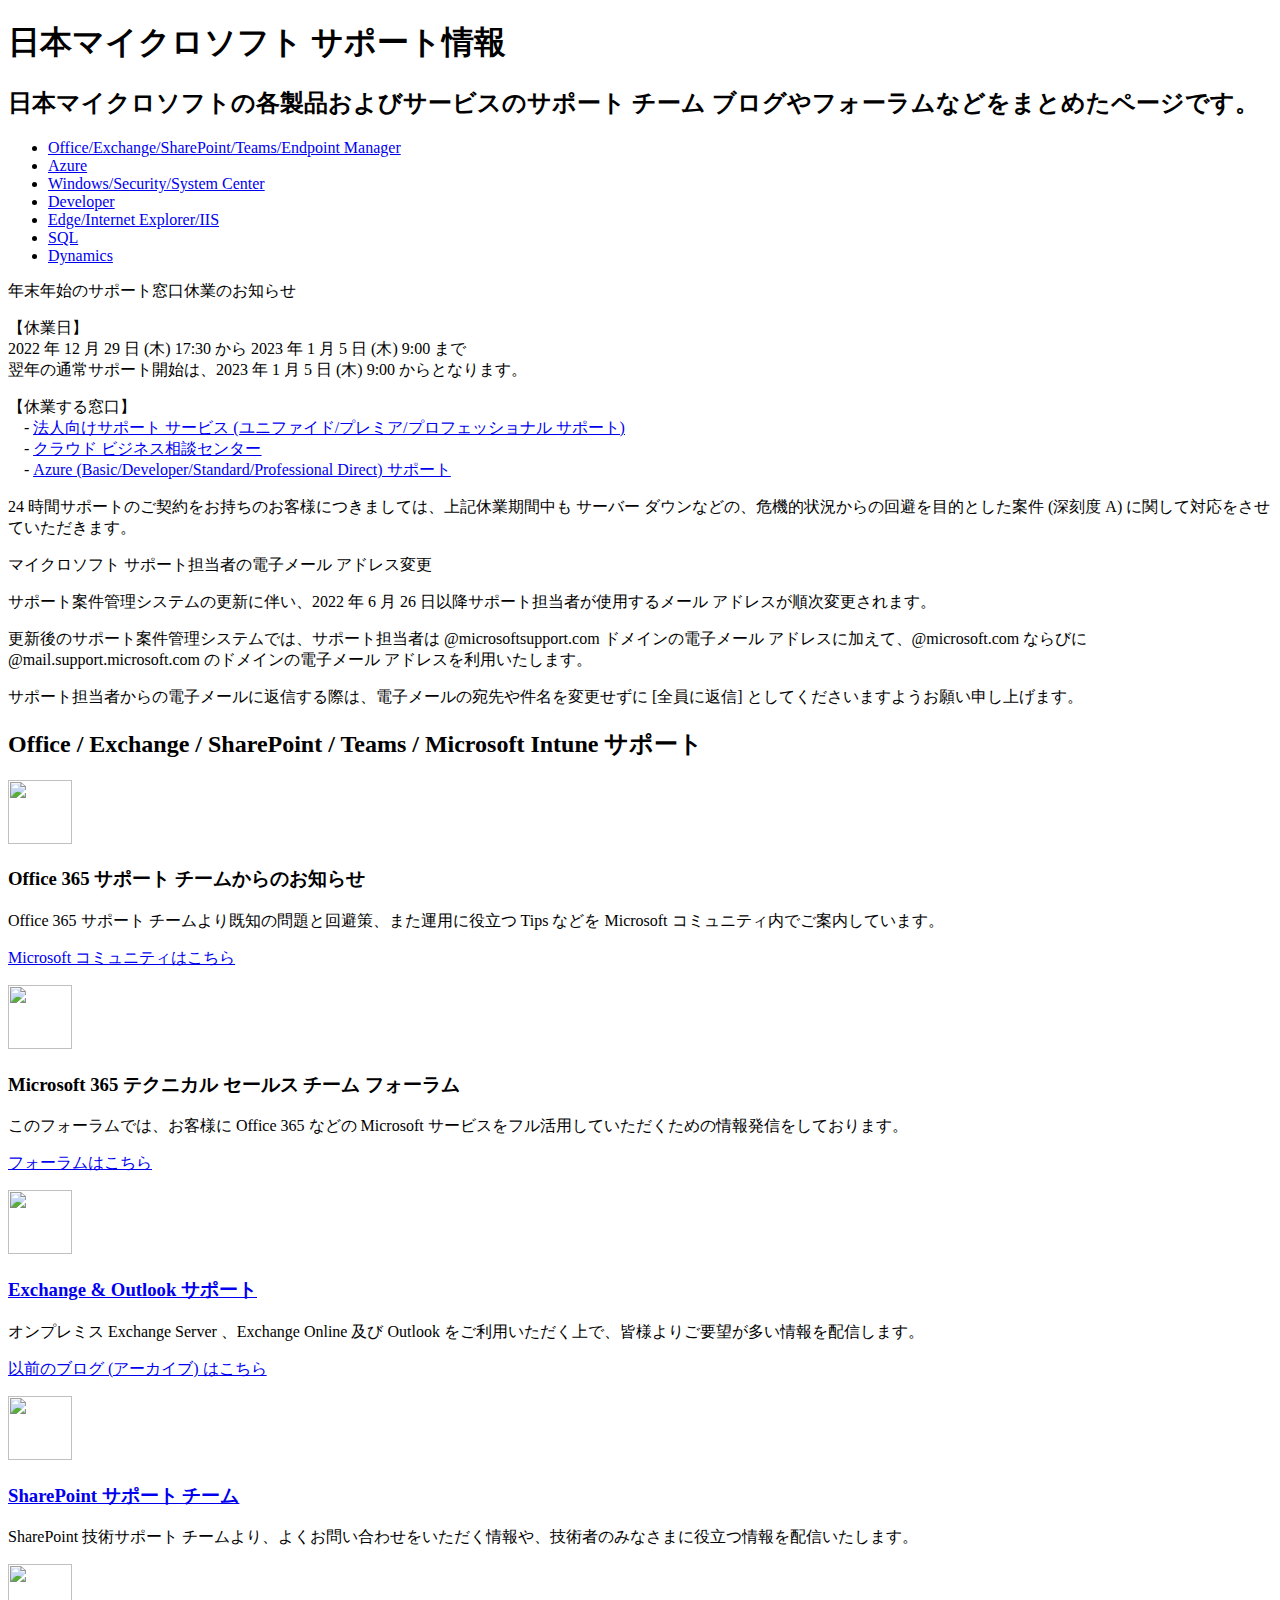
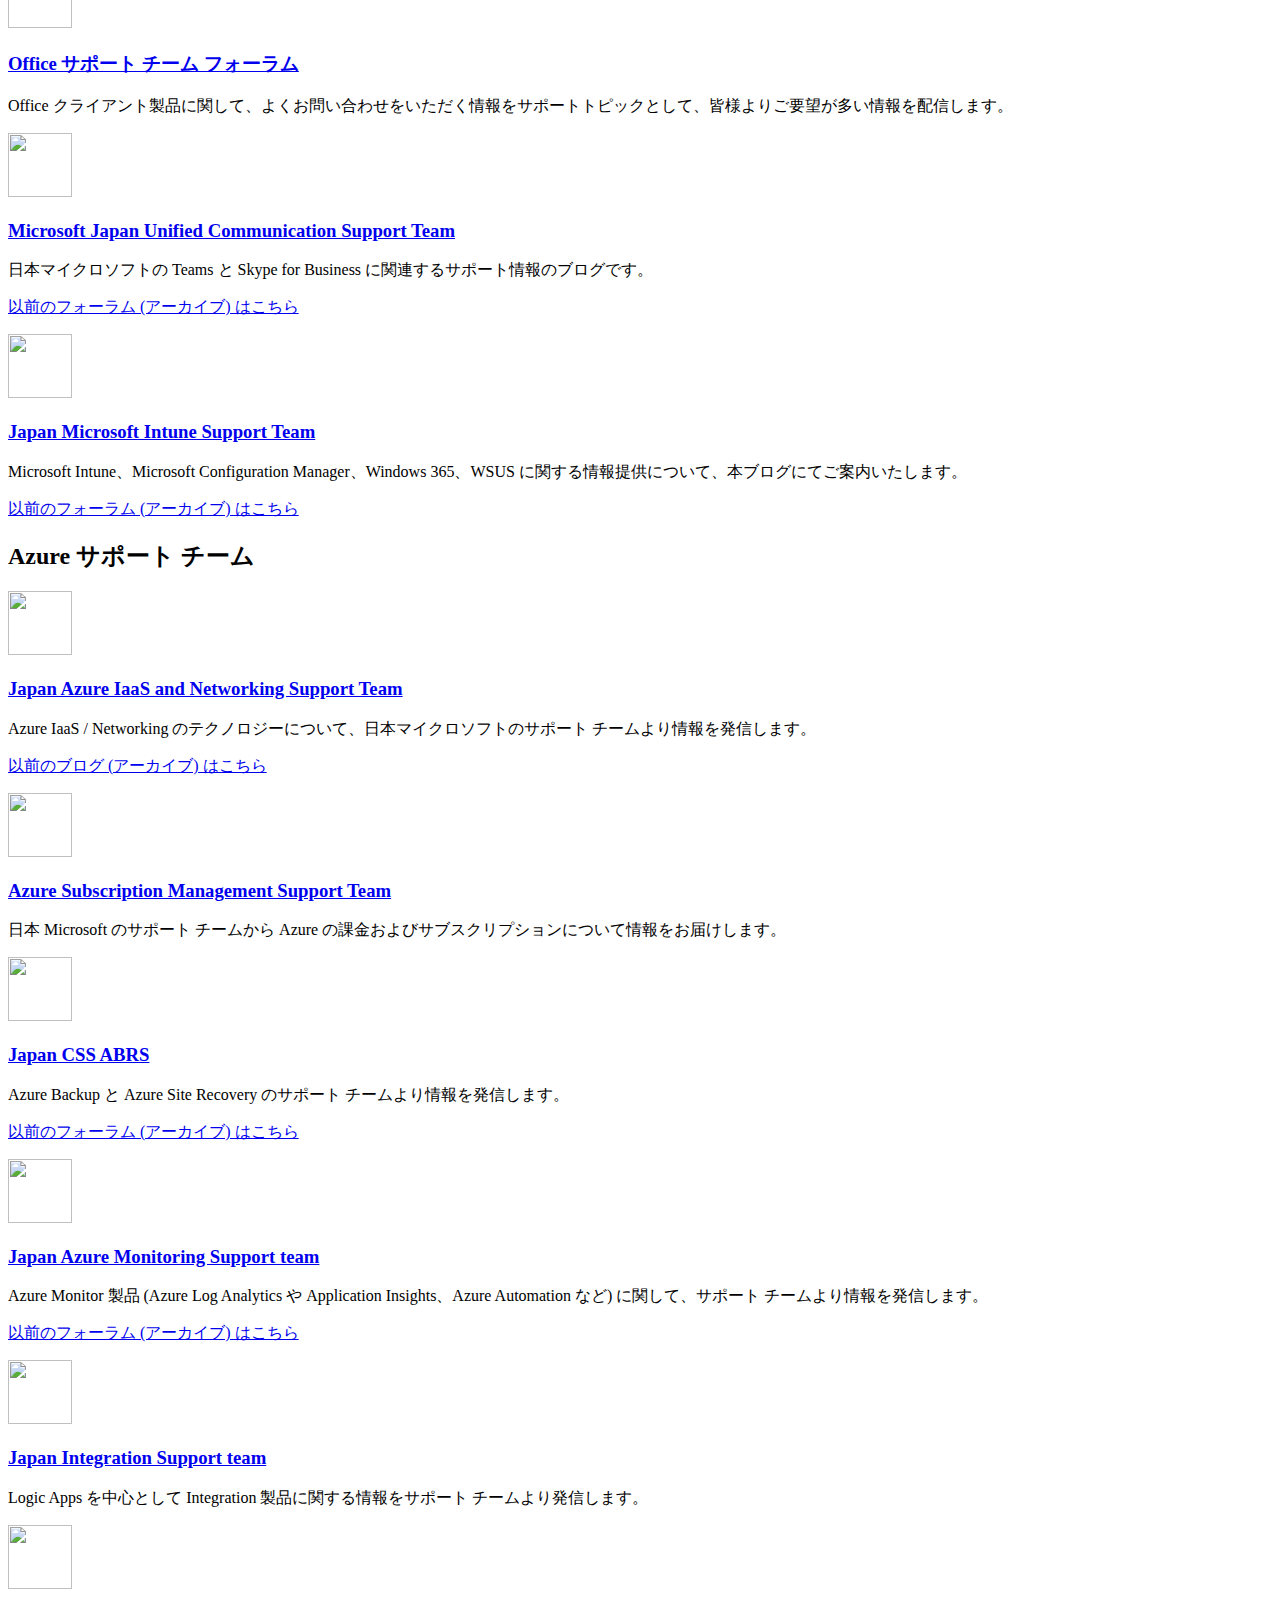
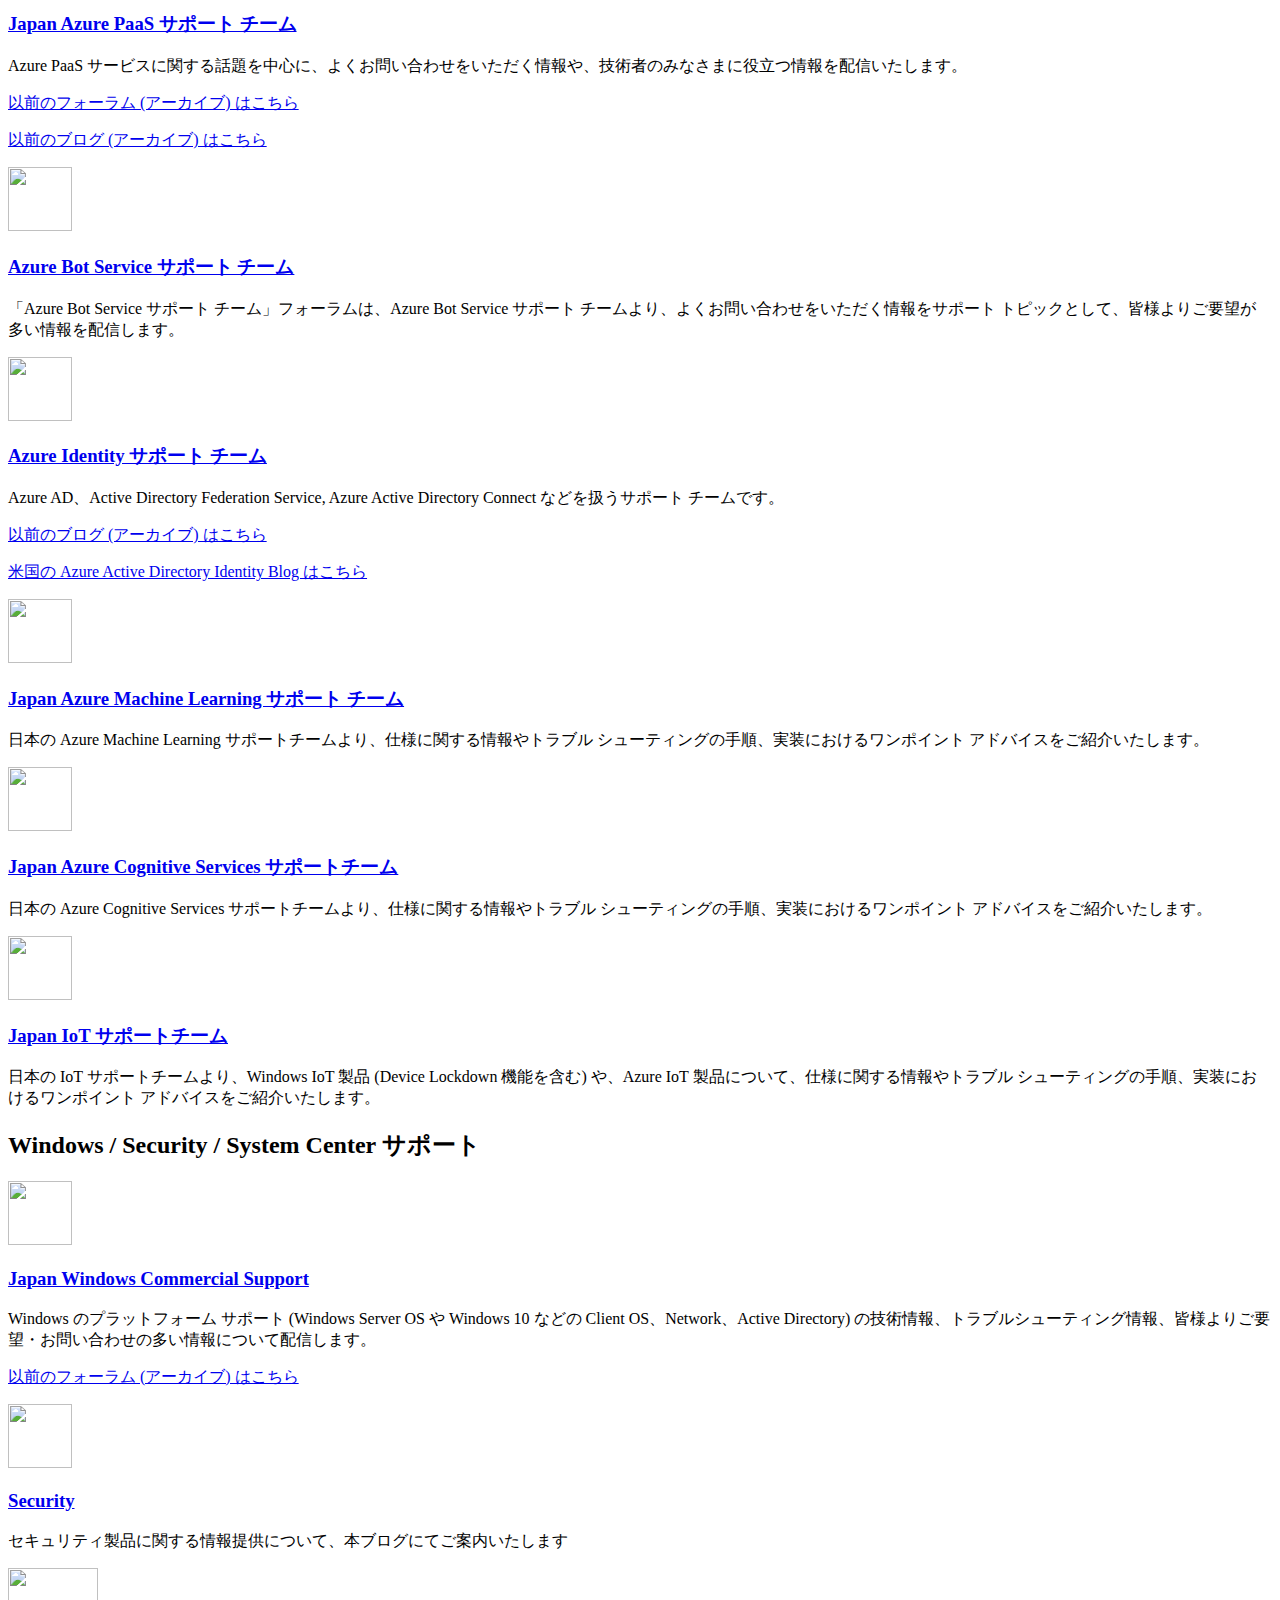
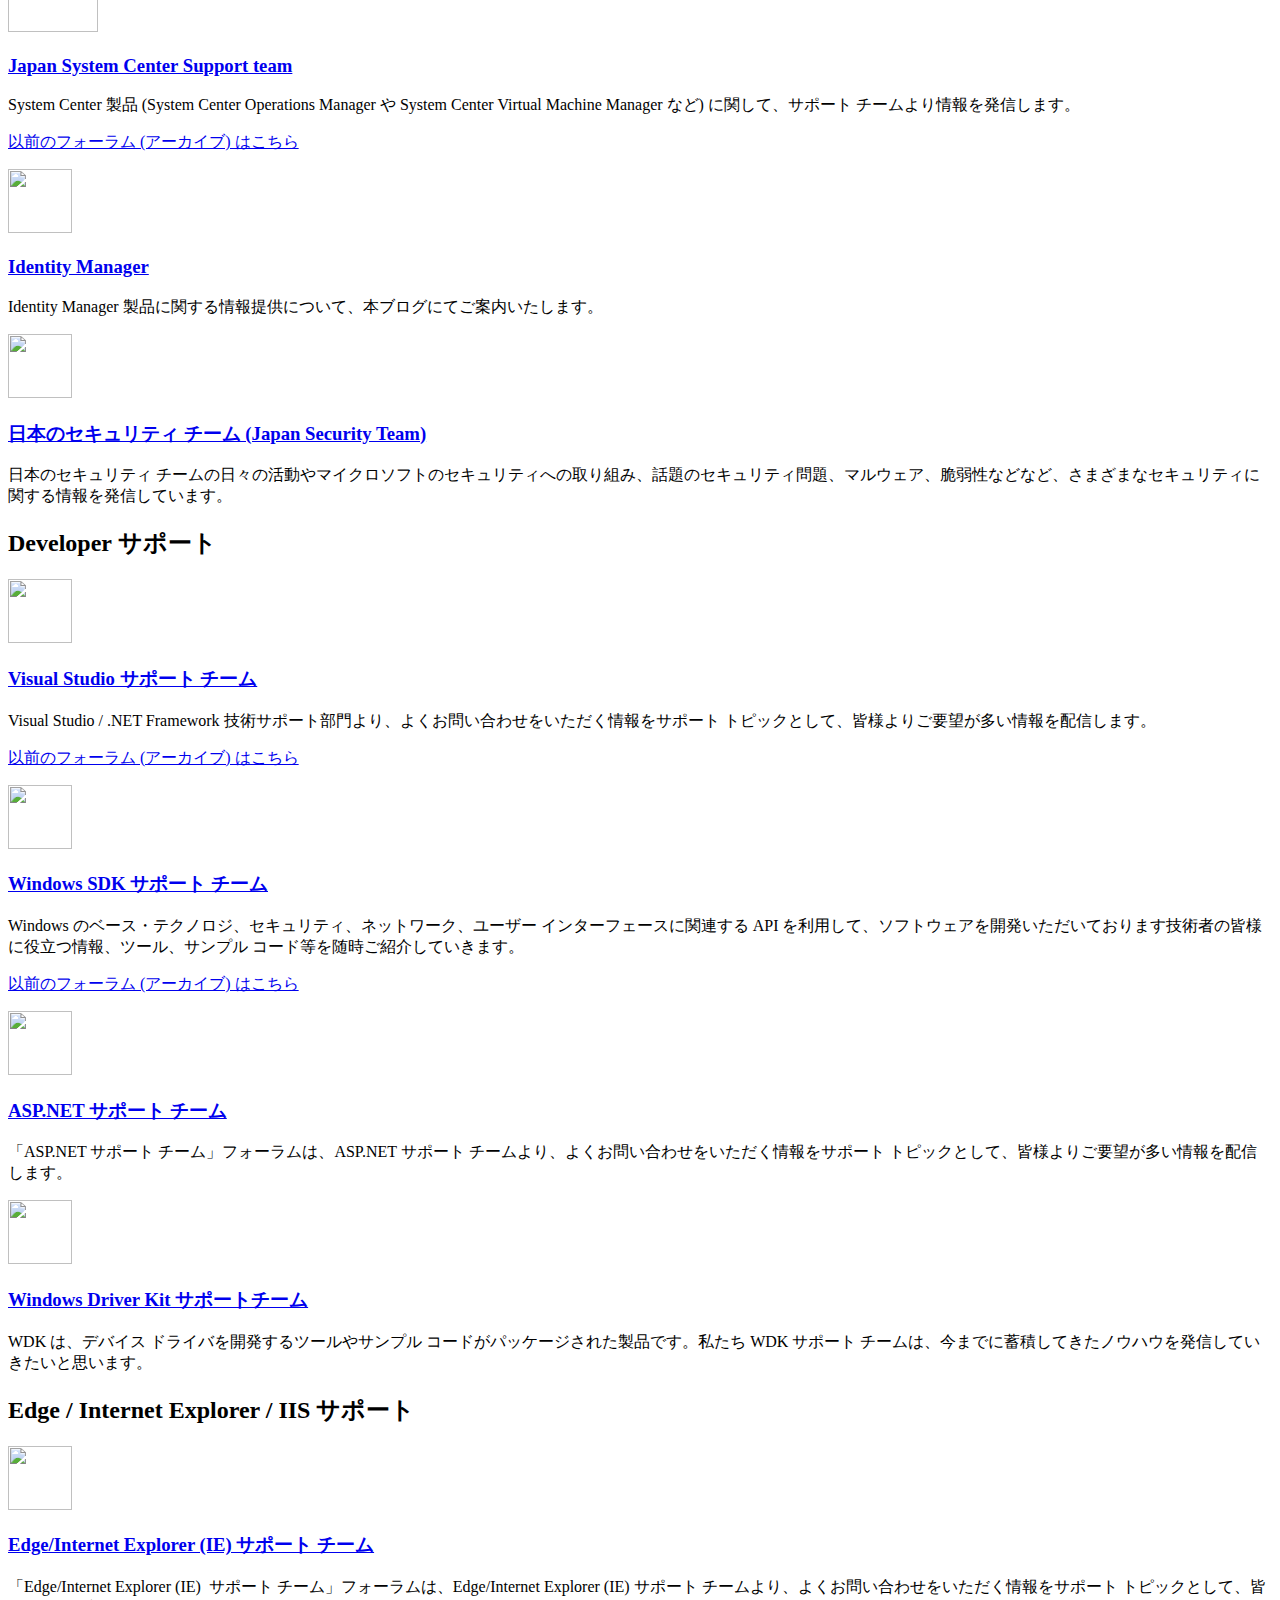
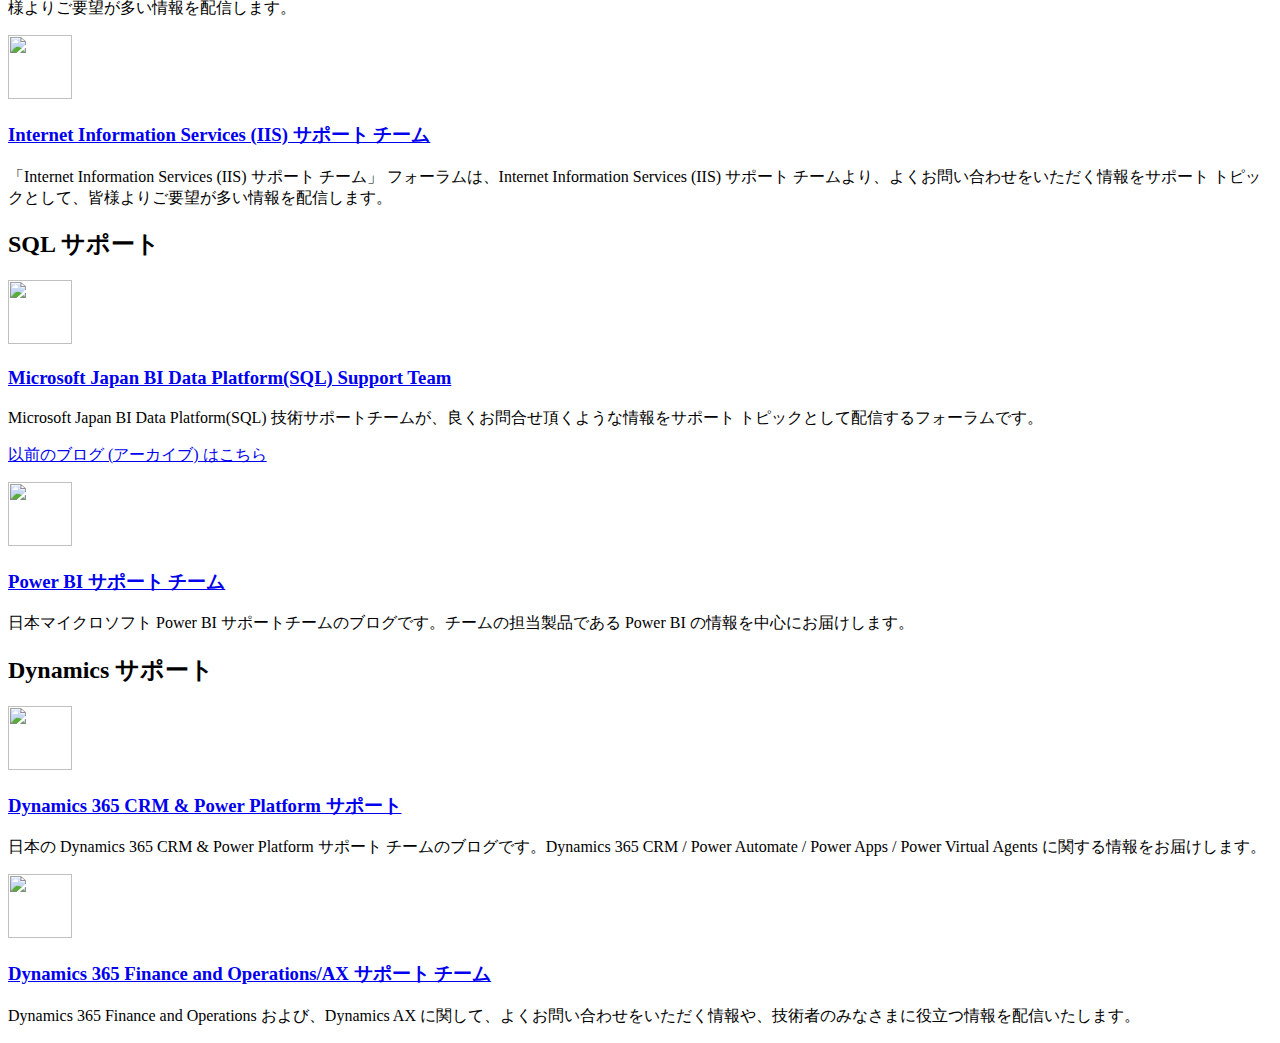
==== index.html @ 5447ec95 "Merge pull request #27 from yutanak01/patch-1" ====
<!DOCTYPE html>
<html class="ja ja-jp" lang="ja">

<head>
    <meta http-equiv="Content-Type" content="text/html; charset=utf-8" />
    <title>日本マイクロソフト サポート情報</title>
    <meta name="description" content="日本マイクロソフトの各製品およびサービスのサポート チーム ブログやフォーラムなどをまとめたページです。" />
    <meta http-equiv="Content-Script-Type" content="text/javascript" />
    <meta http-equiv="Content-Style-Type" content="text/css" />
    <link href="./core.css" rel="stylesheet" />
</head>

<body id="top">
    <div class="section section-slate02 section-vm-server-room vm-index large-play-icon">
        <div class="row row-middled">
            <div class="column medium-12">
                <div class="row">
                    <div class="column large-10">
                        <h1>日本マイクロソフト サポート情報</h1>
                        <h2 class="text-heading3">日本マイクロソフトの各製品およびサービスのサポート チーム ブログやフォーラムなどをまとめたページです。</h2>
                    </div>
                </div>
            </div>
        </div>
    </div>

    <div class="global-subnav-container section-floated section-float-between" style="top: -30px;">
        <div class="row column">
            <nav class="global-subnav subnav-light shadow-size2" id="global-subnav">
                <ul class="linkList initial-list">
                    <li>
                        <a href="#office" data-event="global-navigation-secondarynav-clicked-topmenu"
                            data-above-section="true">Office/Exchange/SharePoint/Teams/Endpoint Manager</a>
                    </li>
                    <li>
                        <a href="#azure" data-event="global-navigation-secondarynav-clicked-topmenu"
                            data-above-section="true">Azure</a>
                    </li>
                    <li>
                        <a href="#windows" data-event="global-navigation-secondarynav-clicked-topmenu"
                            data-above-section="true">Windows/Security/System Center</a>
                    </li>
                    <li>
                        <a href="#developer" data-event="global-navigation-secondarynav-clicked-topmenu"
                            data-above-section="true">Developer</a>
                    </li>
                    <li>
                        <a href="#edge" data-event="global-navigation-secondarynav-clicked-topmenu"
                            data-above-section="true">Edge/Internet Explorer/IIS</a>
                    </li>
                    <li>
                        <a href="#sql" data-event="global-navigation-secondarynav-clicked-topmenu"
                            data-above-section="true">SQL</a>
                    </li>

                    <li>
                        <a href="#dynamics" data-event="global-navigation-secondarynav-clicked-topmenu"
                            data-above-section="true">Dynamics</a>
                    </li>
                </ul>
            </nav>
        </div>
    </div>
    <div class="section section-palette03 section-half-palette01-half-palette01">
        <div class="row column">
            <div class="card card-palette09 card-size3 card-shadow">
                <div class="row row-middled-flex">
                    <div class="column medium-3 text-center">
                        <p class="text-heading4">年末年始のサポート窓口休業のお知らせ</p>
                    </div>
                    <div class="column medium-9 left-border-slate08 left-padding-size4">
                        <p>
                            【休業日】<br>
2022 年 12 月 29 日 (木) 17:30 から 2023 年 1 月 5 日 (木) 9:00 まで<br>
翌年の通常サポート開始は、2023 年 1 月 5 日 (木) 9:00 からとなります。<br>
                        <p>
                        <p>
                            【休業する窓口】<br/>
                            　- <u><a href="https://www.microsoft.com/ja-jp/services/support.aspx">法人向けサポート サービス (ユニファイド/プレミア/プロフェッショナル サポート)</a></u><br/>
                            　- <u><a href="https://partner.microsoft.com/ja-jp/training/technical-presales-deployment-services">クラウド ビジネス相談センター</a></u><br/>   
                            　- <u><a href="https://azure.microsoft.com/ja-jp/support/plans/">Azure (Basic/Developer/Standard/Professional Direct) サポート</a></u><br/>
                          </p>
                          <p>24 時間サポートのご契約をお持ちのお客様につきましては、上記休業期間中も サーバー ダウンなどの、危機的状況からの回避を目的とした案件 (深刻度 A) に関して対応をさせていただきます。 
                          </p>
                    </div>
                </div>
            </div>
        </div>
        <div class="row column">
            <div class="card card-palette06 card-size3 card-shadow">
                <div class="row row-middled-flex">
                    <div class="column medium-3 text-center">
                        <p class="text-heading4">マイクロソフト サポート担当者の電子メール アドレス変更</p>
                    </div>
                    <div class="column medium-9 left-border-slate08 left-padding-size4">
                        <p>サポート案件管理システムの更新に伴い、2022 年 6 月 26 日以降サポート担当者が使用するメール アドレスが順次変更されます。</p>
                        <p>更新後のサポート案件管理システムでは、サポート担当者は @microsoftsupport.com ドメインの電子メール アドレスに加えて、@microsoft.com ならびに @mail.support.microsoft.com のドメインの電子メール アドレスを利用いたします。</p>
                        <p>サポート担当者からの電子メールに返信する際は、電子メールの宛先や件名を変更せずに [全員に返信] としてくださいますようお願い申し上げます。</p>
                    </div>
                </div>
            </div>
        </div>
    </div>
    <section class="section">
        <div class="row column">
            <a name="office">
                <h2>Office / Exchange / SharePoint / Teams / Microsoft Intune サポート</h2>
            </a>
        </div>
        <div class="row">
            <div class="column medium-2 text-center">
                <img width=64 height=64 src="./images/Alerts.png">
            </div>
            <div class="column medium-10 text">
                <h3>Office 365 サポート チームからのお知らせ</h3>
                <p>Office 365 サポート チームより既知の問題と回避策、また運用に役立つ Tips などを Microsoft コミュニティ内でご案内しています。</p>
                <p><a href="http://answers.microsoft.com/ja-jp/profile/52cd367d-8f3a-49bf-b837-626160f23357#user-profile-tab-activity">Microsoft コミュニティはこちら</a></p>
            </div>
        </div>
        <div class="row">
            <div class="column medium-2 text-center">
                <img width="64" height="64" src="./images/MS.png">
            </div>
            <div class="column medium-10 text">
                <h3>Microsoft 365 テクニカル セールス チーム フォーラム</h3>
                <p>このフォーラムでは、お客様に Office 365 などの Microsoft サービスをフル活用していただくための情報発信をしております。</p>
                <p><a href="https://social.msdn.microsoft.com/Forums/ja-JP/home?forum=m365techjp">フォーラムはこちら</a></p>
            </div>
        </div>
        <div class="row row-size2 medium-up-2">
            <div class="column">
                <div class="row">
                    <div class="column medium-2 text-center">
                        <img width=64 height=64 src="./images/Office 365.png">
                    </div>
                    <div class="column medium-10">
                        <h3 class="text-heading4">
                            <a href="https://jpmessaging.github.io/blog/">Exchange & Outlook サポート</a>
                        </h3>
                        <p>オンプレミス Exchange Server 、Exchange Online 及び Outlook をご利用いただく上で、皆様よりご要望が多い情報を配信します。</p>
                        <p><a href="https://social.msdn.microsoft.com/Forums/ja-JP/home?forum=exchangeteamjp">以前のブログ (アーカイブ) はこちら</a></p>
                    </div>
                </div>
            </div>
            <div class="column">
                <div class="row">
                    <div class="column medium-2 text-center">
                        <img width=64 height=64 src="./images/Sharepoint.png">
                    </div>
                    <div class="column medium-10">
                        <h3 class="text-heading4">
                            <a href="https://jpspsupport.github.io/blog/">SharePoint サポート チーム</a>
                        </h3>
                        <p>SharePoint 技術サポート チームより、よくお問い合わせをいただく情報や、技術者のみなさまに役立つ情報を配信いたします。</p>
                    </div>
                </div>
            </div>
            <div class="column">
                <div class="row">
                    <div class="column medium-2 text-center">
                        <img width=64 height=64 src="./images/Cloud, Office 365.png">
                    </div>
                    <div class="column medium-10">
                        <h3 class="text-heading4">
                            <a href="https://officesupportjp.github.io/blog/">Office サポート チーム フォーラム</a>
                        </h3>
                        <p>Office クライアント製品に関して、よくお問い合わせをいただく情報をサポートトピックとして、皆様よりご要望が多い情報を配信します。</p>
                    </div>
                </div>
            </div>
            <div class="column">
                <div class="row">
                    <div class="column medium-2 text-center">
                        <img width=64 height=64 src="./images/uc.jpg">
                    </div>
                    <div class="column medium-10">
                        <h3 class="text-heading4">
                            <a href="https://jpucsupport.github.io/blog/">Microsoft Japan Unified Communication Support Team</a>
                        </h3>
                        <p>日本マイクロソフトの Teams と Skype for Business に関連するサポート情報のブログです。</p>
                        <p><a href="https://social.msdn.microsoft.com/Forums/ja-jp/home?forum=jpteamssfb">以前のフォーラム (アーカイブ) はこちら</a></p>
                    </div>
                </div>
            </div>
            <div class="column">
                <div class="row">
                    <div class="column medium-2 text-center">
                        <img width=64 height=64 src="./images/10343-icon-service-Intune-For-Education.svg">
                    </div>
                    <div class="column medium-10">
                        <h3 class="text-heading4">
                            <a href="https://jpmem.github.io/blog/">Japan Microsoft Intune Support Team</a>
                        </h3>
                        <p>Microsoft Intune、Microsoft Configuration Manager、Windows 365、WSUS に関する情報提供について、本ブログにてご案内いたします。</p>
                        <p><a href="https://social.msdn.microsoft.com/Forums/ja-JP/home?forum=jpsccmwsus">以前のフォーラム (アーカイブ) はこちら</a></p>
                    </div>
                </div>
            </div>
        </div>
    </section>
    <section class="section">
        <div class="row column">
            <a name="azure">
                <h2>Azure サポート チーム</h2>
            </a>
        </div>
        <div class="row row-size2 medium-up-2">
            <div class="column">
                <div class="row">
                    <div class="column medium-2 text-center">
                        <img width=64 height=64 src="./images/10021-icon-service-Virtual-Machine.svg">
                    </div>
                    <div class="column medium-10">
                        <h3 class="text-heading4">
                            <a href="https://aka.ms/jpaztech">Japan Azure IaaS and Networking Support Team</a>
                        </h3>
                        <p>Azure IaaS / Networking のテクノロジーについて、日本マイクロソフトのサポート チームより情報を発信します。</p>
                        <p><a href="https://blogs.technet.microsoft.com/jpaztech/">以前のブログ (アーカイブ) はこちら</a></p>
                    </div>
                </div>
            </div>
            <div class="column">
                <div class="row">
                    <div class="column medium-2 text-center">
                        <img width=64 height=64 src="./images/10111-icon-service-User-Subscriptions.svg">
                    </div>
                    <div class="column medium-10">
                        <h3 class="text-heading4">
                            <a href="https://jpazasms.github.io/blog/">Azure Subscription Management Support Team</a>
                        </h3>
                        <p>日本 Microsoft のサポート チームから Azure の課金およびサブスクリプションについて情報をお届けします。</p>
                    </div>
                </div>
            </div>
            <div class="column">
                <div class="row">
                    <div class="column medium-2 text-center">
                        <img width=64 height=64 src="./images/00017-icon-service-Recovery-Services-Vaults.svg">
                    </div>
                    <div class="column medium-10">
                        <h3 class="text-heading4">
                            <a href="https://jpabrs-scem.github.io/blog/">Japan CSS ABRS</a>
                        </h3>
                        <p>Azure Backup と Azure Site Recovery のサポート チームより情報を発信します。</p>
                        <p><a href="https://social.msdn.microsoft.com/Forums/ja-JP/home?forum=jpabrs">以前のフォーラム (アーカイブ) はこちら</a></p>
                    </div>
                </div>
            </div>
            <div class="column">
                <div class="row">
                    <div class="column medium-2 text-center">
                        <img width=64 height=64 src="./images/00438-icon-service-SAP-Azure-Monitor.svg">
                    </div>
                    <div class="column medium-10">
                        <h3 class="text-heading4">
                            <a href="https://jpazmon-integ.github.io/blog/">Japan Azure Monitoring Support team</a>
                        </h3>
                        <p>Azure Monitor 製品 (Azure Log Analytics や Application Insights、Azure Automation など) に関して、サポート チームより情報を発信します。</p>
                        <p><a href="https://social.technet.microsoft.com/Forums/ja-JP/home?forum=jpama">以前のフォーラム (アーカイブ) はこちら</a></p>
                    </div>
                </div>
            </div>
            <div class="column">
                <div class="row">
                    <div class="column medium-2 text-center">
                        <img width=64 height=64 src="./images/10201-icon-service-Logic-Apps.svg">
                    </div>
                    <div class="column medium-10">
                        <h3 class="text-heading4">
                            <a href="https://jpazinteg.github.io/blog/">Japan Integration Support team</a>
                        </h3>
                        <p>Logic Apps を中心として Integration 製品に関する情報をサポート チームより発信します。</p>
                    </div>
                </div>
            </div>
            <div class="column">
                <div class="row">
                    <div class="column medium-2 text-center">
                        <img width=64 height=64 src="./images/10035-icon-service-App-Services.svg">
                    </div>
                    <div class="column medium-10">
                        <h3 class="text-heading4">
                            <a href="https://aka.ms/jpazpaasblog">Japan Azure PaaS サポート チーム</a>
                        </h3>
                        <p>Azure PaaS サービスに関する話題を中心に、よくお問い合わせをいただく情報や、技術者のみなさまに役立つ情報を配信いたします。</p>
                        <p><a href="https://social.msdn.microsoft.com/Forums/ja-JP/home?forum=Jpcie">以前のフォーラム (アーカイブ) はこちら</a></p>
                        <p><a href="https://blogs.msdn.microsoft.com/jpcie/">以前のブログ (アーカイブ) はこちら</a></p>
                    </div>
                </div>
            </div>
            <div class="column">
                <div class="row">
                    <div class="column medium-2 text-center">
                        <img width=64 height=64 src="./images/10165-icon-service-Bot-Services.svg">
                    </div>
                    <div class="column medium-10">
                        <h3 class="text-heading4">
                            <a
                                href="https://jpdsi.github.io/blog/">Azure Bot Service サポート チーム</a>
                        </h3>
                        <p>「Azure Bot Service サポート チーム」フォーラムは、Azure Bot Service サポート チームより、よくお問い合わせをいただく情報をサポート トピックとして、皆様よりご要望が多い情報を配信します。</p>
                    </div>
                </div>
            </div>
            <div class="column">
                <div class="row">
                    <div class="column medium-2 text-center">
                        <img width=64 height=64 src="./images/10221-icon-service-Azure-Active-Directory.svg">
                    </div>
                    <div class="column medium-10">
                        <h3 class="text-heading4">
                            <a href="https://aka.ms/jpazureid">Azure Identity サポート チーム</a>
                        </h3>
                        <p>Azure AD、Active Directory Federation Service, Azure Active Directory Connect などを扱うサポート チームです。</p>
                        <p><a href="https://blogs.technet.microsoft.com/jpazureid/">以前のブログ (アーカイブ) はこちら</a></p>
                        <p><a href="https://techcommunity.microsoft.com/t5/Azure-Active-Directory-Identity/bg-p/Identity">米国の Azure Active Directory Identity Blog はこちら</a></p>
                    </div>
                </div>
            </div>
            <div class="column">
                <div class="row">
                    <div class="column medium-2 text-center">
                        <img width=64 height=64 src="./images/10162-icon-service-Cognitive-Services.svg">
                    </div>
                    <div class="column medium-10">
                        <h3 class="text-heading4">
                            <a href="https://jpmlblog.github.io/blog/">Japan Azure Machine Learning サポート チーム</a>
                        </h3>
                        <p>日本の Azure Machine Learning サポートチームより、仕様に関する情報やトラブル シューティングの手順、実装におけるワンポイント アドバイスをご紹介いたします。</p>
                    </div>
                </div>
            </div>
            <div class="column">
                <div class="row">
                    <div class="column medium-2 text-center">
                        <img width=64 height=64 src="./images/10162-icon-service-Cognitive-Services.svg">
                    </div>
                    <div class="column medium-10">
                        <h3 class="text-heading4">
                            <a href="https://jpaiblog.github.io/blog/">Japan Azure Cognitive Services サポートチーム</a>
                        </h3>
                        <p>日本の Azure Cognitive Services サポートチームより、仕様に関する情報やトラブル シューティングの手順、実装におけるワンポイント アドバイスをご紹介いたします。</p>
                    </div>
                </div>
            </div>
            <div class="column">
                <div class="row">
                    <div class="column medium-2 text-center">
                        <img width=64 height=64 src="./images/10182-icon-service-IoT-Hub.svg">
                    </div>
                    <div class="column medium-10">
                        <h3 class="text-heading4">
                            <a href="https://jpiotblog.github.io/blog/">Japan IoT サポートチーム</a>
                        </h3>
                        <p>日本の IoT サポートチームより、Windows IoT 製品 (Device Lockdown 機能を含む) や、Azure IoT 製品について、仕様に関する情報やトラブル シューティングの手順、実装におけるワンポイント アドバイスをご紹介いたします。</p>
                    </div>
                </div>
            </div>
        </div>
    </section>
    <section class="section">
        <div class="row column">
            <a name="windows">
                <h2>Windows / Security / System Center サポート</h2>
            </a>
        </div>
        <div class="row row-size2 medium-up-2">
            <div class="column">
                <div class="row">
                    <div class="column medium-2 text-center">
                        <img width=64 height=64 src="./images/Windows.png">
                    </div>
                    <div class="column medium-10">
                        <h3 class="text-heading4">
                            <a href="https://jpwinsup.github.io/blog/">Japan Windows Commercial Support</a>
                        </h3>
                        <p>Windows のプラットフォーム サポート (Windows Server OS や Windows 10 などの Client OS、Network、Active Directory) の技術情報、トラブルシューティング情報、皆様よりご要望・お問い合わせの多い情報について配信します。</p>
                        <p><a href="https://social.technet.microsoft.com/Forums/ja-Jp/home?forum=Wcsupportj">以前のフォーラム (アーカイブ) はこちら</a></p>
                    </div>
                </div>
            </div>
            <div class="column">
                <div class="row">
                    <div class="column medium-2 text-center">
                        <img width=64 height=64 src="./images/10248-icon-service-Azure-Sentinel.svg">
                    </div>
                    <div class="column medium-10">
                        <h3 class="text-heading4">
                            <a href="https://jp-sec.github.io/blog/">Security</a>
                        </h3>
                        <p>セキュリティ製品に関する情報提供について、本ブログにてご案内いたします</p>
                    </div>
                </div>
            </div>
            <div class="column">
                <div class="row">
                    <div class="column medium-2 text-center">
                        <img width=90 height=64 src="./images/SystemCenter.png">
                    </div>
                    <div class="column medium-10">
                        <h3 class="text-heading4">
                            <a href="https://jpsystemcenter.github.io/blog/">Japan System Center Support team</a>
                        </h3>
                        <p>System Center 製品 (System Center Operations Manager や System Center Virtual Machine Manager など) に関して、サポート チームより情報を発信します。</p>
                        <p><a href="https://social.technet.microsoft.com/Forums/ja-JP/home?forum=systemcenterjp">以前のフォーラム (アーカイブ) はこちら</a></p>
                    </div>
                </div>
            </div>
            <div class="column">
                <div class="row">
                    <div class="column medium-2 text-center">
                        <img width=64 height=64 src="./images/Windows.png">
                    </div>
                    <div class="column medium-10">
                        <h3 class="text-heading4">
                            <a href="https://jp-sec.github.io/blog/">Identity Manager</a>
                        </h3>
                        <p>Identity Manager 製品に関する情報提供について、本ブログにてご案内いたします。</p>
                    </div>
                </div>
            </div>
            <div class="column">
                <div class="row">
                    <div class="column medium-2 text-center">
                        <img width=64 height=64 src="./images/SecurityLogo.jpg">
                    </div>
                    <div class="column medium-10">
                        <h3 class="text-heading4">
                            <a href="https://aka.ms/jpsecurity/">日本のセキュリティ チーム (Japan Security Team)</a>
                        </h3>
                        <p>日本のセキュリティ チームの日々の活動やマイクロソフトのセキュリティへの取り組み、話題のセキュリティ問題、マルウェア、脆弱性などなど、さまざまなセキュリティに関する情報を発信しています。</p>
                    </div>
                </div>
            </div>
        </div>
    </section>

    <section class="section">
        <div class="row column">
            <a name="developer">
                <h2>Developer サポート</h2>
            </a>
        </div>
        <div class="row row-size2 medium-up-2">
            <div class="column">
                <div class="row">
                    <div class="column medium-2 text-center">
                        <img width=64 height=64 src="./images/Visual Studio Team Services_COLOR.png">
                    </div>
                    <div class="column medium-10">
                        <h3 class="text-heading4">
                            <a href="https://jpdscore.github.io/blog/">Visual Studio サポート チーム</a>
                        </h3>
                        <p>Visual Studio / .NET Framework 技術サポート部門より、よくお問い合わせをいただく情報をサポート トピックとして、皆様よりご要望が多い情報を配信します。</p>
                        <p><a href="https://social.msdn.microsoft.com/Forums/ja-JP/home?forum=visualstudiosupportteamja">以前のフォーラム (アーカイブ) はこちら</a></p>
                    </div>
                </div>
            </div>
            <div class="column">
                <div class="row">
                    <div class="column medium-2 text-center">
                        <img width=64 height=64 src="./images/Windows.png">
                    </div>
                    <div class="column medium-10">
                        <h3 class="text-heading4">
                            <a href="https://jpdscore.github.io/blog/">Windows SDK サポート チーム</a>
                        </h3>
                        <p>Windows のベース・テクノロジ、セキュリティ、ネットワーク、ユーザー インターフェースに関連する API を利用して、ソフトウェアを開発いただいております技術者の皆様に役立つ情報、ツール、サンプル コード等を随時ご紹介していきます。</p>
                        <p><a href="https://social.msdn.microsoft.com/Forums/ja-JP/home?forum=windowssdksupportteamja">以前のフォーラム (アーカイブ) はこちら</a></p>
                    </div>
                </div>
            </div>
            <div class="column">
                <div class="row">
                    <div class="column medium-2 text-center">
                        <img width=64 height=64 src="./images/Windows.png">
                    </div>
                    <div class="column medium-10">
                        <h3 class="text-heading4">
                            <a href="https://jpdsi.github.io/blog/">ASP.NET サポート チーム</a>
                        </h3>
                        <p>「ASP.NET サポート チーム」フォーラムは、ASP.NET サポート チームより、よくお問い合わせをいただく情報をサポート トピックとして、皆様よりご要望が多い情報を配信します。</p>
                    </div>
                </div>
            </div>
            <div class="column">
                <div class="row">
                    <div class="column medium-2 text-center">
                        <img width=64 height=64 src="./images/Windows.png">
                    </div>
                    <div class="column medium-10">
                        <h3 class="text-heading4">
                            <a href="https://jpwdkblog.github.io/blog/">Windows Driver Kit サポートチーム</a>
                        </h3>
                        <p>WDK は、デバイス ドライバを開発するツールやサンプル コードがパッケージされた製品です。私たち WDK サポート チームは、今までに蓄積してきたノウハウを発信していきたいと思います。
                        </p>
                    </div>
                </div>
            </div>
        </div>
    </section>
    <section class="section">
        <div class="row column">
            <a name="edge">
                <h2>Edge / Internet Explorer / IIS サポート</h2>
            </a>
        </div>
        <div class="row row-size2 medium-up-2">
            <div class="column">
                <div class="row">
                    <div class="column medium-2 text-center">
                        <img width=64 height=64 src="./images/Web.png">
                    </div>
                    <div class="column medium-10">
                        <h3 class="text-heading4">
                            <a href="https://jpdsi.github.io/blog/">Edge/Internet Explorer (IE) サポート チーム</a>
                        </h3>
                        <p>「Edge/Internet Explorer (IE)  サポート チーム」フォーラムは、Edge/Internet Explorer (IE) サポート チームより、よくお問い合わせをいただく情報をサポート トピックとして、皆様よりご要望が多い情報を配信します。</p>
                    </div>
                </div>
            </div>
            <div class="column">
                <div class="row">
                    <div class="column medium-2 text-center">
                        <img width=64 height=64 src="./images/Web server.png">
                    </div>
                    <div class="column medium-10">
                        <h3 class="text-heading4">
                            <a href="https://jpdsi.github.io/blog/">Internet Information Services (IIS) サポート チーム</a>
                        </h3>
                        <p>「Internet Information Services (IIS) サポート チーム」 フォーラムは、Internet Information Services (IIS) サポート チームより、よくお問い合わせをいただく情報をサポート トピックとして、皆様よりご要望が多い情報を配信します。</p>
                    </div>
                </div>
            </div>
        </div>
    </section>
    <section class="section">
        <div class="row column">
            <a name="sql">
                <h2>SQL サポート</h2>
            </a>
        </div>
        <div class="row row-size2 medium-up-2">
            <div class="column">
                <div class="row">
                    <div class="column medium-2 text-center">
                        <img width=64 height=64 src="./images/Azure SQL Database (generic).png">
                    </div>
                    <div class="column medium-10">
                        <h3 class="text-heading4">
                            <a href="https://social.technet.microsoft.com/Forums/ja-JP/home?forum=jpbidp">Microsoft Japan BI Data Platform(SQL) Support Team</a>
                        </h3>
                        <p>Microsoft Japan BI Data Platform(SQL) 技術サポートチームが、良くお問合せ頂くような情報をサポート トピックとして配信するフォーラムです。</p>
                        <p><a href="https://blogs.msdn.microsoft.com/jpsql/">以前のブログ (アーカイブ) はこちら</a></p>
                    </div>
                </div>
            </div>
            <div class="column">
                <div class="row">
                    <div class="column medium-2 text-center">
                        <img width=64 height=64 src="./images/powerbi.png">
                    </div>
                    <div class="column medium-10">
                        <h3 class="text-heading4">
                            <a href="https://jpbap-sqlbi.github.io/blog/">Power BI サポート チーム</a>
                        </h3>
                        <p>日本マイクロソフト Power BI サポートチームのブログです。チームの担当製品である Power BI の情報を中心にお届けします。</p>
                    </div>
                </div>
            </div>
        </div>
    </section>
    <section class="section">
        <div class="row column">
            <a name="dynamics">
                <h2>Dynamics サポート</h2>
            </a>
        </div>
        <div class="row row-size2 medium-up-2">
            <div class="column">
                <div class="row">
                    <div class="column medium-2 text-center">
                        <img width=64 height=64 src="./images/dynamics.png">
                    </div>
                    <div class="column medium-10">
                        <h3 class="text-heading4">
                            <a href="https://jpdynamicscrm.github.io/blog/">Dynamics 365 CRM & Power Platform サポート</a>
                        </h3>
                        <p>日本の Dynamics 365 CRM & Power Platform サポート チームのブログです。Dynamics 365 CRM / Power Automate / Power Apps / Power Virtual Agents に関する情報をお届けします。</p>
                    </div>
                </div>
            </div>
            <div class="column">
                <div class="row">
                    <div class="column medium-2 text-center">
                        <img width=64 height=64 src="./images/dynamics.png">
                    </div>
                    <div class="column medium-10">
                        <h3 class="text-heading4">
                            <a href="https://jpdynamicserp.github.io/blog/">Dynamics 365 Finance and Operations/AX サポート チーム</a>
                        </h3>
                        <p>Dynamics 365 Finance and Operations および、Dynamics AX に関して、よくお問い合わせをいただく情報や、技術者のみなさまに役立つ情報を配信いたします。</p>
                    </div>
                </div>
            </div>
        </div>
    </section>
</body>

</html>
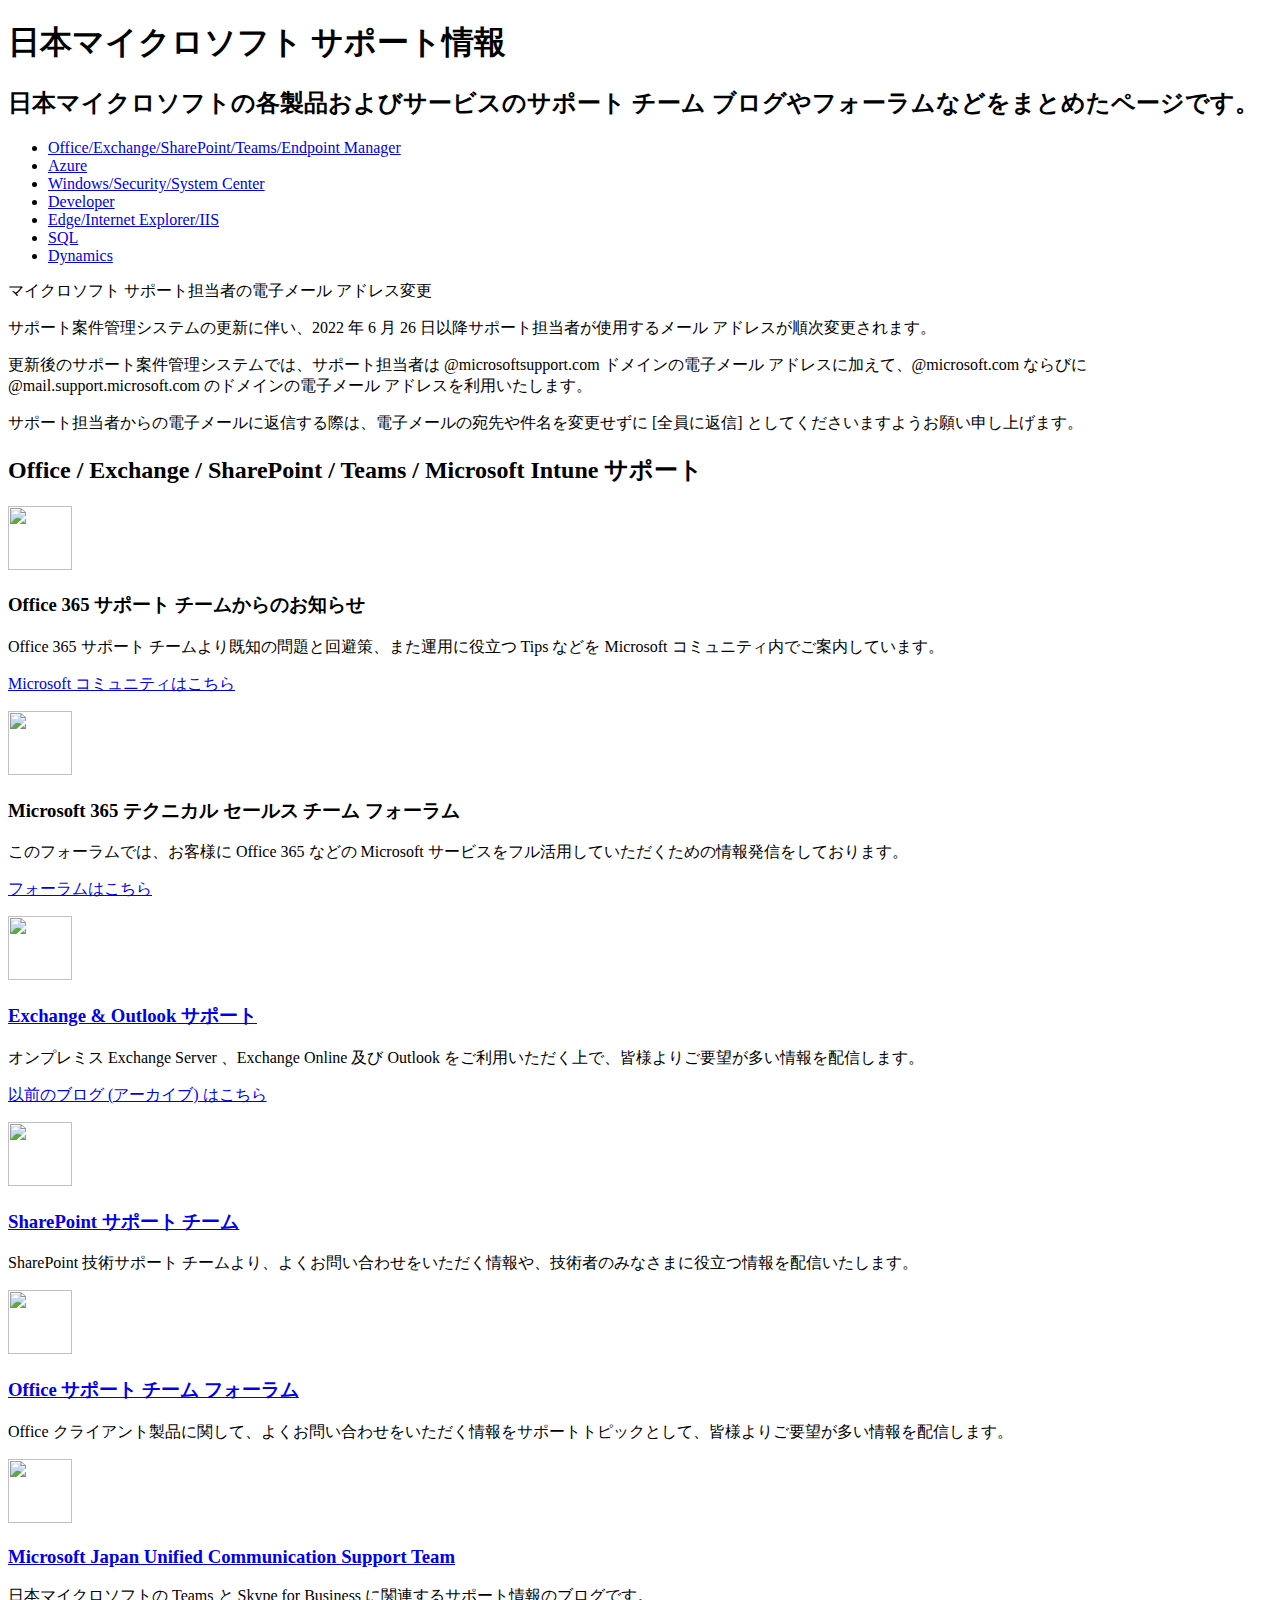
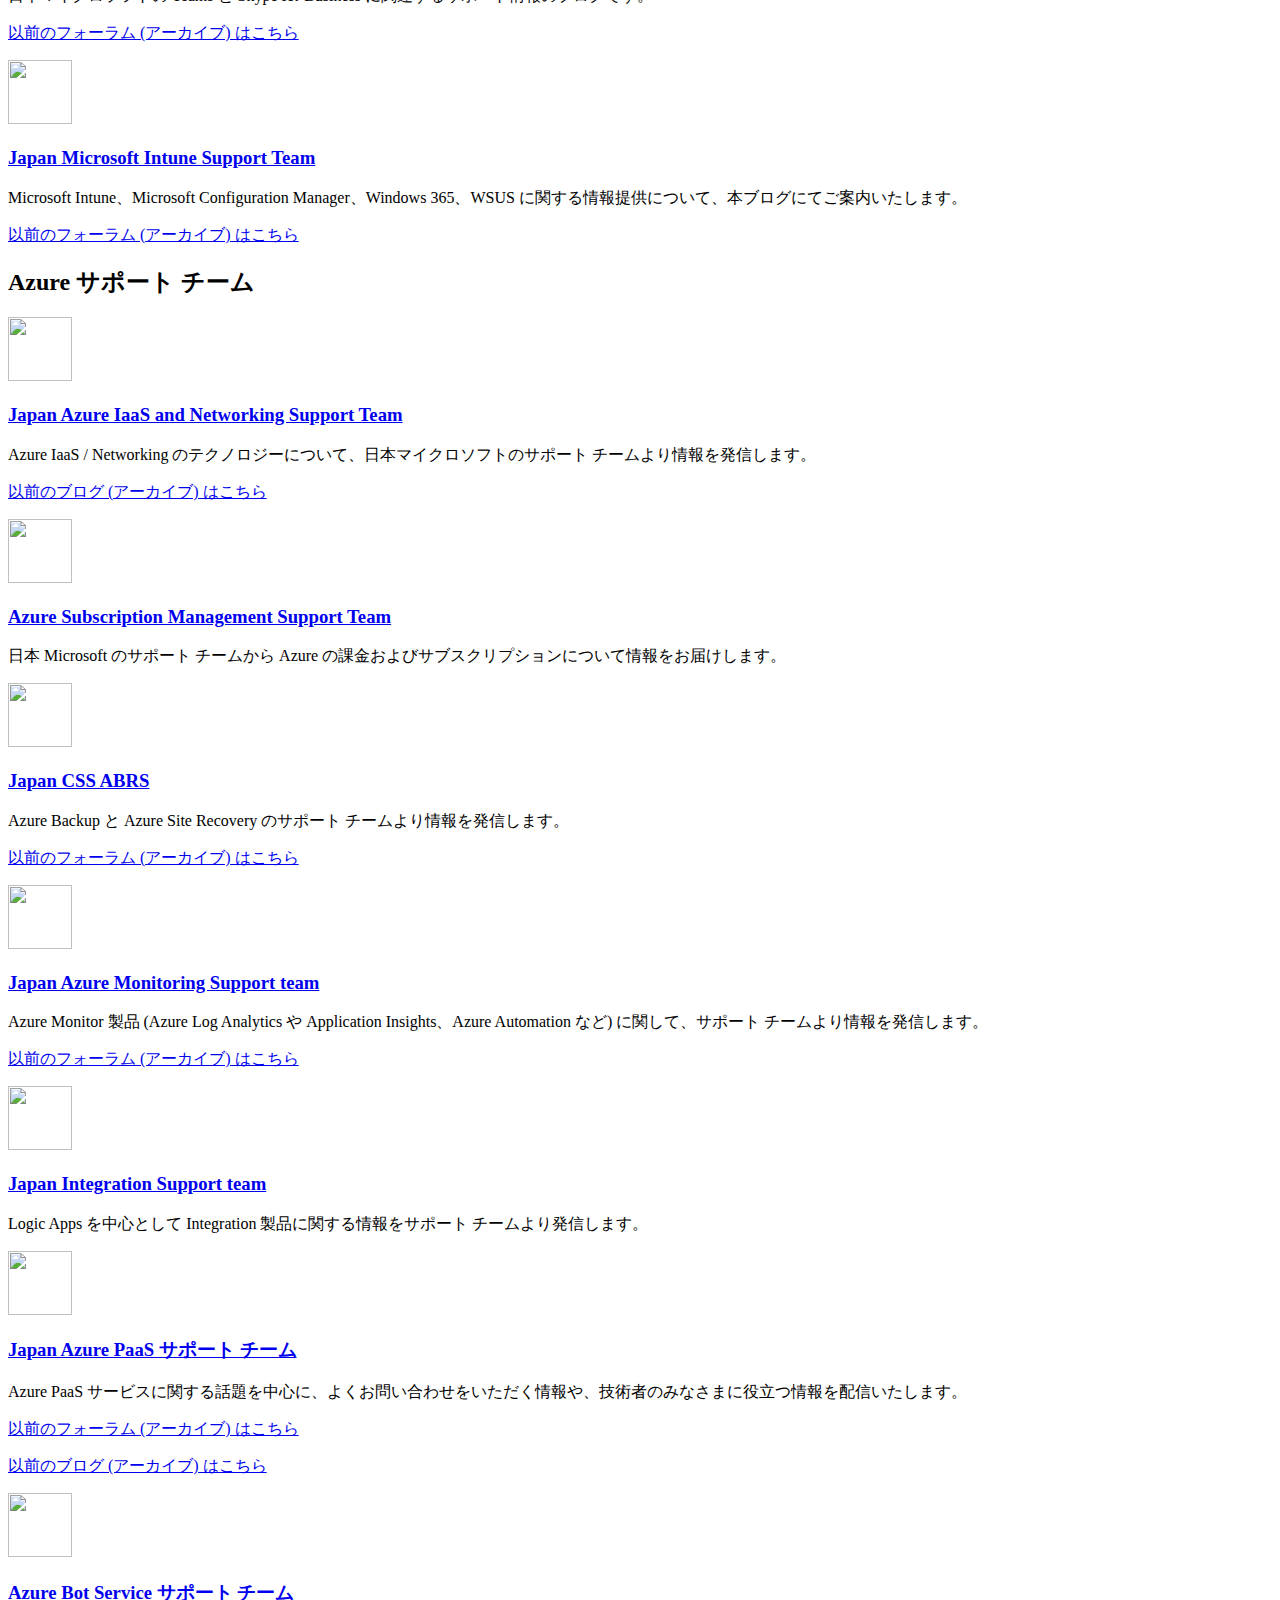
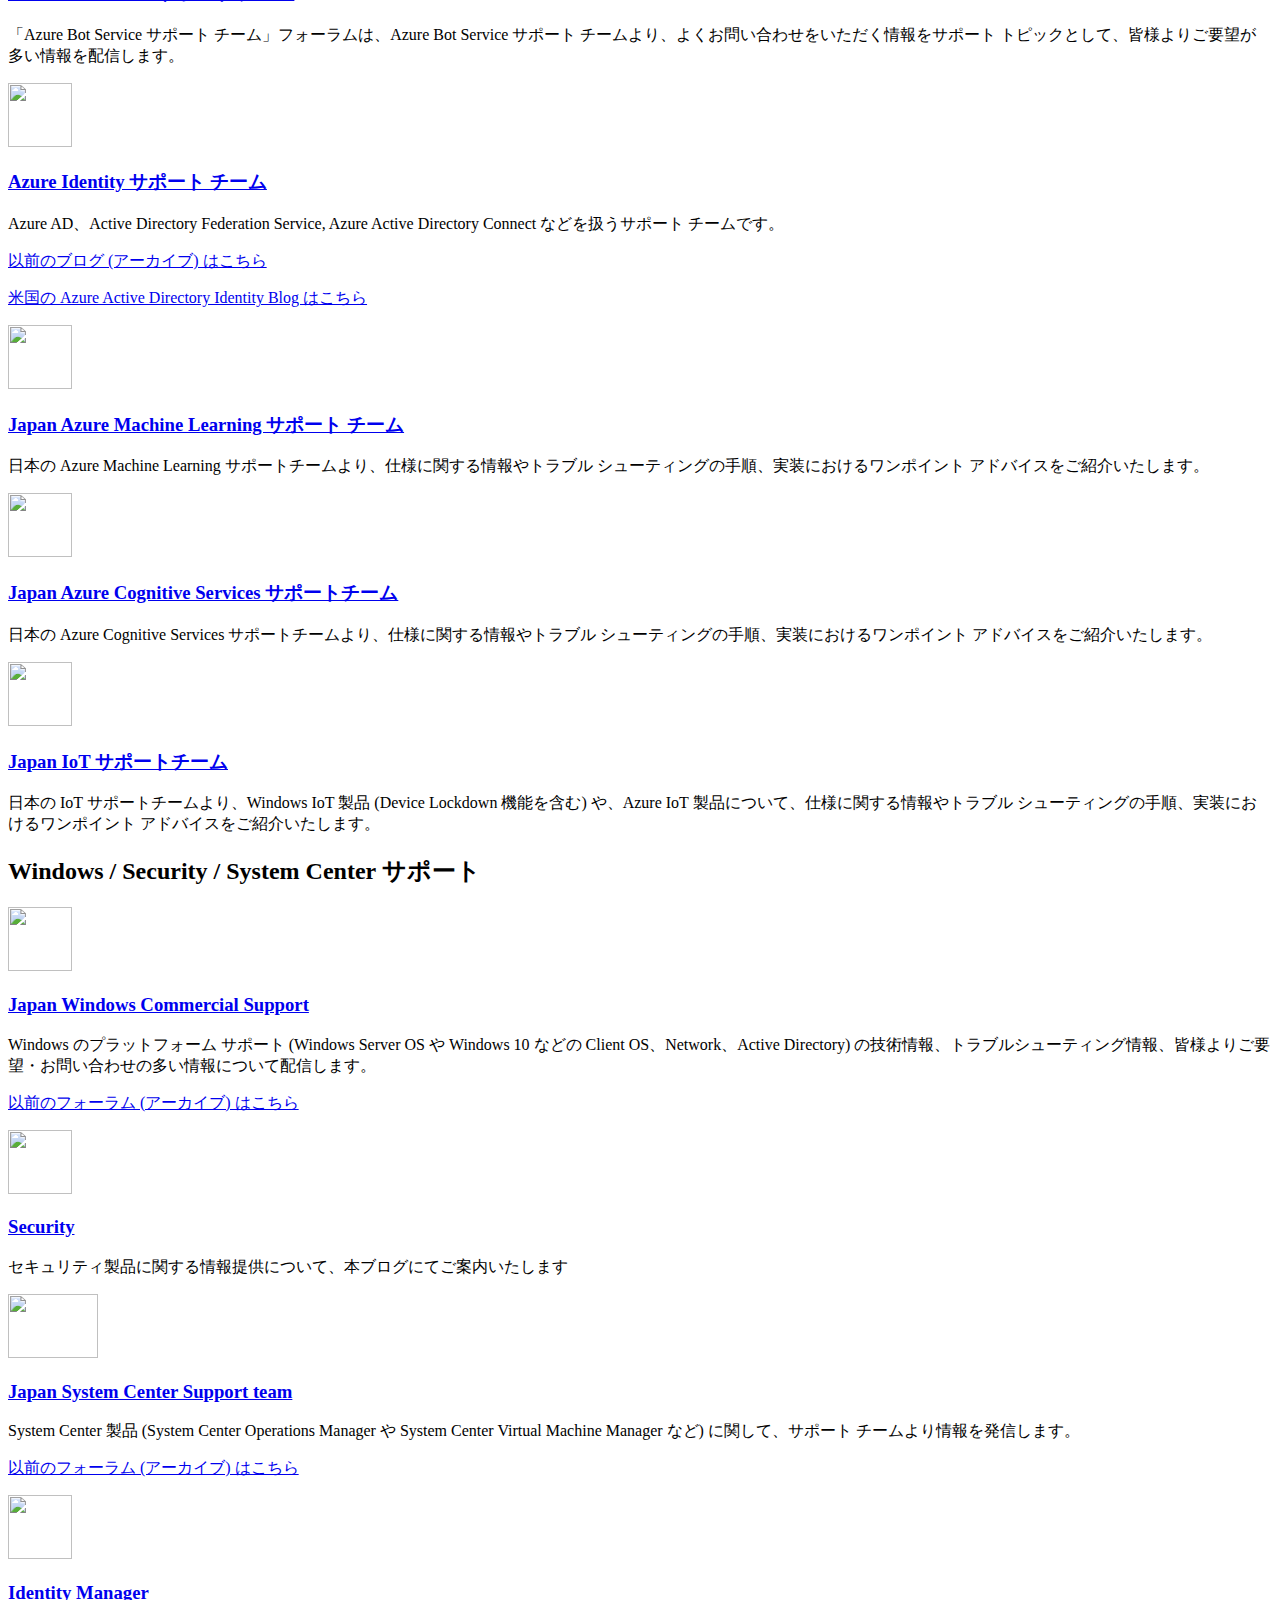
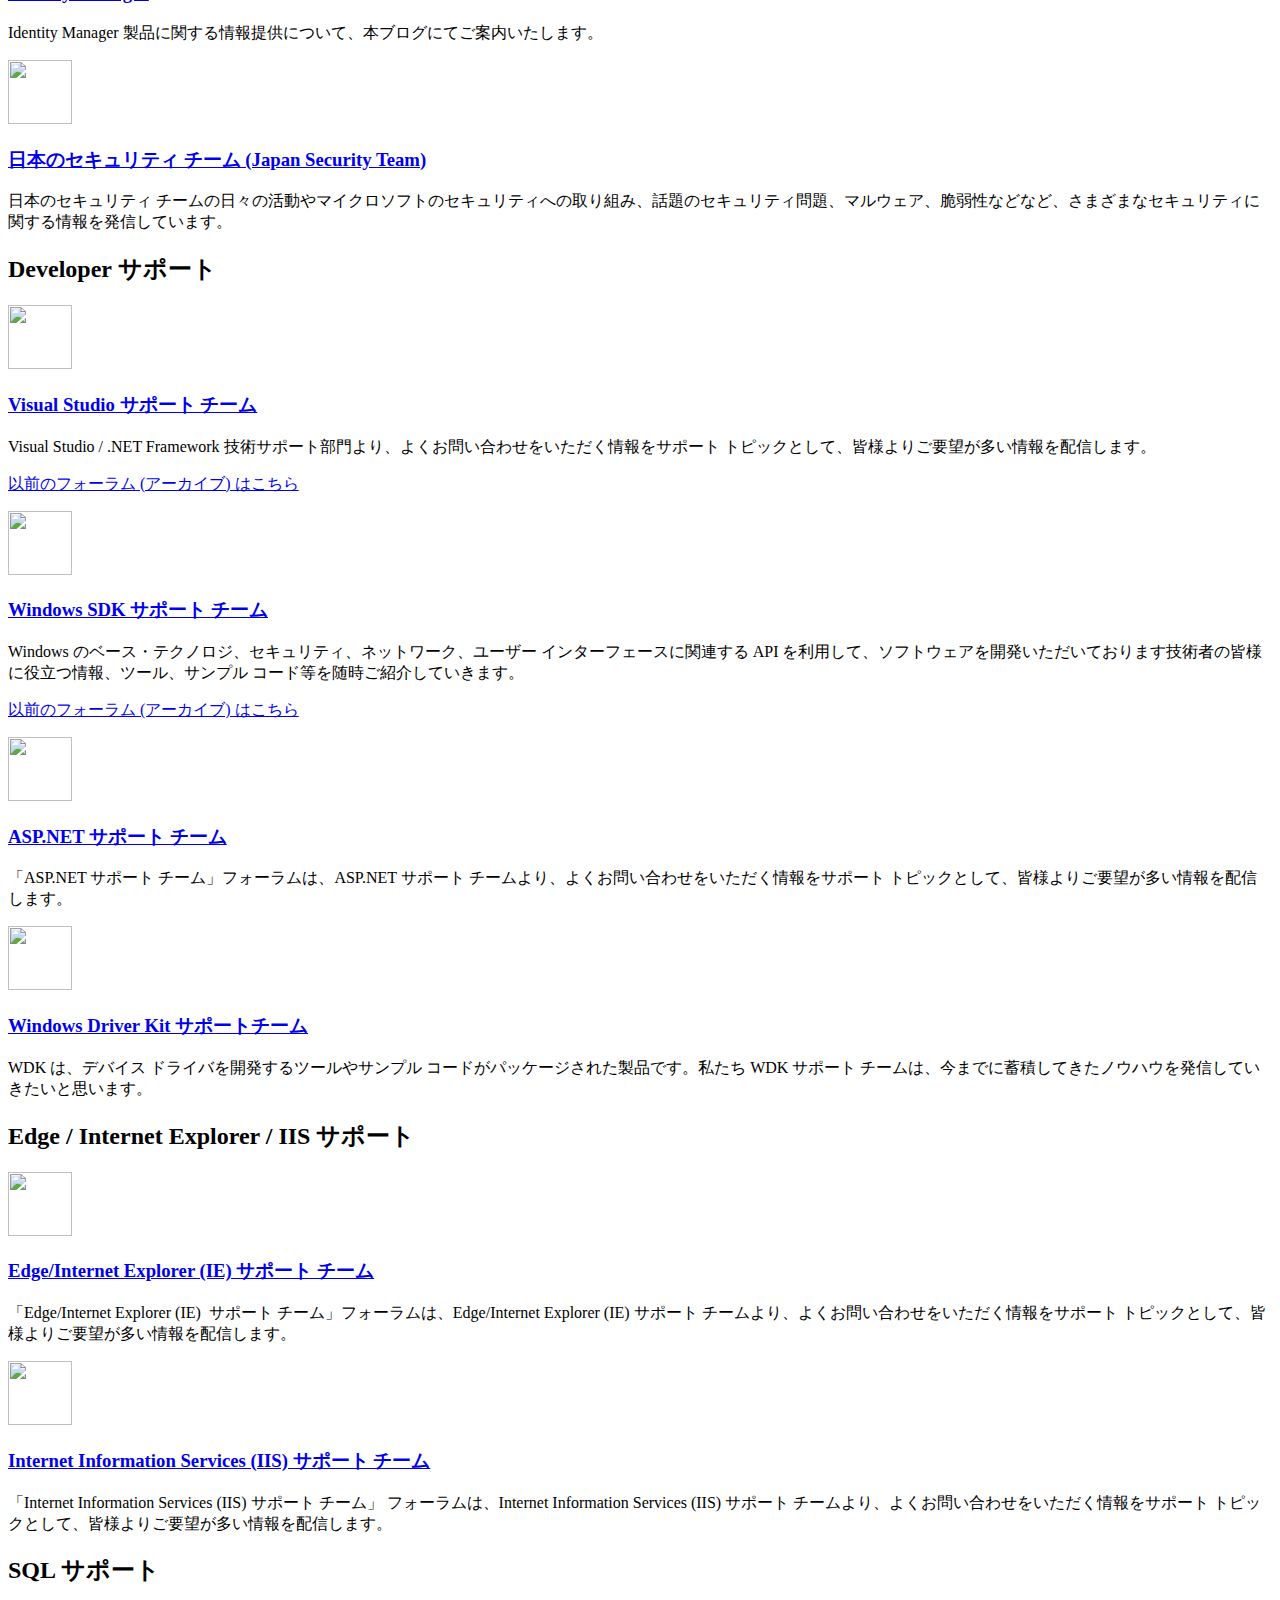
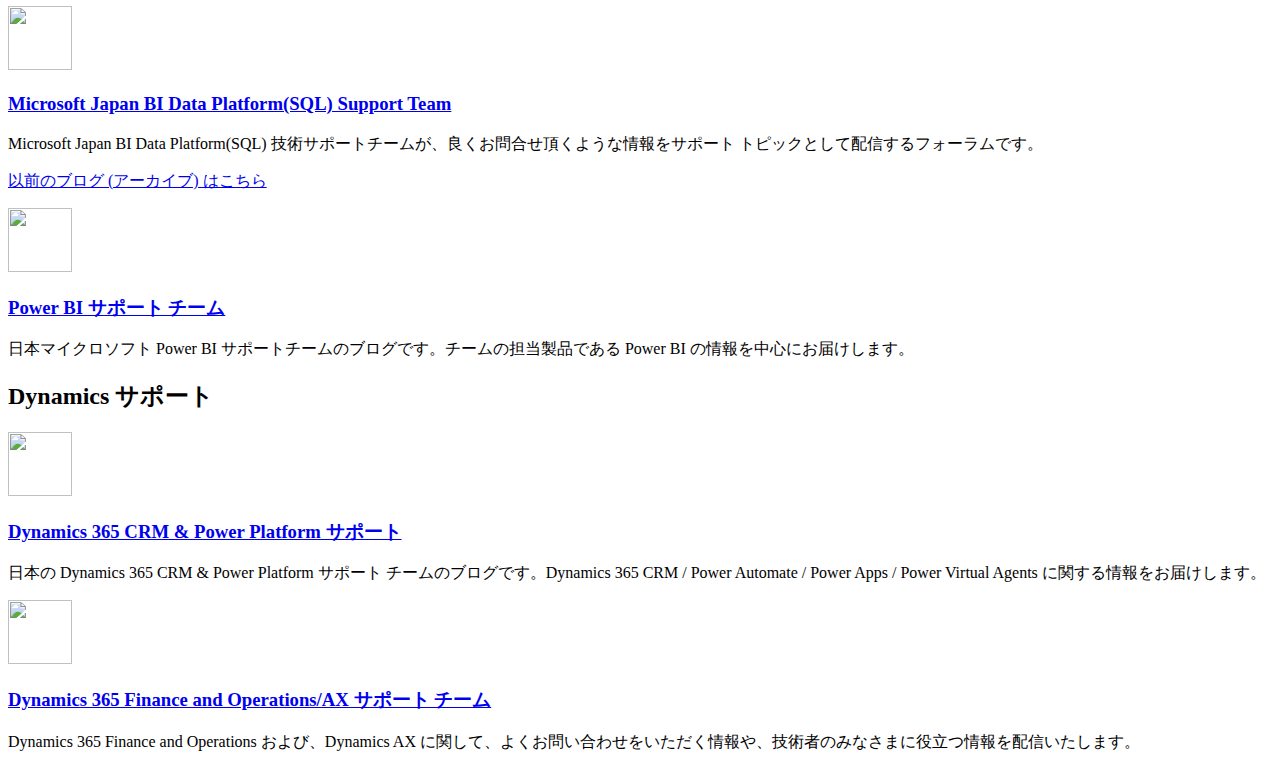
==== commit 42f5975c: "Revert "updated"" ====
--- a/index.html
+++ b/index.html
@@ -63,30 +63,6 @@
     </div>
     <div class="section section-palette03 section-half-palette01-half-palette01">
         <div class="row column">
-            <div class="card card-palette09 card-size3 card-shadow">
-                <div class="row row-middled-flex">
-                    <div class="column medium-3 text-center">
-                        <p class="text-heading4">年末年始のサポート窓口休業のお知らせ</p>
-                    </div>
-                    <div class="column medium-9 left-border-slate08 left-padding-size4">
-                        <p>
-                            【休業日】<br>
-2022 年 12 月 29 日 (木) 17:30 から 2023 年 1 月 5 日 (木) 9:00 まで<br>
-翌年の通常サポート開始は、2023 年 1 月 5 日 (木) 9:00 からとなります。<br>
-                        <p>
-                        <p>
-                            【休業する窓口】<br/>
-                            　- <u><a href="https://www.microsoft.com/ja-jp/services/support.aspx">法人向けサポート サービス (ユニファイド/プレミア/プロフェッショナル サポート)</a></u><br/>
-                            　- <u><a href="https://partner.microsoft.com/ja-jp/training/technical-presales-deployment-services">クラウド ビジネス相談センター</a></u><br/>   
-                            　- <u><a href="https://azure.microsoft.com/ja-jp/support/plans/">Azure (Basic/Developer/Standard/Professional Direct) サポート</a></u><br/>
-                          </p>
-                          <p>24 時間サポートのご契約をお持ちのお客様につきましては、上記休業期間中も サーバー ダウンなどの、危機的状況からの回避を目的とした案件 (深刻度 A) に関して対応をさせていただきます。 
-                          </p>
-                    </div>
-                </div>
-            </div>
-        </div>
-        <div class="row column">
             <div class="card card-palette06 card-size3 card-shadow">
                 <div class="row row-middled-flex">
                     <div class="column medium-3 text-center">
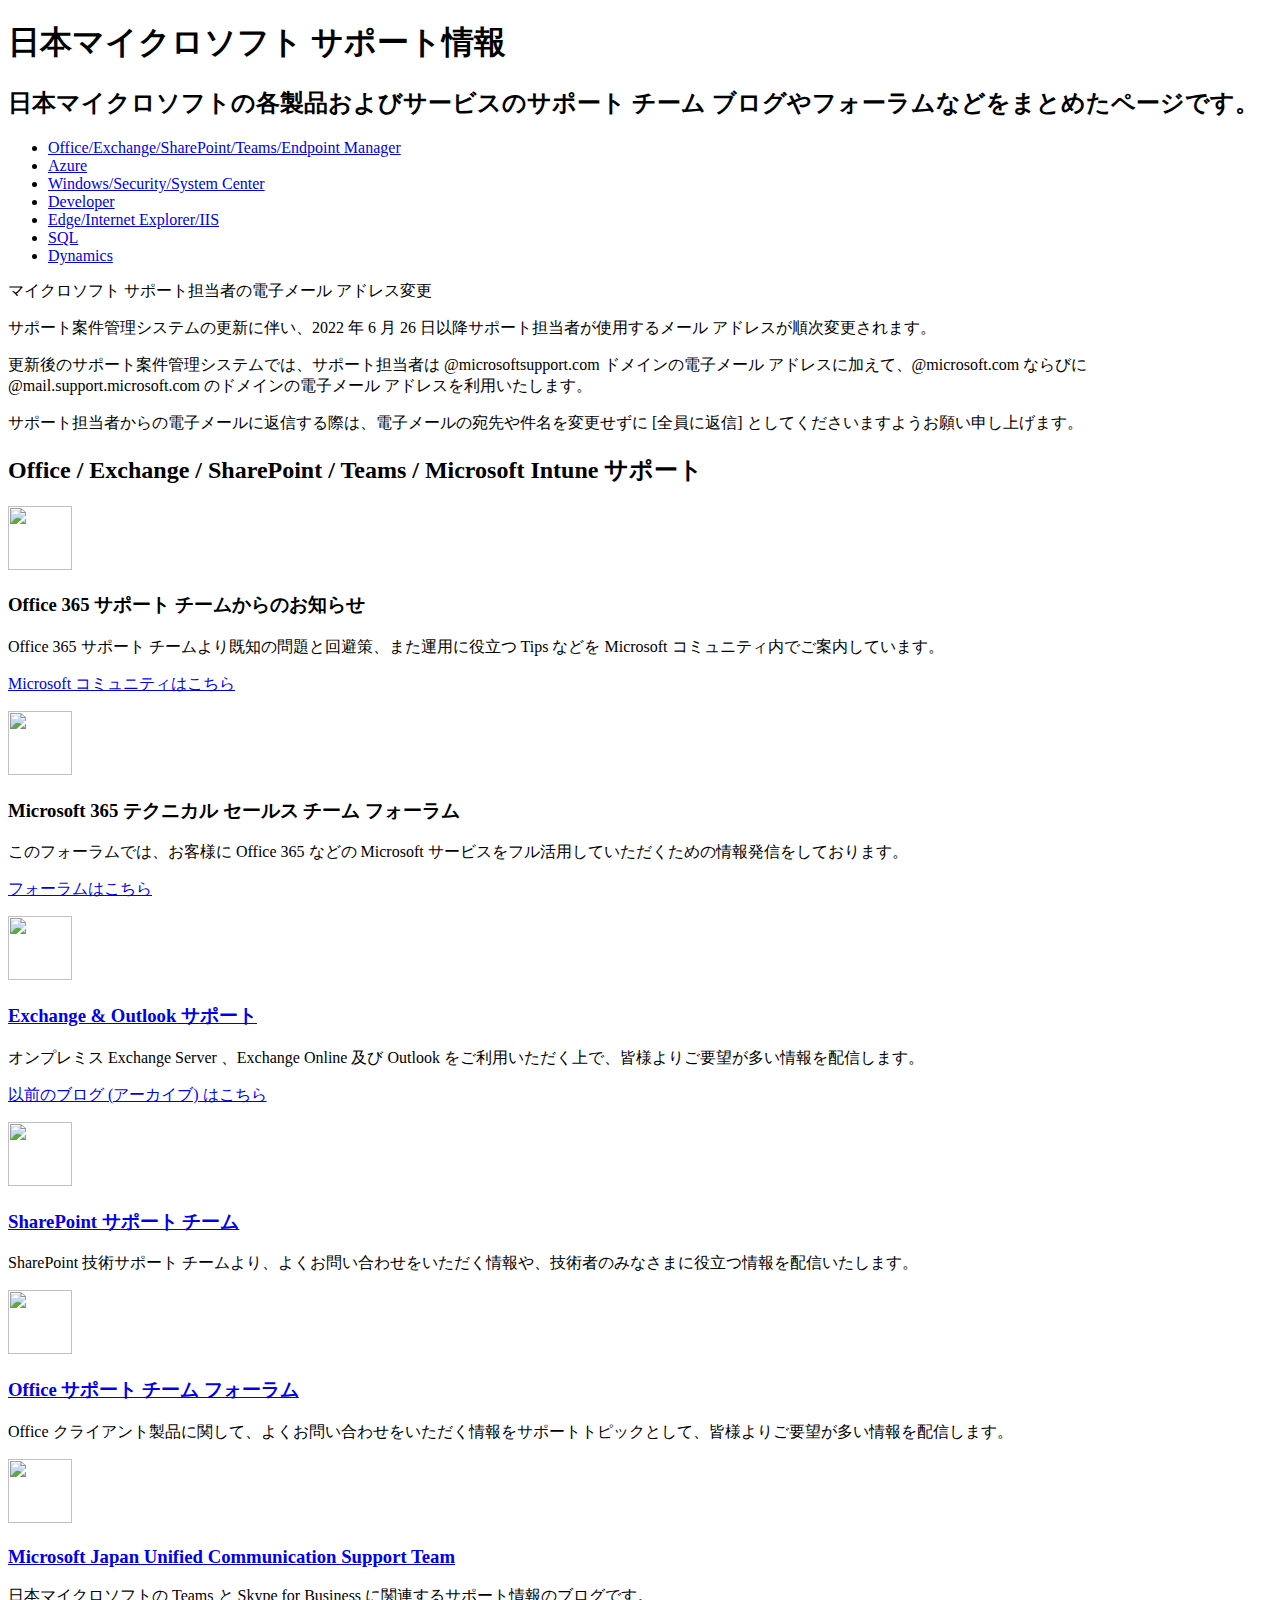
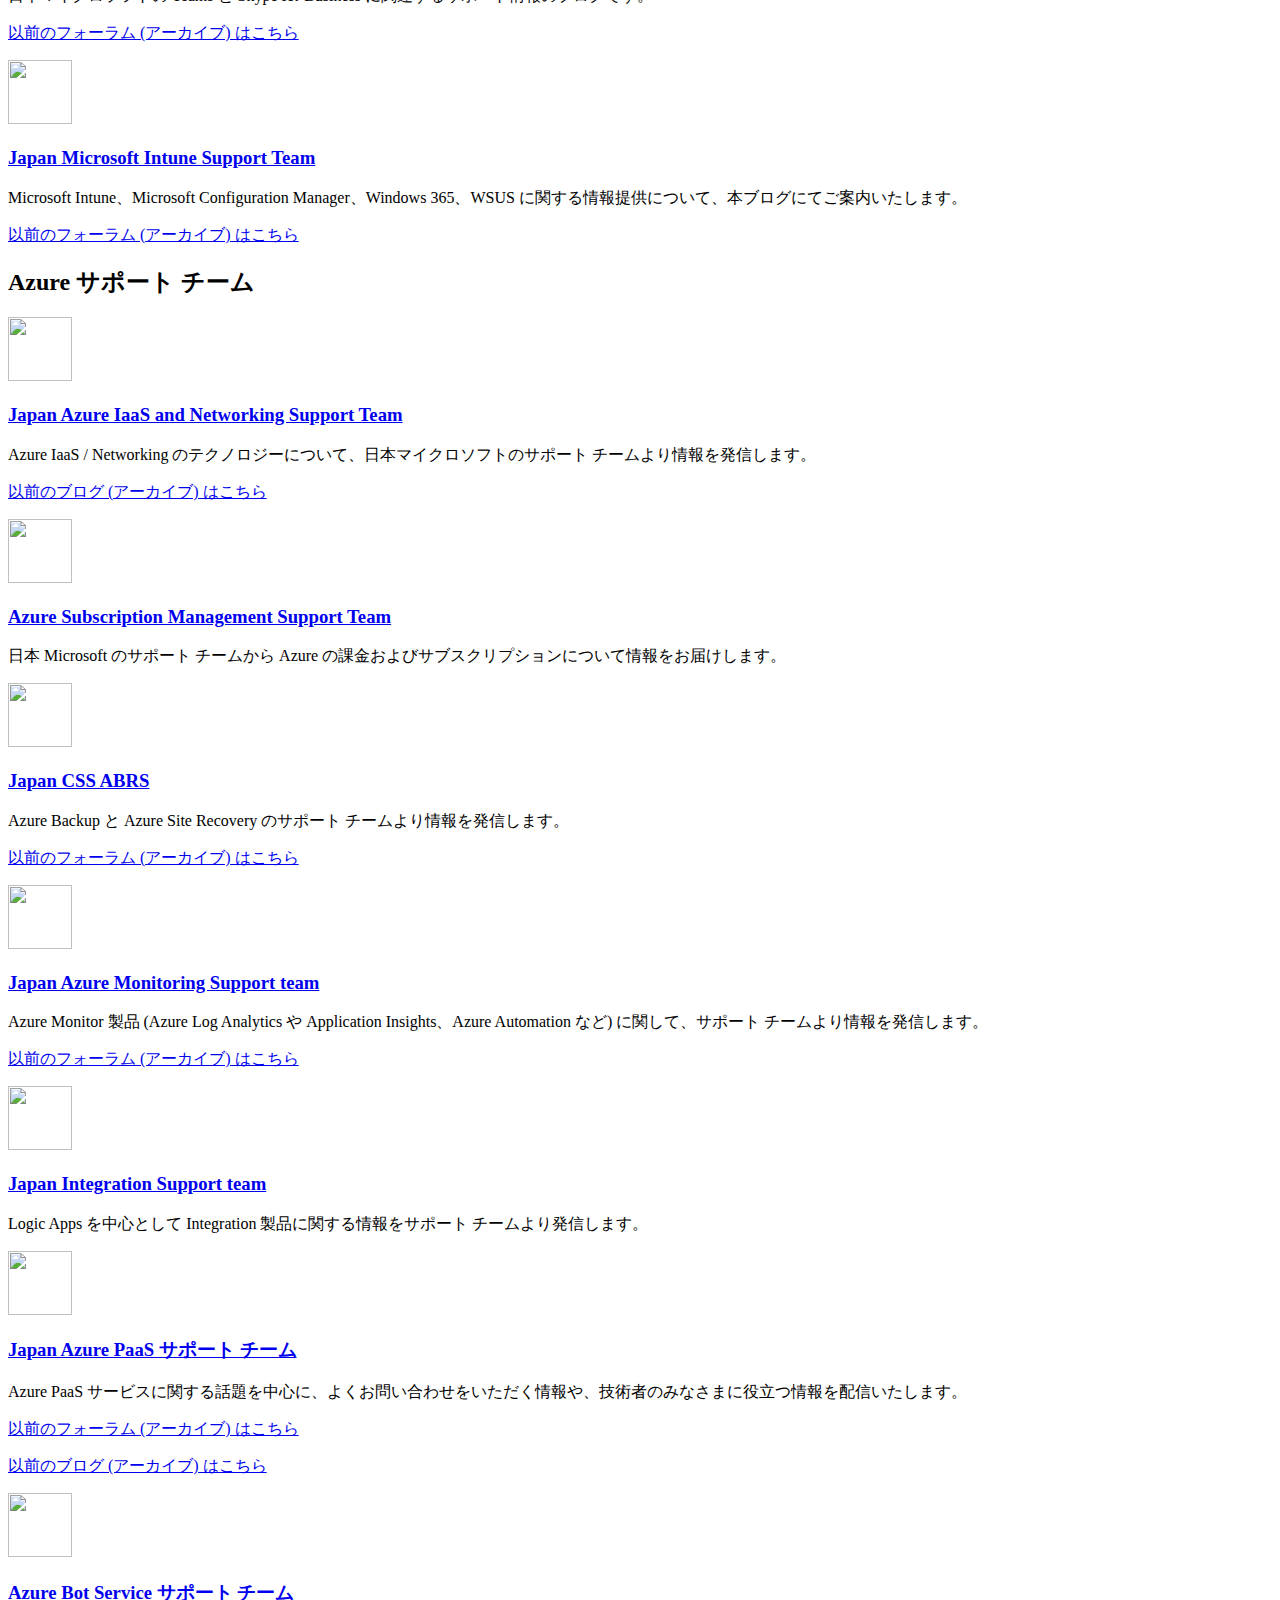
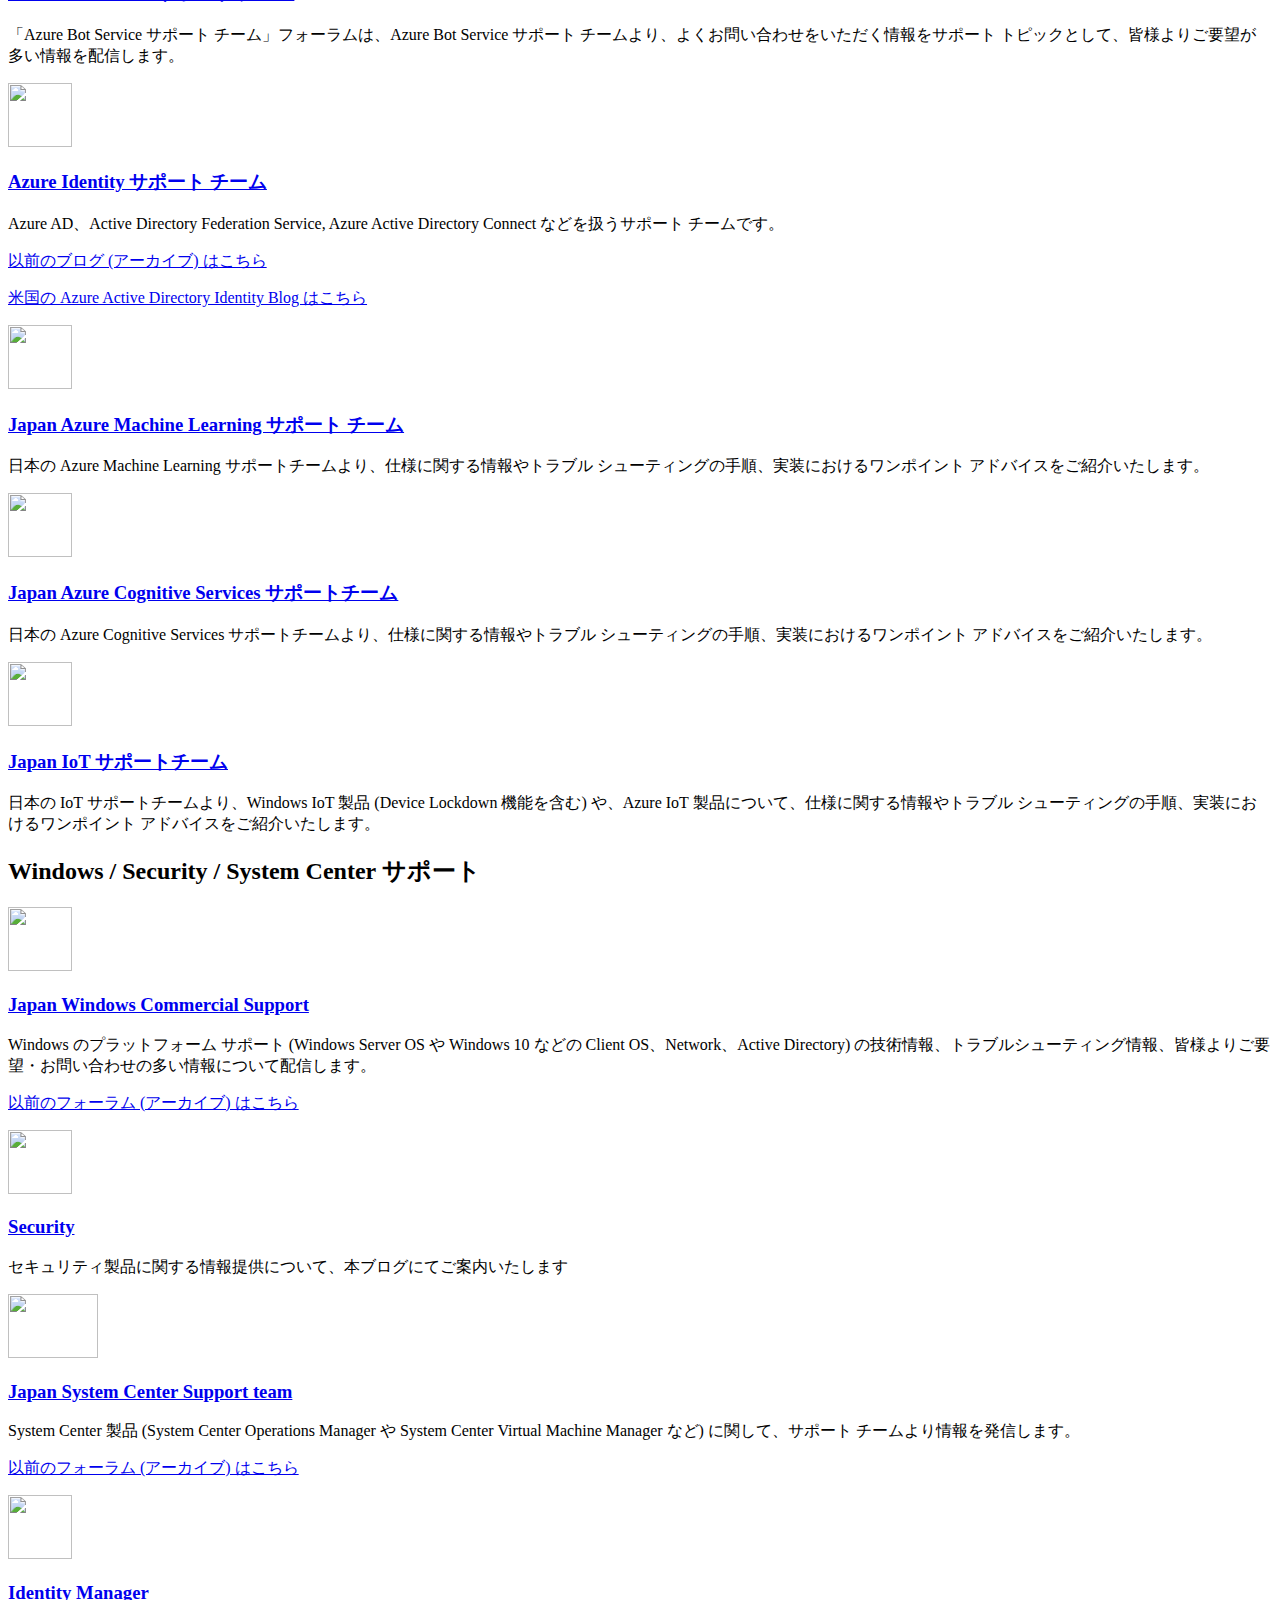
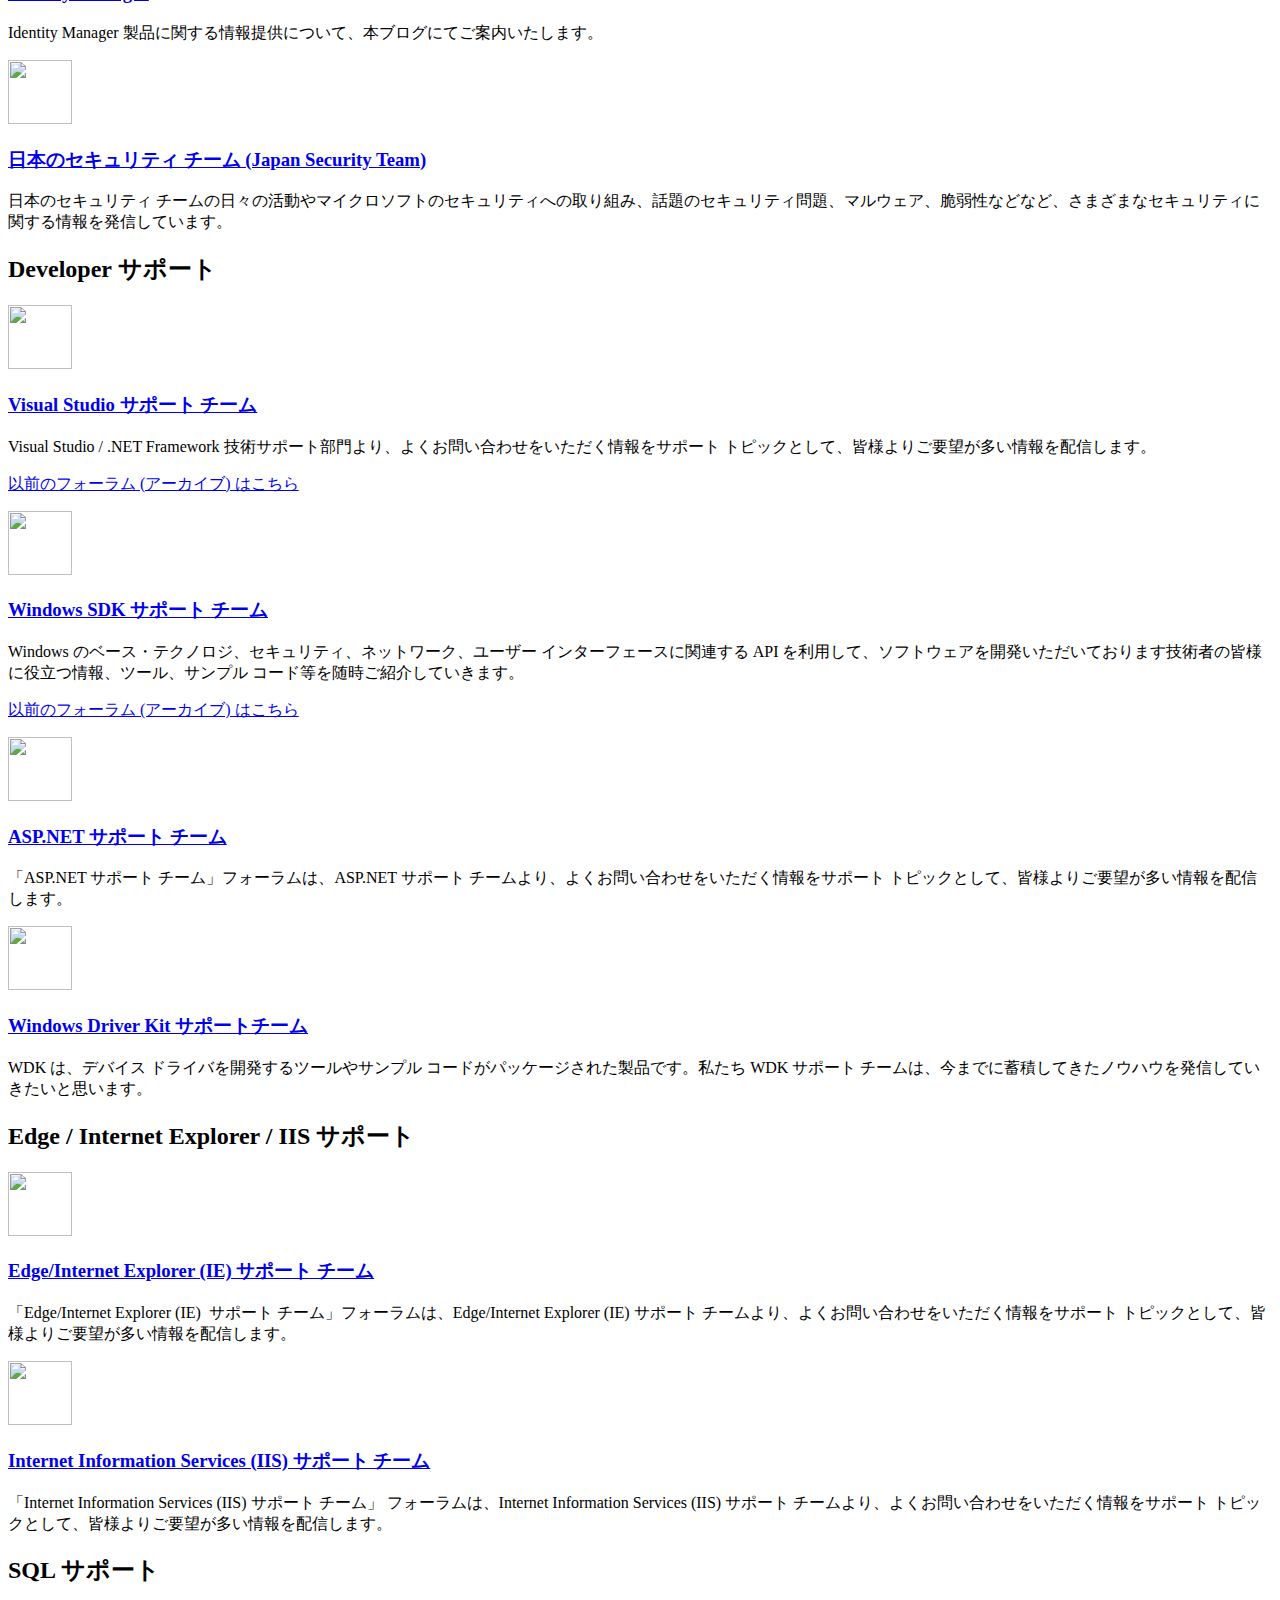
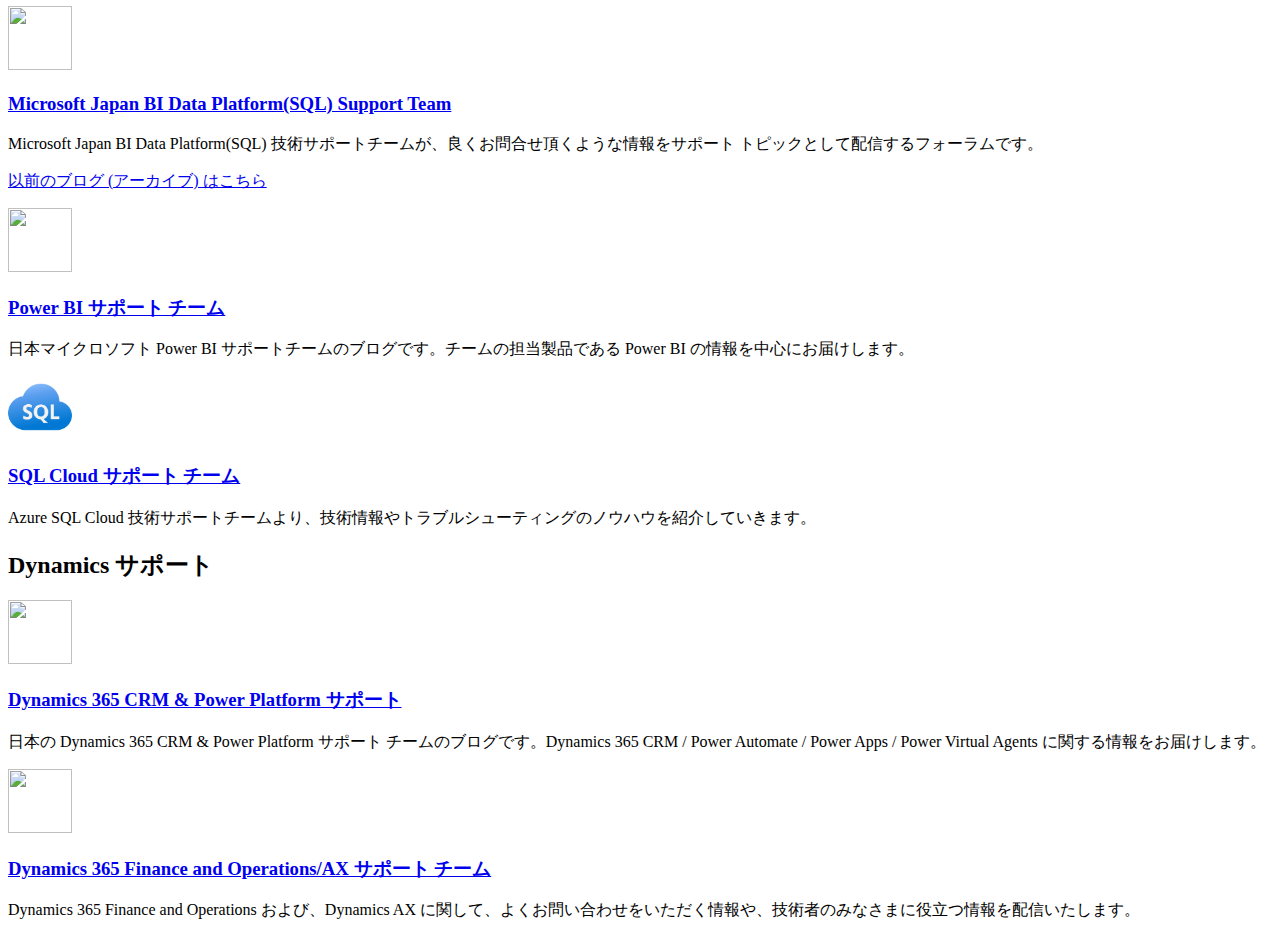
==== commit c404e991: "Update index.html" ====
--- a/index.html
+++ b/index.html
@@ -544,6 +544,19 @@
                     </div>
                 </div>
             </div>
+            <div class="column">
+                <div class="row">
+                    <div class="column medium-2 text-center">
+                        <img width=64 height=64 src="./images/azure_sql.png">
+                    </div>
+                    <div class="column medium-10">
+                        <h3 class="text-heading4">
+                            <a href="https://jp-azuresql.github.io/blog/">SQL Cloud サポート チーム</a>
+                        </h3>
+                        <p>Azure SQL Cloud 技術サポートチームより、技術情報やトラブルシューティングのノウハウを紹介していきます。</p>
+                    </div>
+                </div>
+            </div>
         </div>
     </section>
     <section class="section">
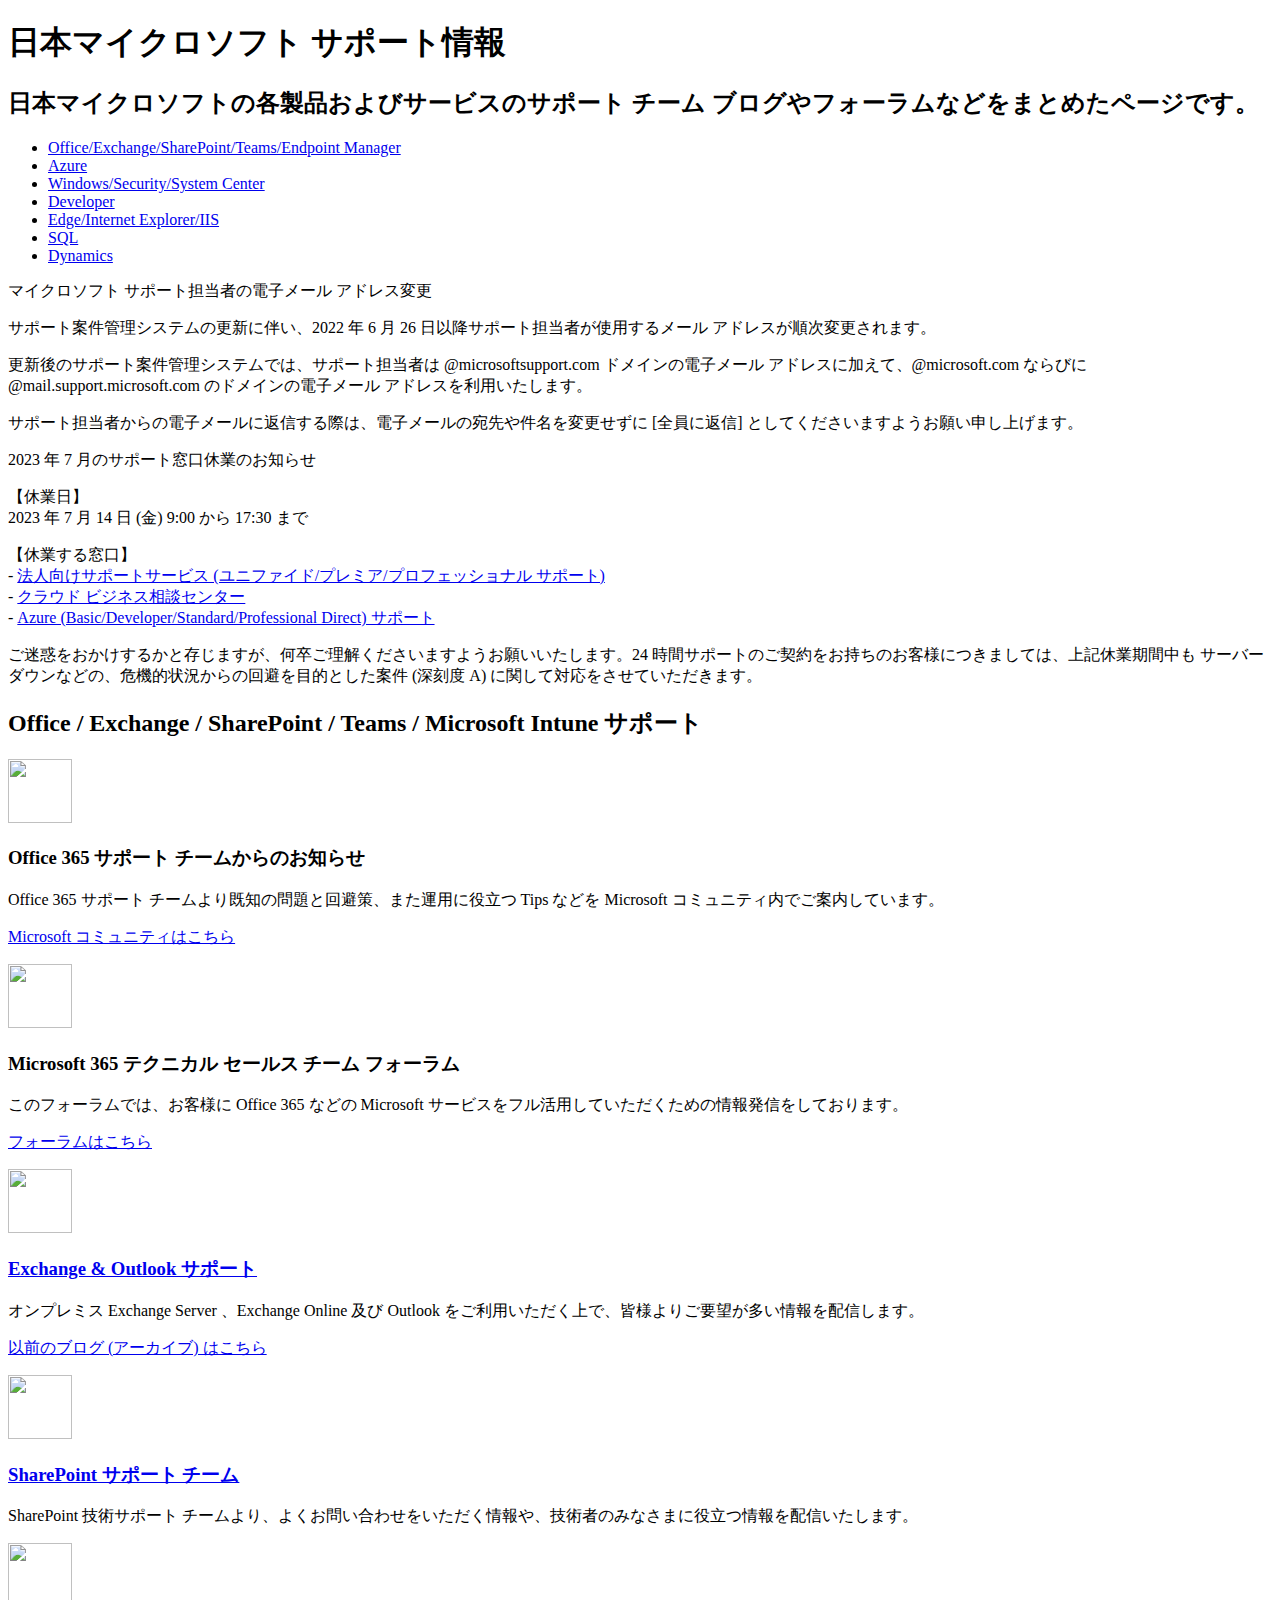
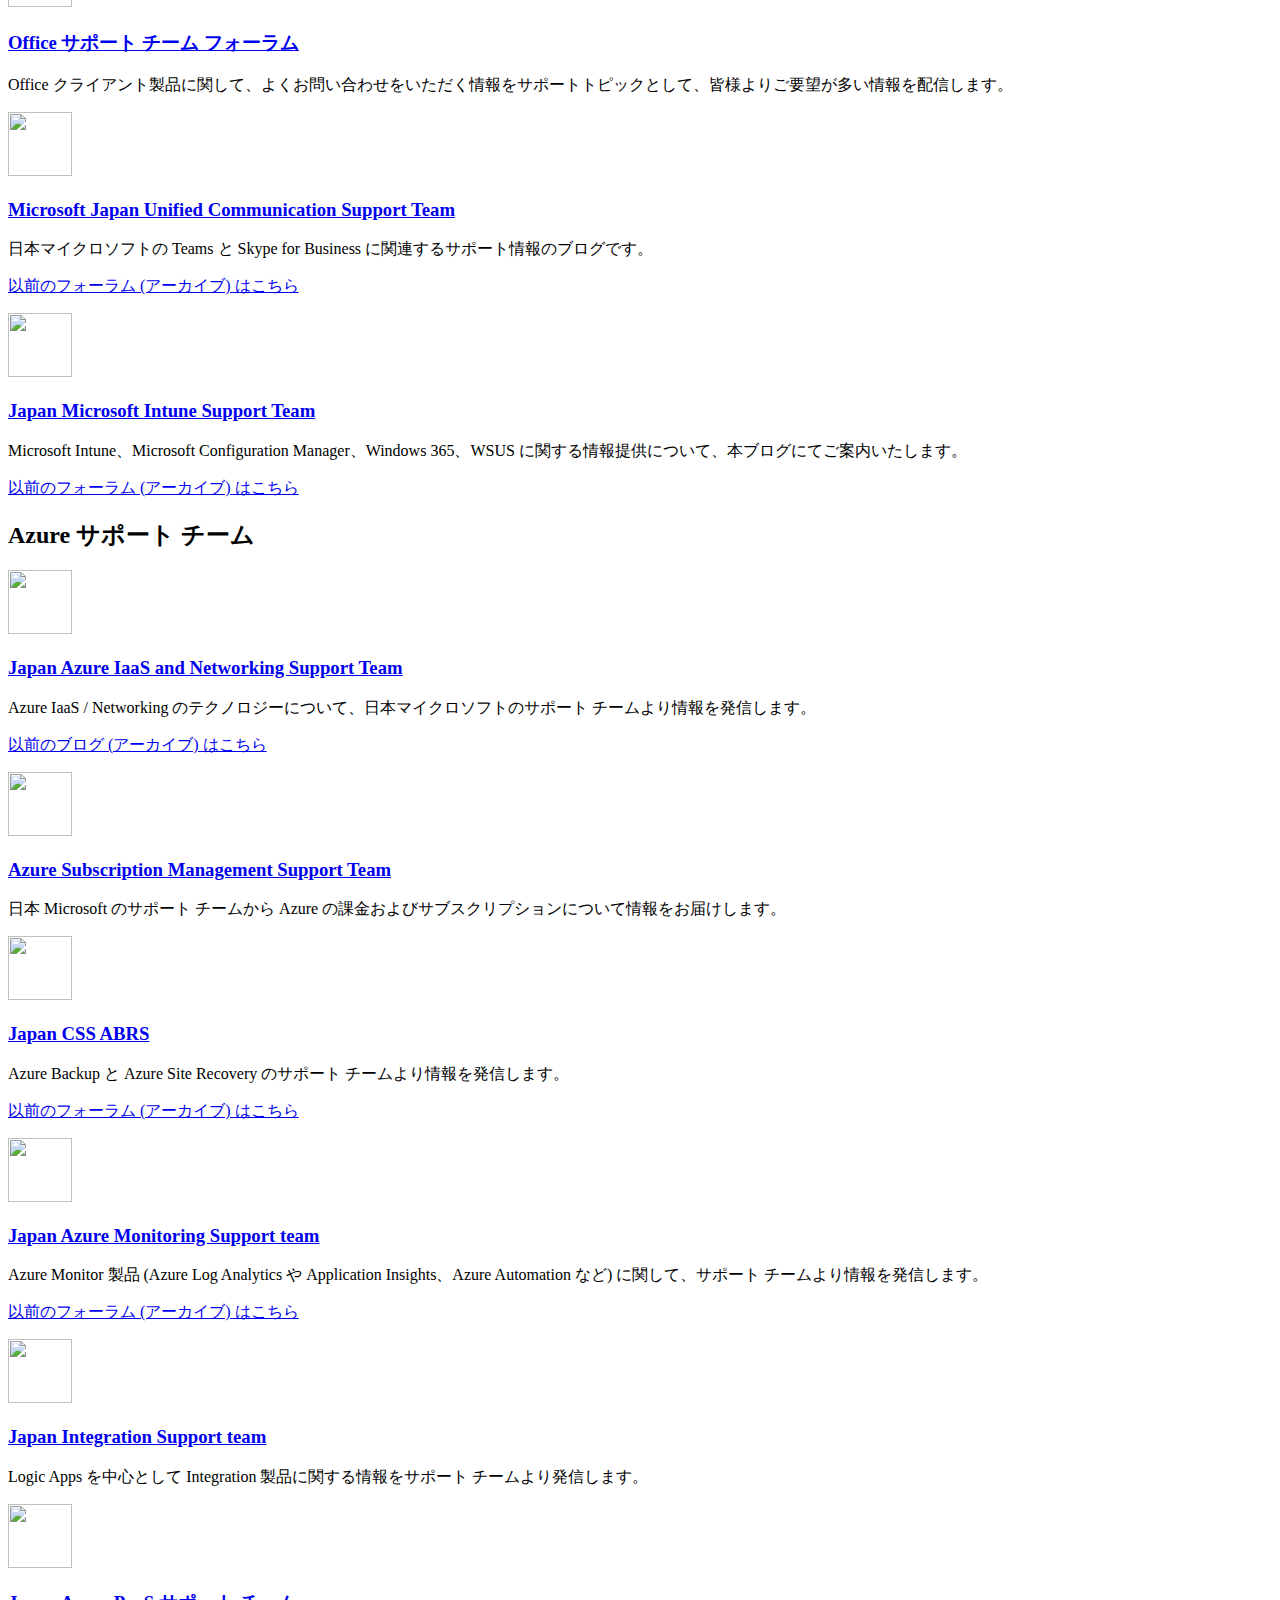
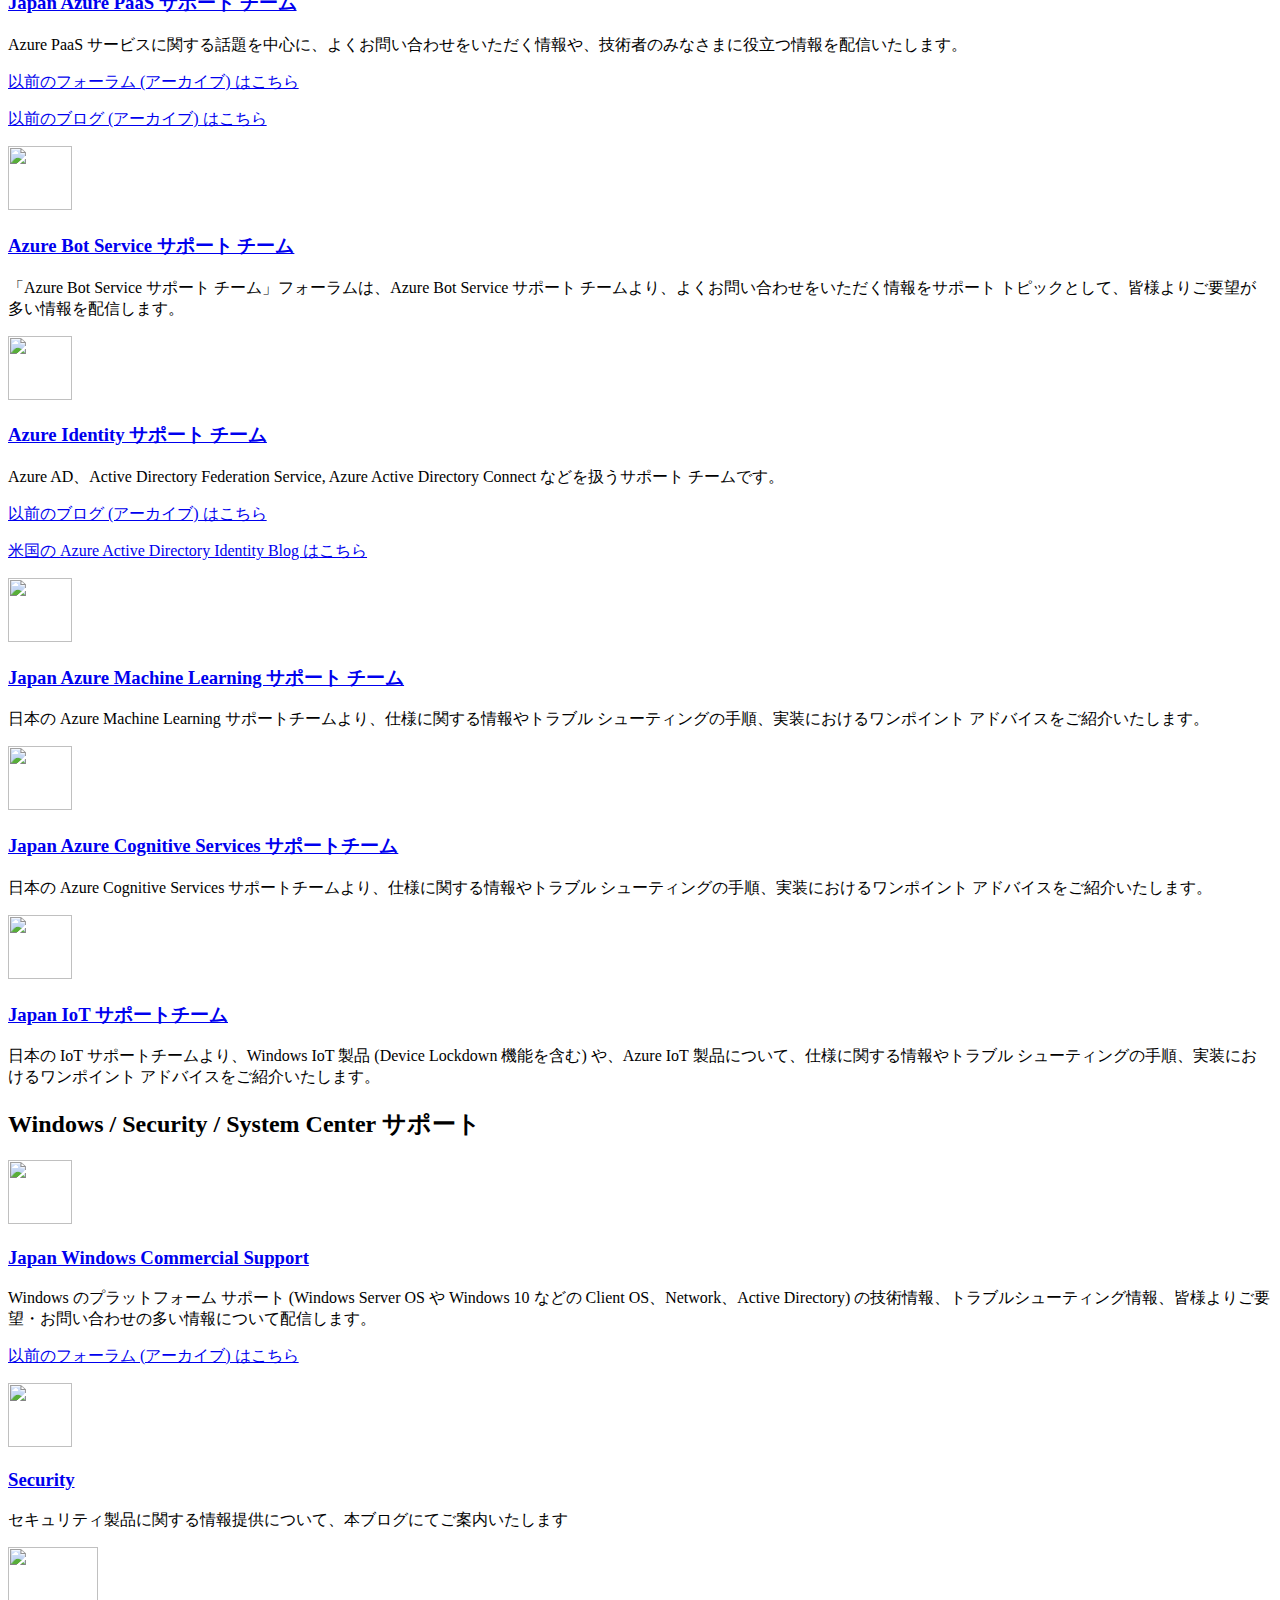
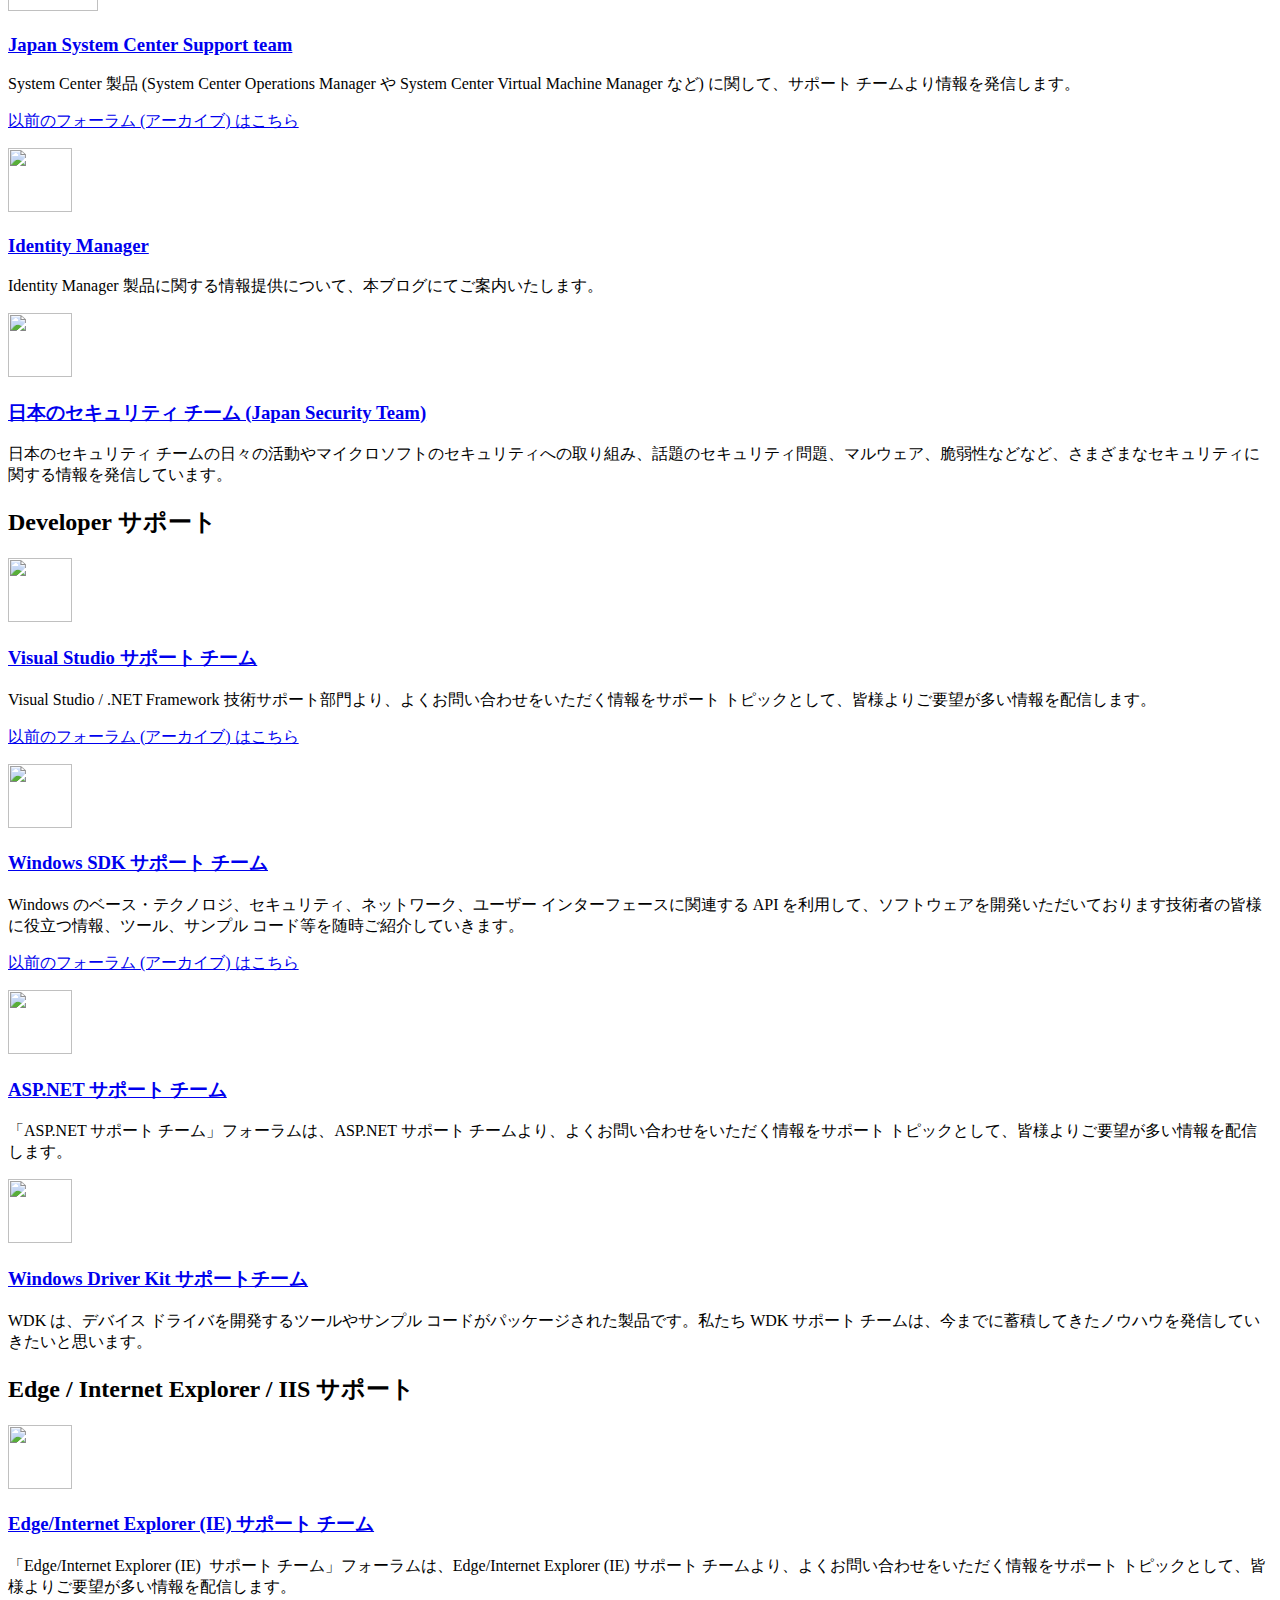
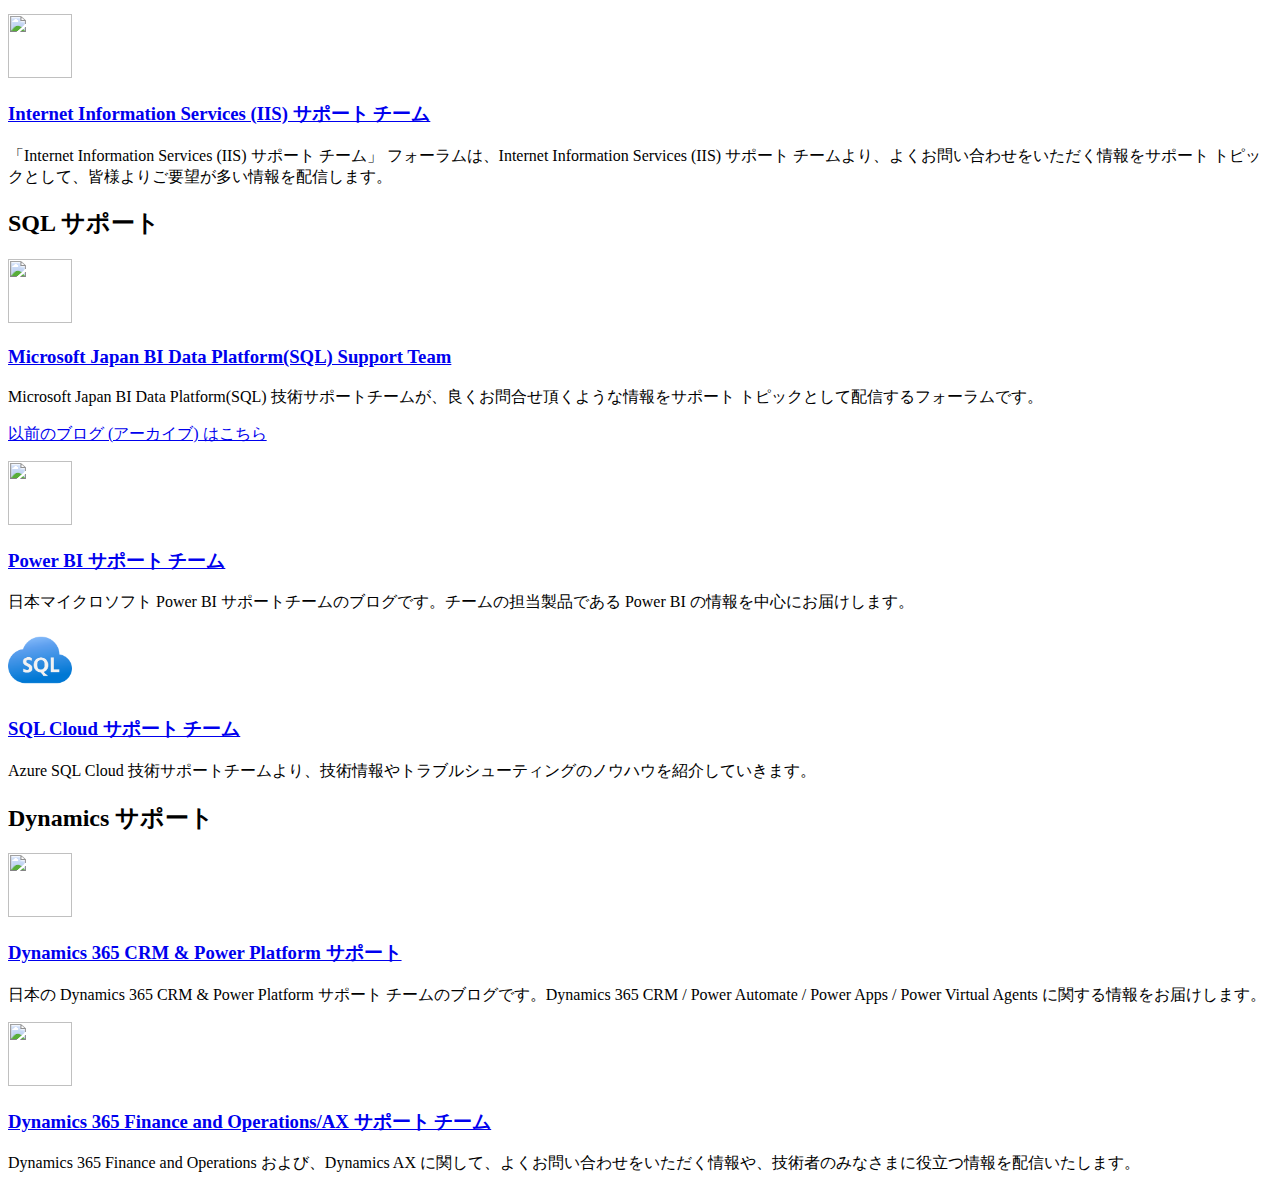
==== commit 6eb11379: "Merge pull request #32 from cssjpn/summer-holiday-2023" ====
--- a/index.html
+++ b/index.html
@@ -76,6 +76,29 @@
                 </div>
             </div>
         </div>
+        <div class="row column">
+            <div class="card card-palette09 card-size3 card-shadow">
+                <div class="row row-middled-flex">
+                    <div class="column medium-3 text-center">
+                        <p class="text-heading4">2023 年 7 月のサポート窓口休業のお知らせ</p>
+                    </div>
+                    <div class="column medium-9 left-border-slate08 left-padding-size4">
+                        <p>
+                            【休業日】<br>
+                            2023 年 7 月 14 日 (金)  9:00 から 17:30 まで <br>
+                        <p>
+                        <p>
+                            【休業する窓口】<br/>
+                            - <a href="https://www.microsoft.com/ja-jp/services/support.aspx" target="_blank" rel="noopener noreferrer">法人向けサポートサービス (ユニファイド/プレミア/プロフェッショナル サポート) </a> <br>
+                            - <a href="https://partner.microsoft.com/ja-jp/training/technical-presales-deployment-services" target="_blank" rel="noopener noreferrer">クラウド ビジネス相談センター</a> <br>
+                            - <a href="https://azure.microsoft.com/ja-jp/support/plans" target="_blank" rel="noopener noreferrer">Azure (Basic/Developer/Standard/Professional Direct) サポート</a><br>
+                          </p>
+                          <p>ご迷惑をおかけするかと存じますが、何卒ご理解くださいますようお願いいたします。24 時間サポートのご契約をお持ちのお客様につきましては、上記休業期間中も サーバー ダウンなどの、危機的状況からの回避を目的とした案件 (深刻度 A) に関して対応をさせていただきます。 
+                          </p>
+                    </div>
+                </div>
+            </div>
+        </div>
     </div>
     <section class="section">
         <div class="row column">
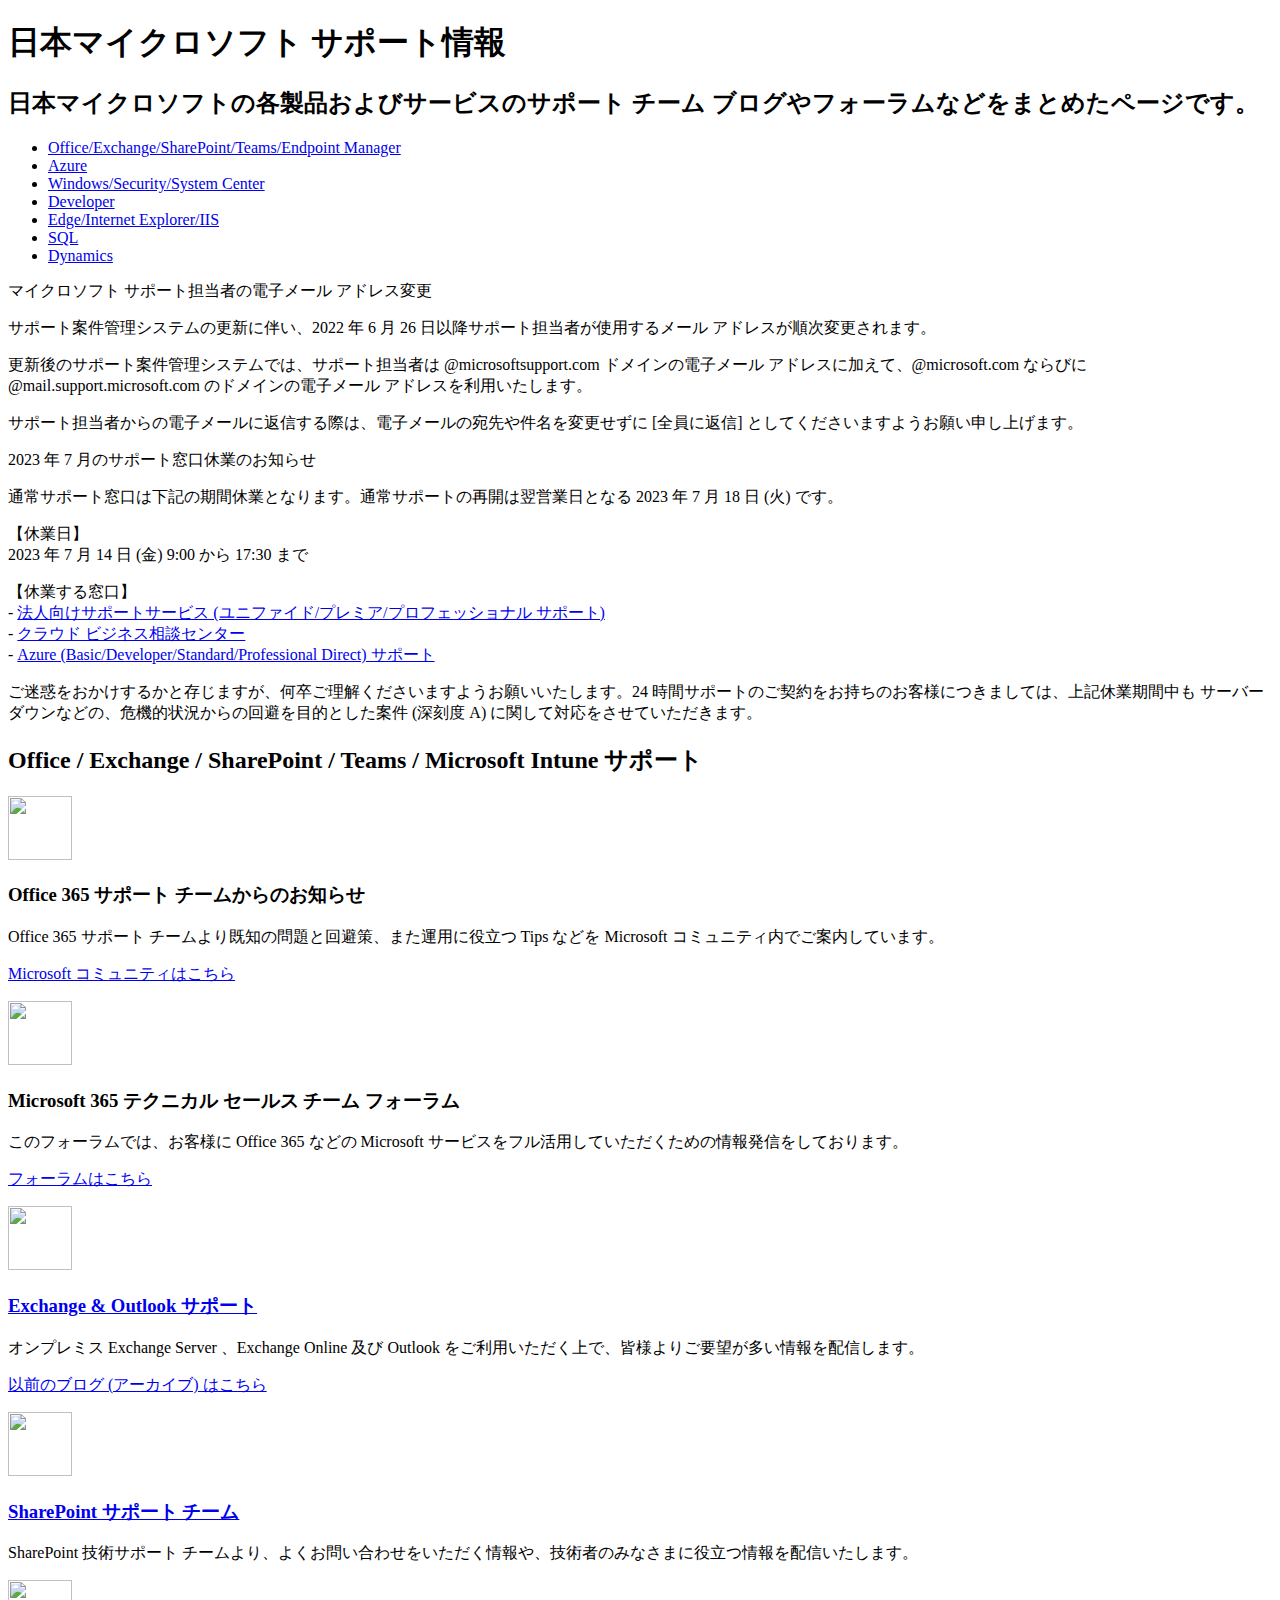
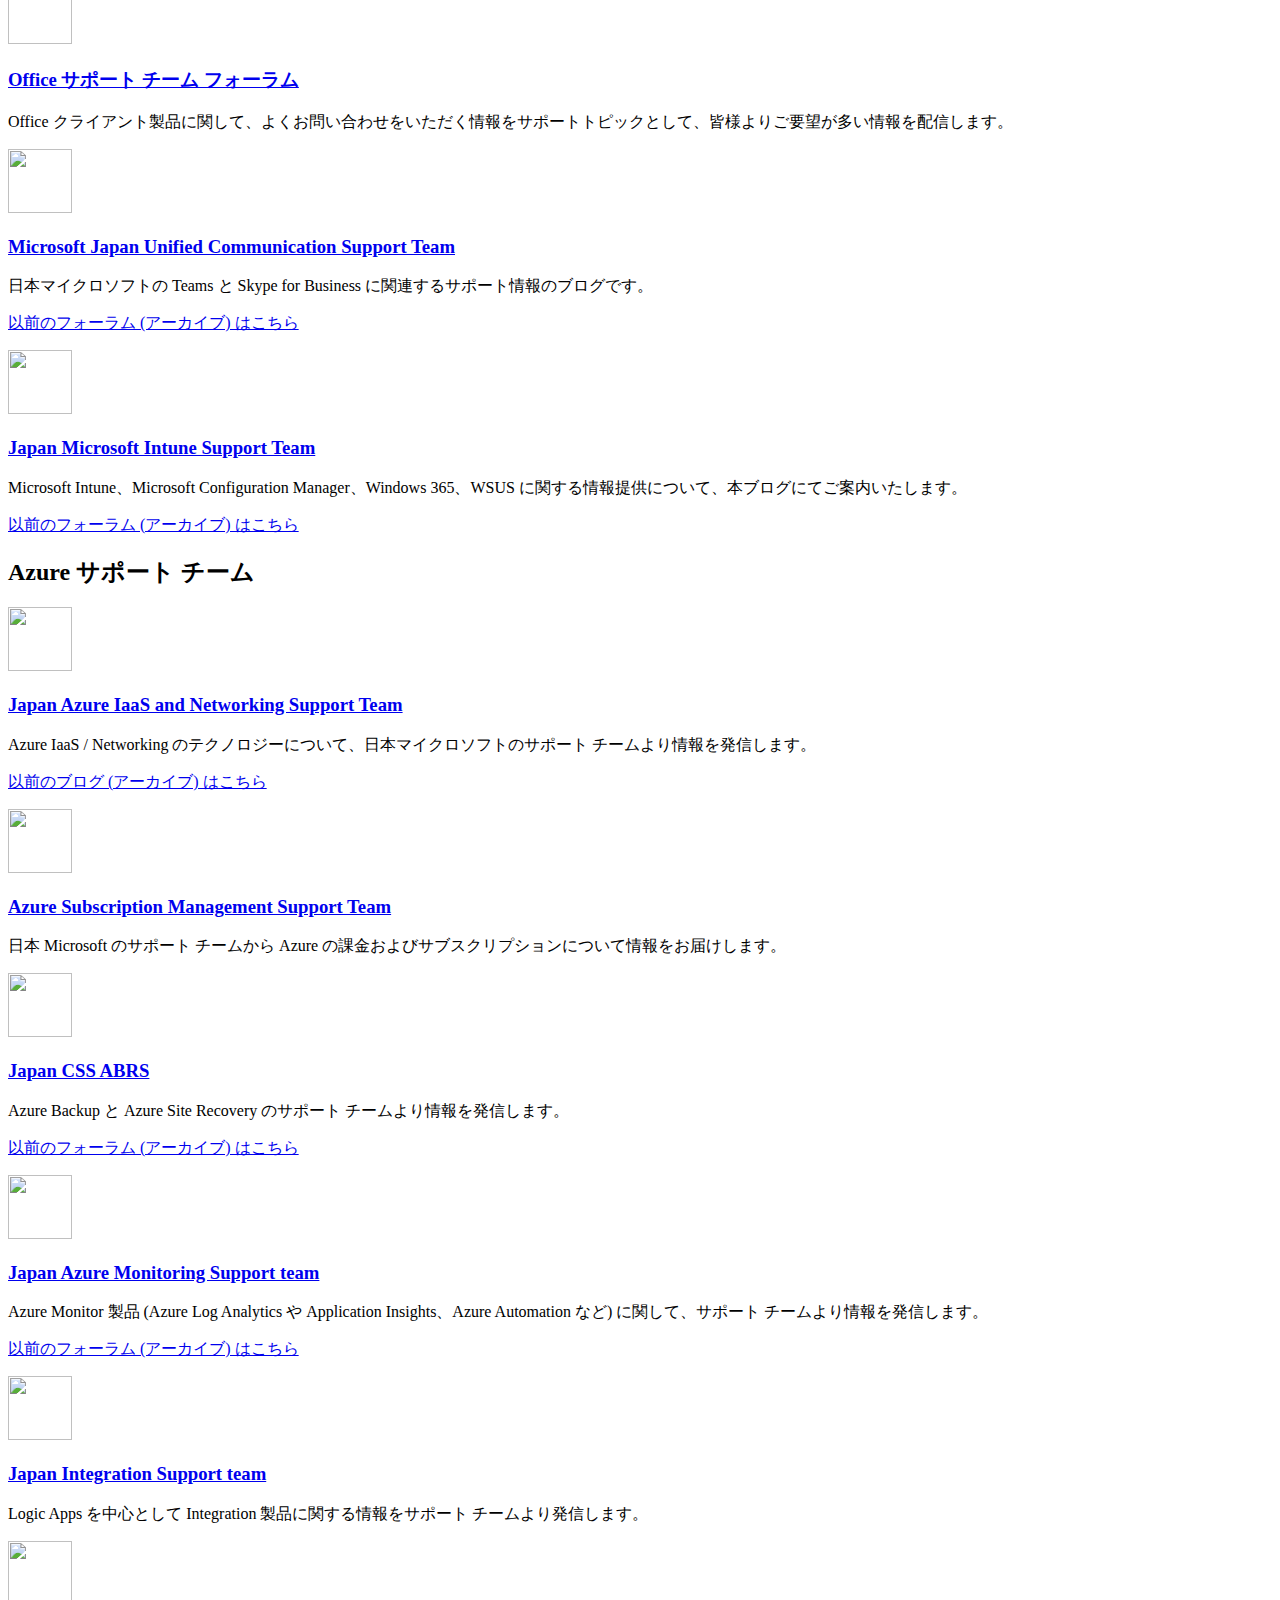
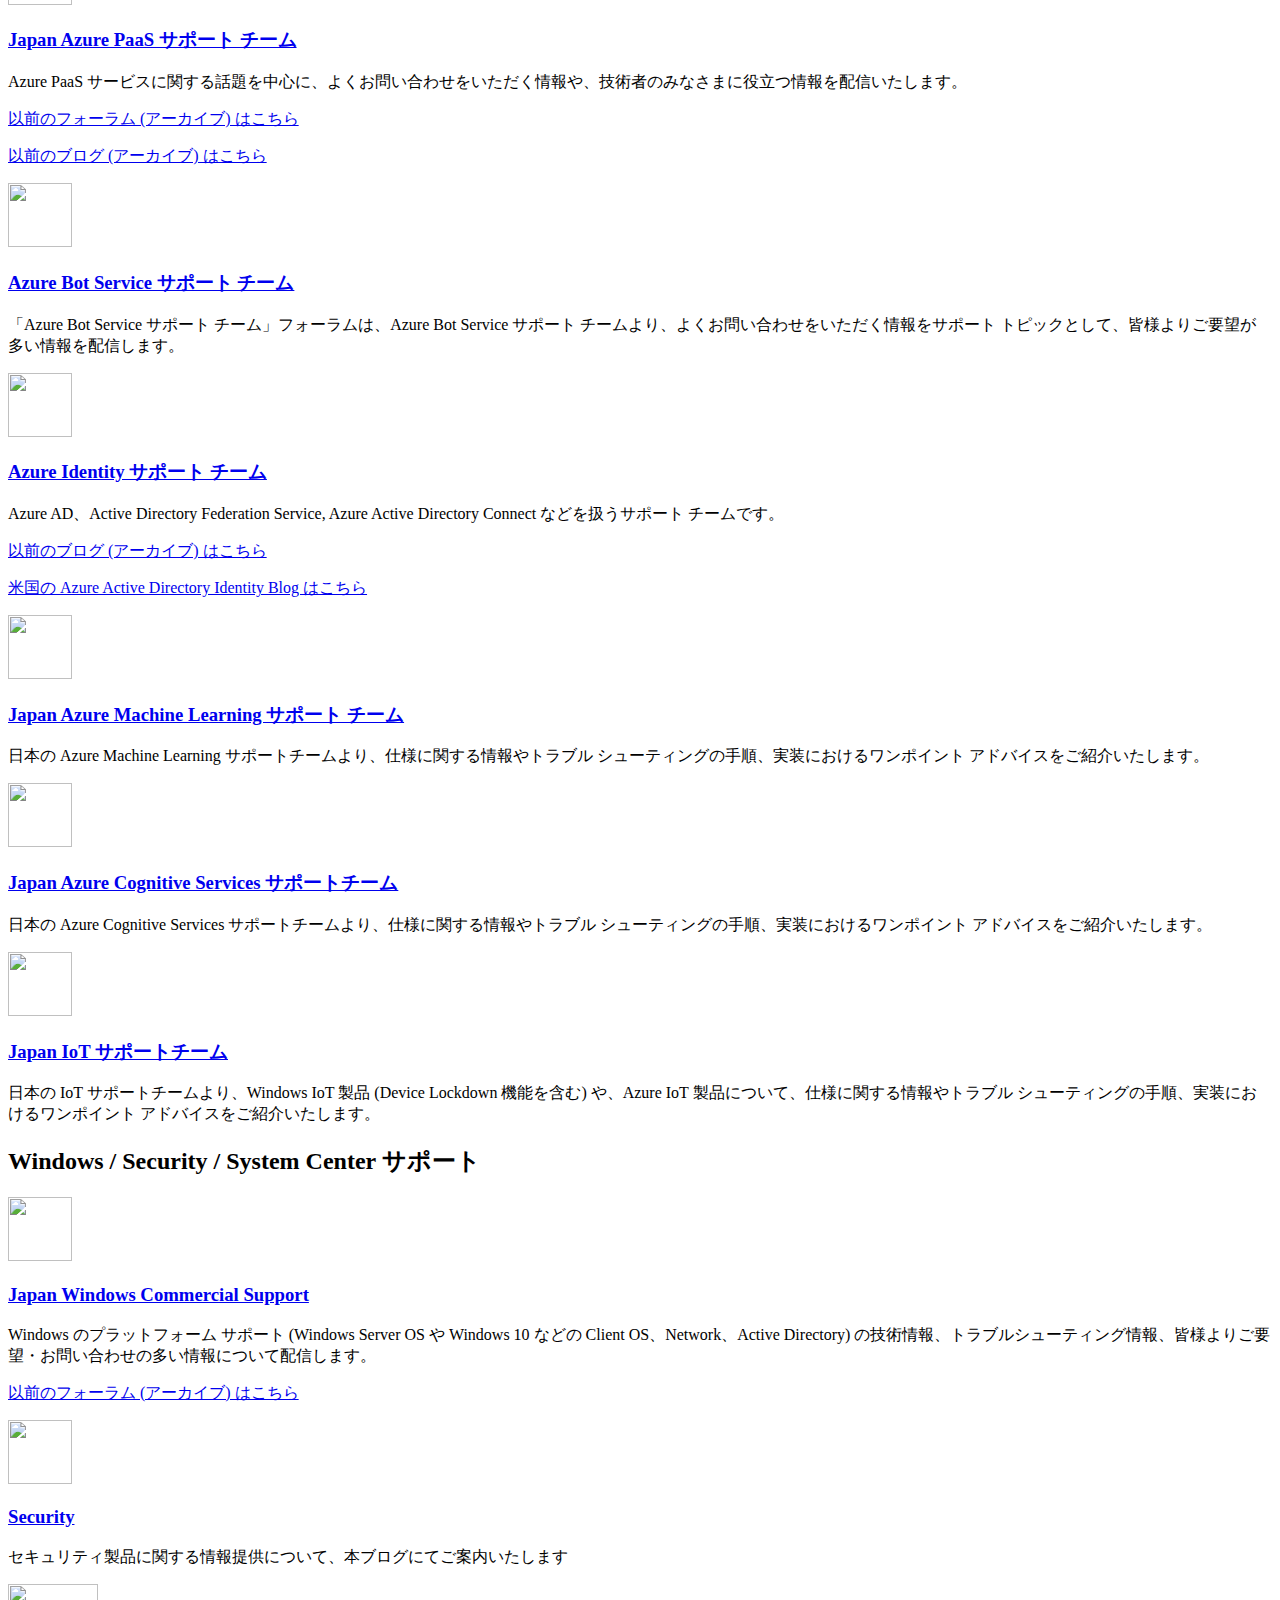
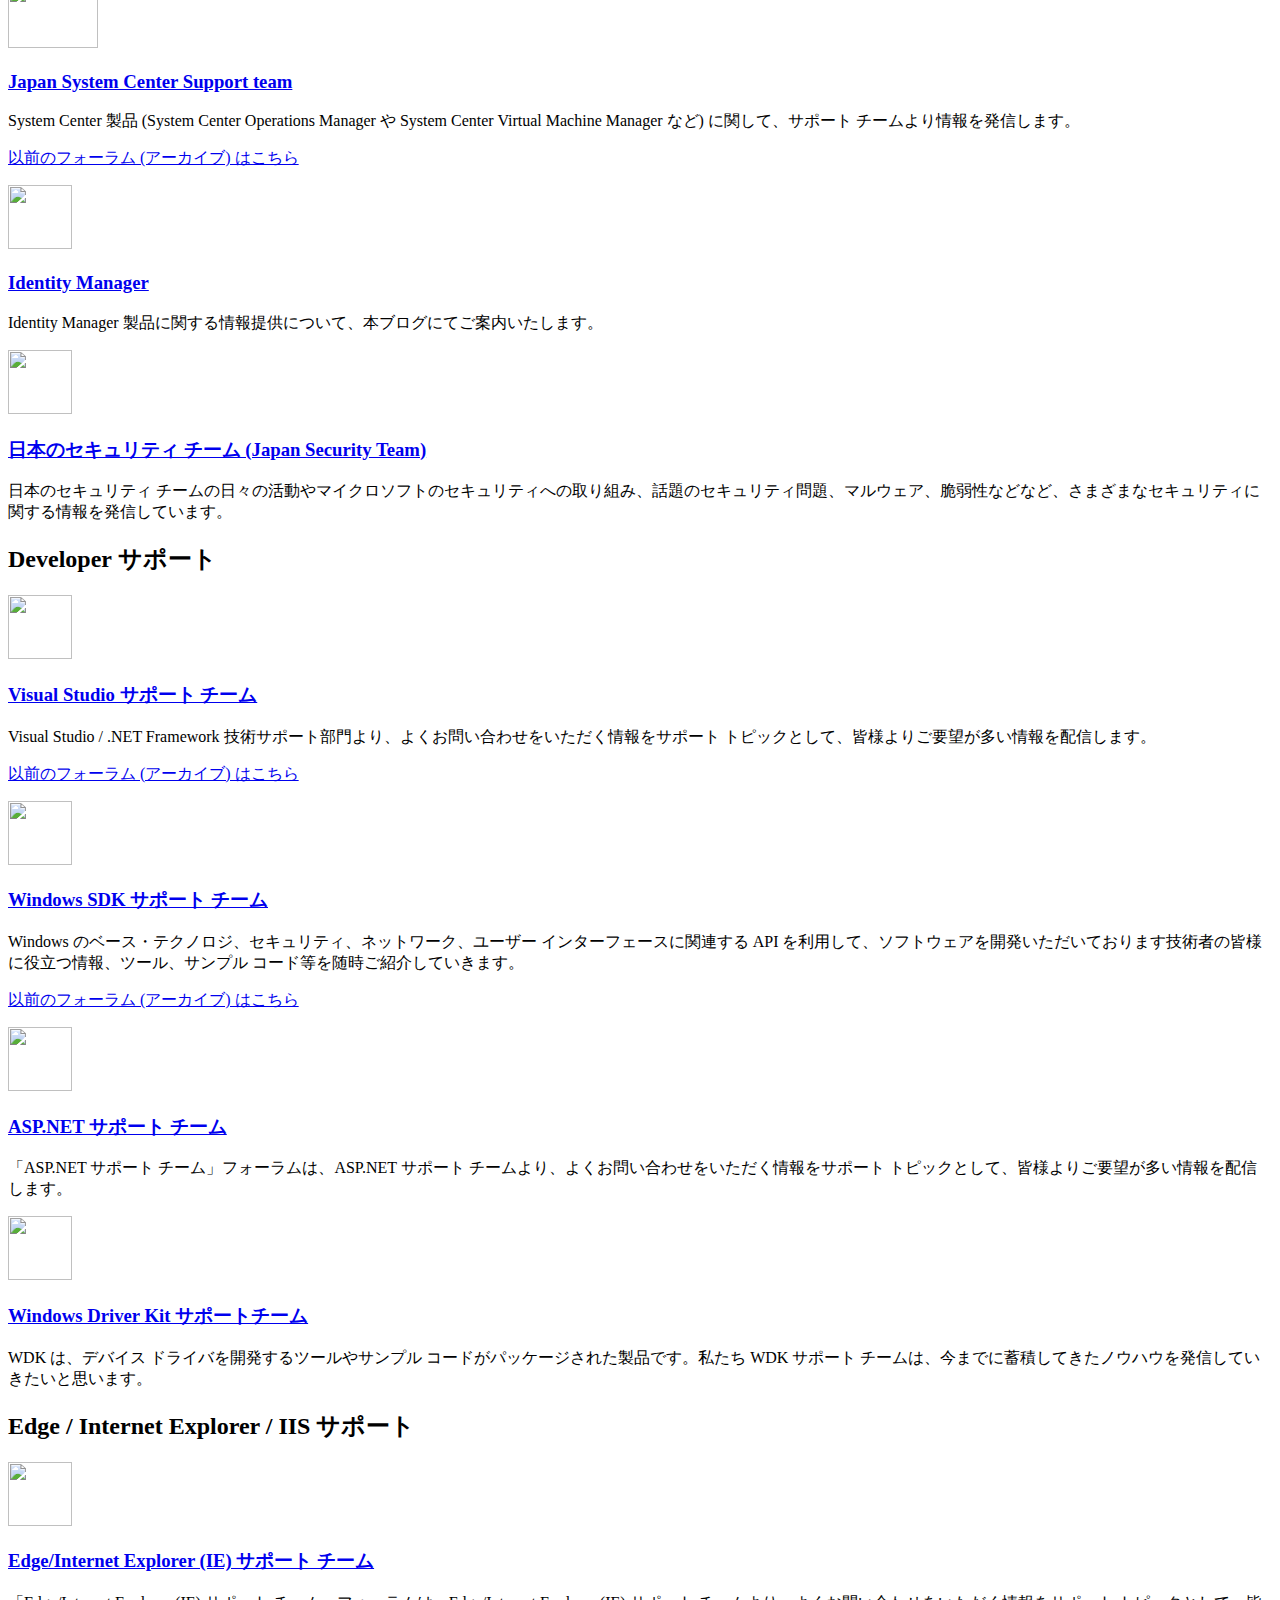
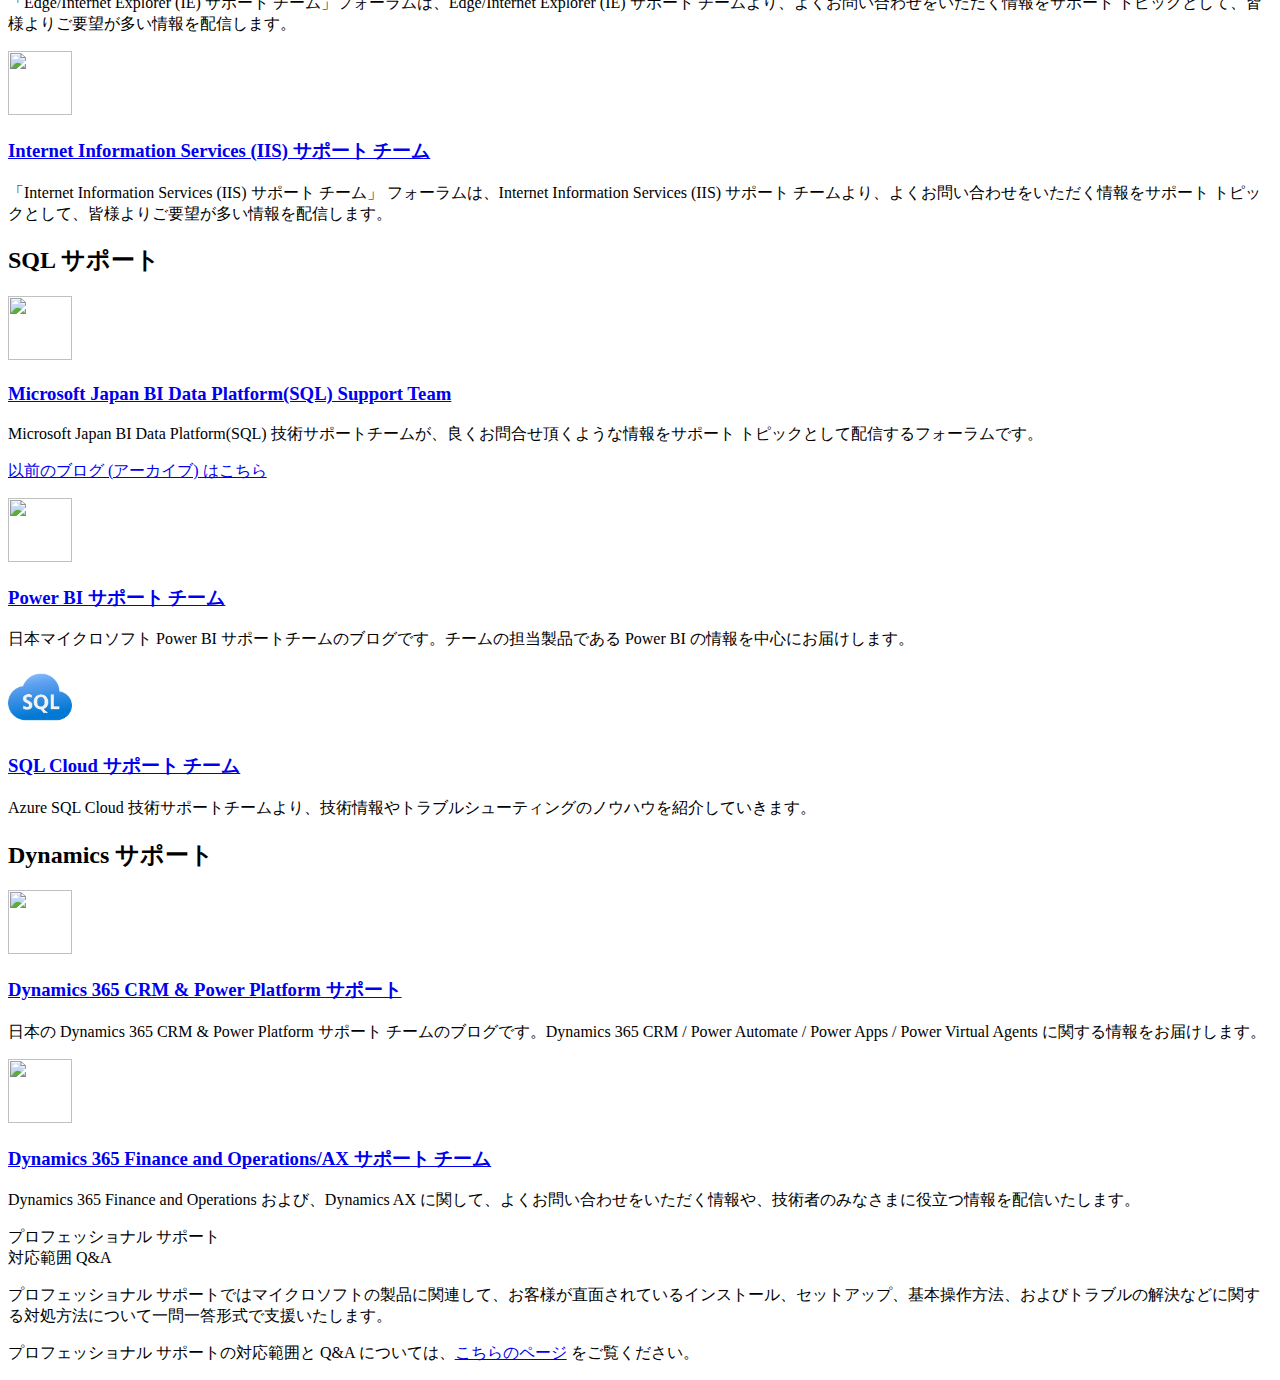
==== commit 41c7ad30: "Merge pull request #33 from cssjpn/juntakata-professional" ====
--- a/index.html
+++ b/index.html
@@ -83,15 +83,13 @@
                         <p class="text-heading4">2023 年 7 月のサポート窓口休業のお知らせ</p>
                     </div>
                     <div class="column medium-9 left-border-slate08 left-padding-size4">
-                        <p>
-                            【休業日】<br>
-                            2023 年 7 月 14 日 (金)  9:00 から 17:30 まで <br>
-                        <p>
+                        <p>通常サポート窓口は下記の期間休業となります。通常サポートの再開は翌営業日となる 2023 年 7 月 18 日 (火) です。</p>
+                        <p> 【休業日】<br>2023 年 7 月 14 日 (金)  9:00 から 17:30 まで</p>
                         <p>
                             【休業する窓口】<br/>
-                            - <a href="https://www.microsoft.com/ja-jp/services/support.aspx" target="_blank" rel="noopener noreferrer">法人向けサポートサービス (ユニファイド/プレミア/プロフェッショナル サポート) </a> <br>
-                            - <a href="https://partner.microsoft.com/ja-jp/training/technical-presales-deployment-services" target="_blank" rel="noopener noreferrer">クラウド ビジネス相談センター</a> <br>
-                            - <a href="https://azure.microsoft.com/ja-jp/support/plans" target="_blank" rel="noopener noreferrer">Azure (Basic/Developer/Standard/Professional Direct) サポート</a><br>
+                            - <a href="https://www.microsoft.com/ja-jp/services/support.aspx"  style="text-decoration: underline" target="_blank" rel="noopener noreferrer">法人向けサポートサービス (ユニファイド/プレミア/プロフェッショナル サポート) </a> <br>
+                            - <a href="https://partner.microsoft.com/ja-jp/training/technical-presales-deployment-services"  style="text-decoration: underline" target="_blank" rel="noopener noreferrer">クラウド ビジネス相談センター</a> <br>
+                            - <a href="https://azure.microsoft.com/ja-jp/support/plans"  style="text-decoration: underline" target="_blank" rel="noopener noreferrer">Azure (Basic/Developer/Standard/Professional Direct) サポート</a>
                           </p>
                           <p>ご迷惑をおかけするかと存じますが、何卒ご理解くださいますようお願いいたします。24 時間サポートのご契約をお持ちのお客様につきましては、上記休業期間中も サーバー ダウンなどの、危機的状況からの回避を目的とした案件 (深刻度 A) に関して対応をさせていただきます。 
                           </p>
@@ -514,7 +512,7 @@
                         <h3 class="text-heading4">
                             <a href="https://jpdsi.github.io/blog/">Edge/Internet Explorer (IE) サポート チーム</a>
                         </h3>
-                        <p>「Edge/Internet Explorer (IE)  サポート チーム」フォーラムは、Edge/Internet Explorer (IE) サポート チームより、よくお問い合わせをいただく情報をサポート トピックとして、皆様よりご要望が多い情報を配信します。</p>
+                        <p>「Edge/Internet Explorer (IE)  サポート チーム」フォーラムは、Edge/Internet Explorer (IE) サポート チームより、よくお問い合わせをいただく情報をサポート トピックとして、皆様よりご要望が多い情報を配信します。</p>
                     </div>
                 </div>
             </div>
@@ -617,6 +615,21 @@
             </div>
         </div>
     </section>
+    <div class="section section-palette03 section-half-palette01-half-palette01">
+        <div class="row column">
+            <div class="card card-palette06 card-size3 card-shadow">
+                <div class="row row-middled-flex">
+                    <div class="column medium-3 text-center">
+                        <p class="text-heading4">プロフェッショナル サポート<br/>対応範囲 Q&A</p>
+                    </div>
+                    <div class="column medium-9 left-border-slate08 left-padding-size4">
+                        <p>プロフェッショナル サポートではマイクロソフトの製品に関連して、お客様が直面されているインストール、セットアップ、基本操作方法、およびトラブルの解決などに関する対処方法について一問一答形式で支援いたします。</p>
+                        <p>プロフェッショナル サポートの対応範囲と Q&A については、<a href="./professional.html" style="text-decoration: underline">こちらのページ</a> をご覧ください。</p>
+                    </div>
+                </div>
+            </div>
+        </div>
+    </div>
 </body>
 
 </html>
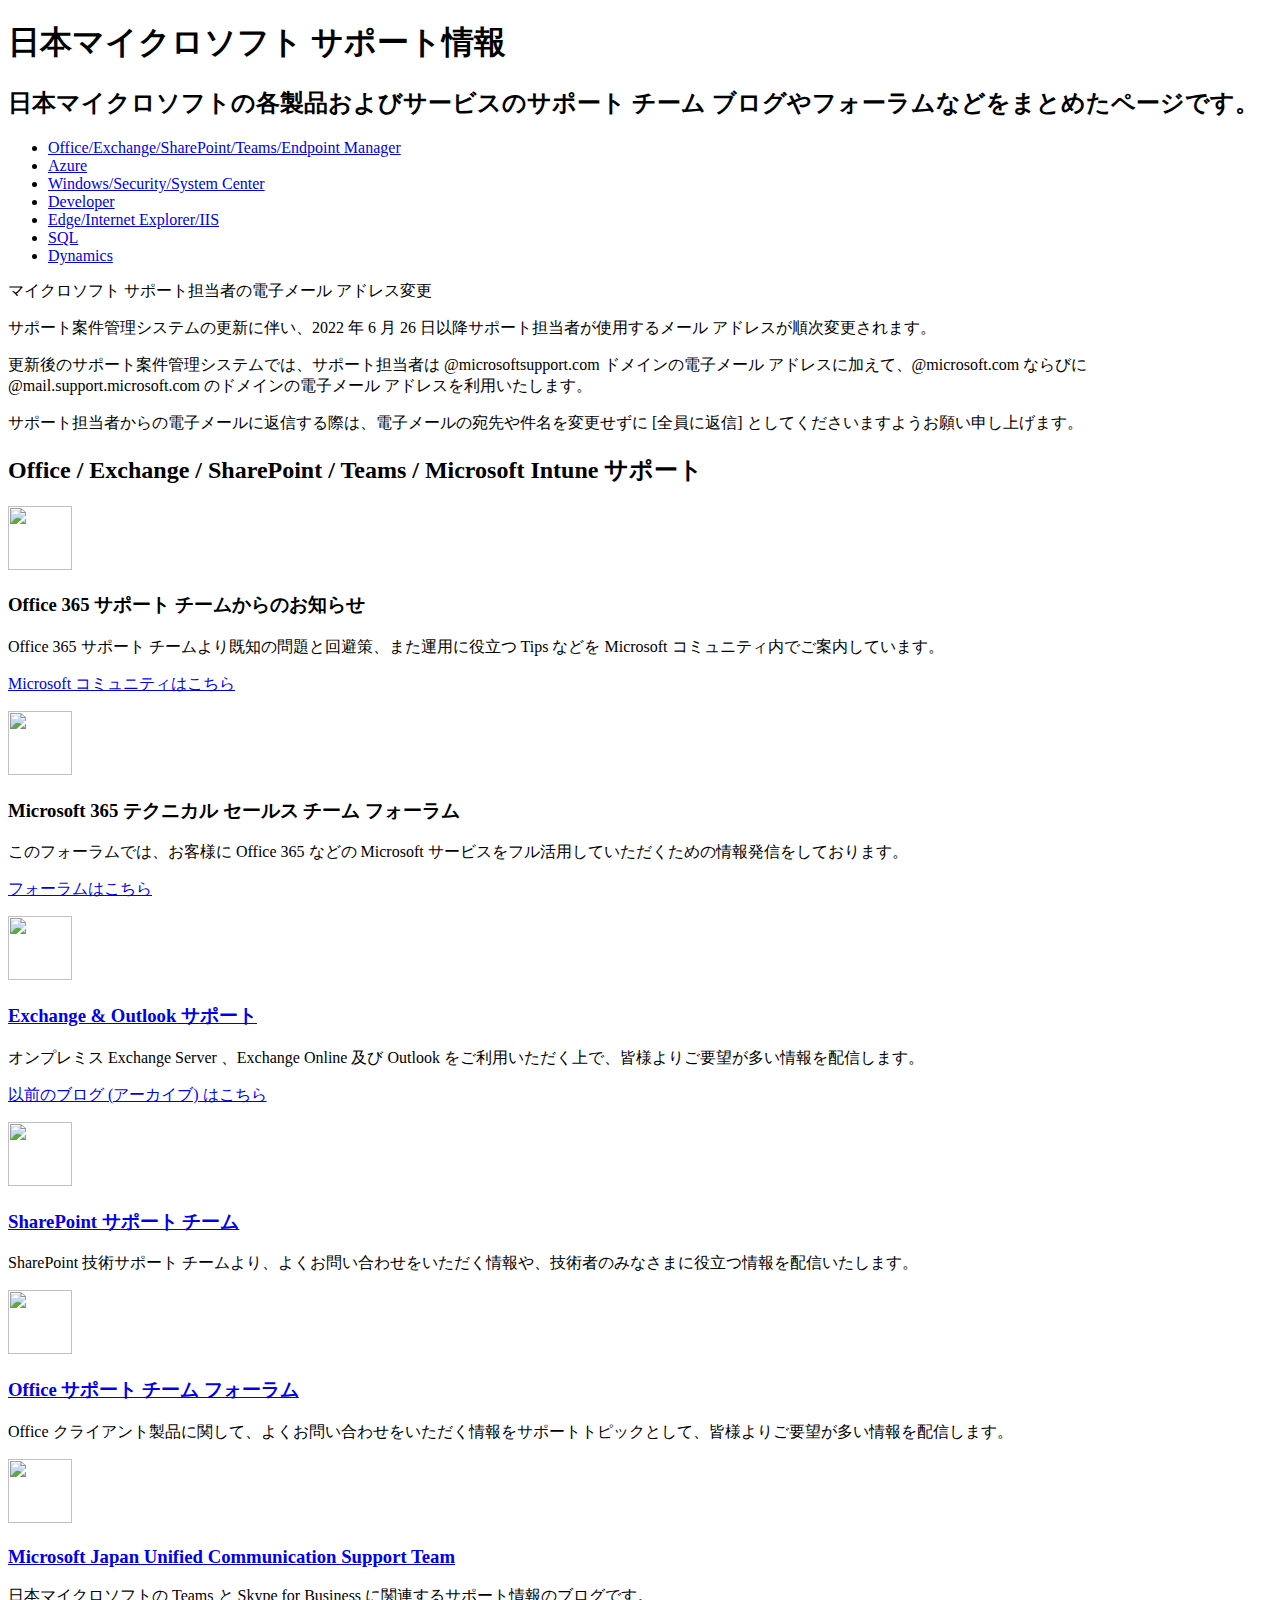
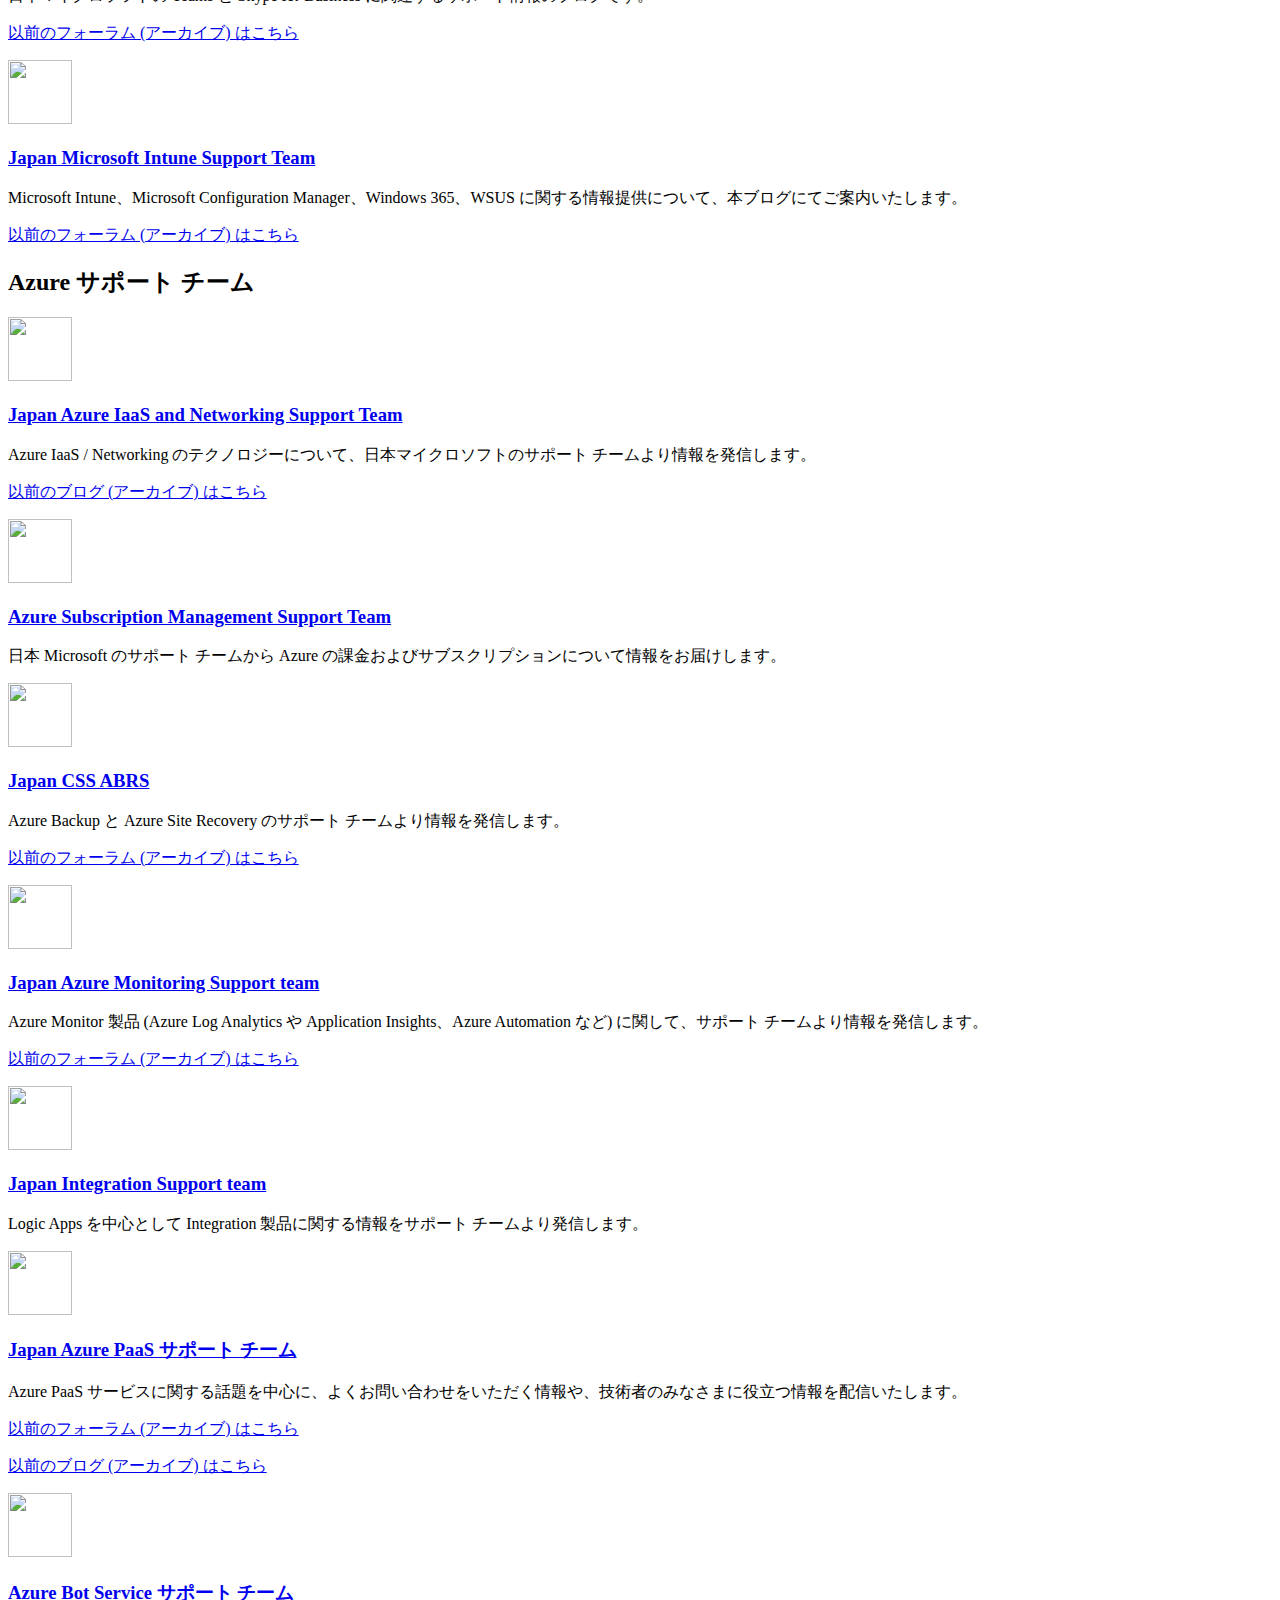
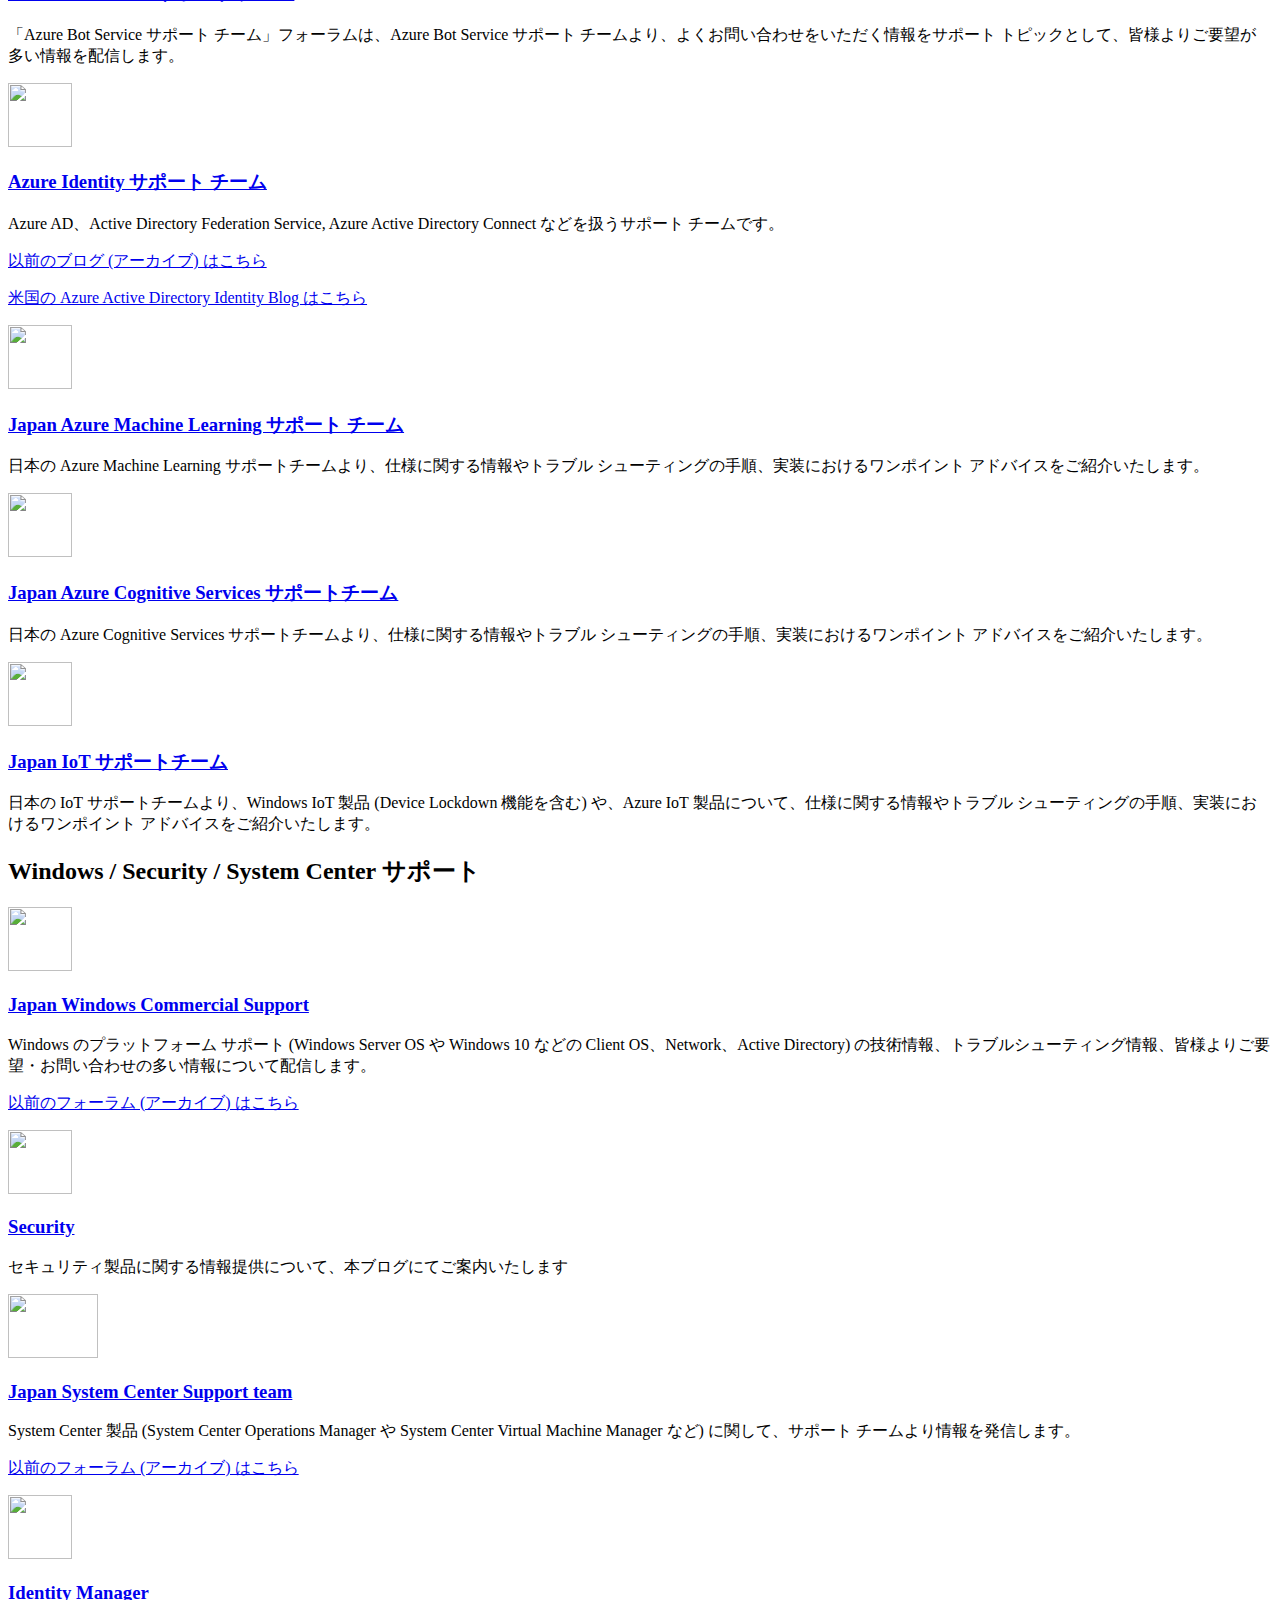
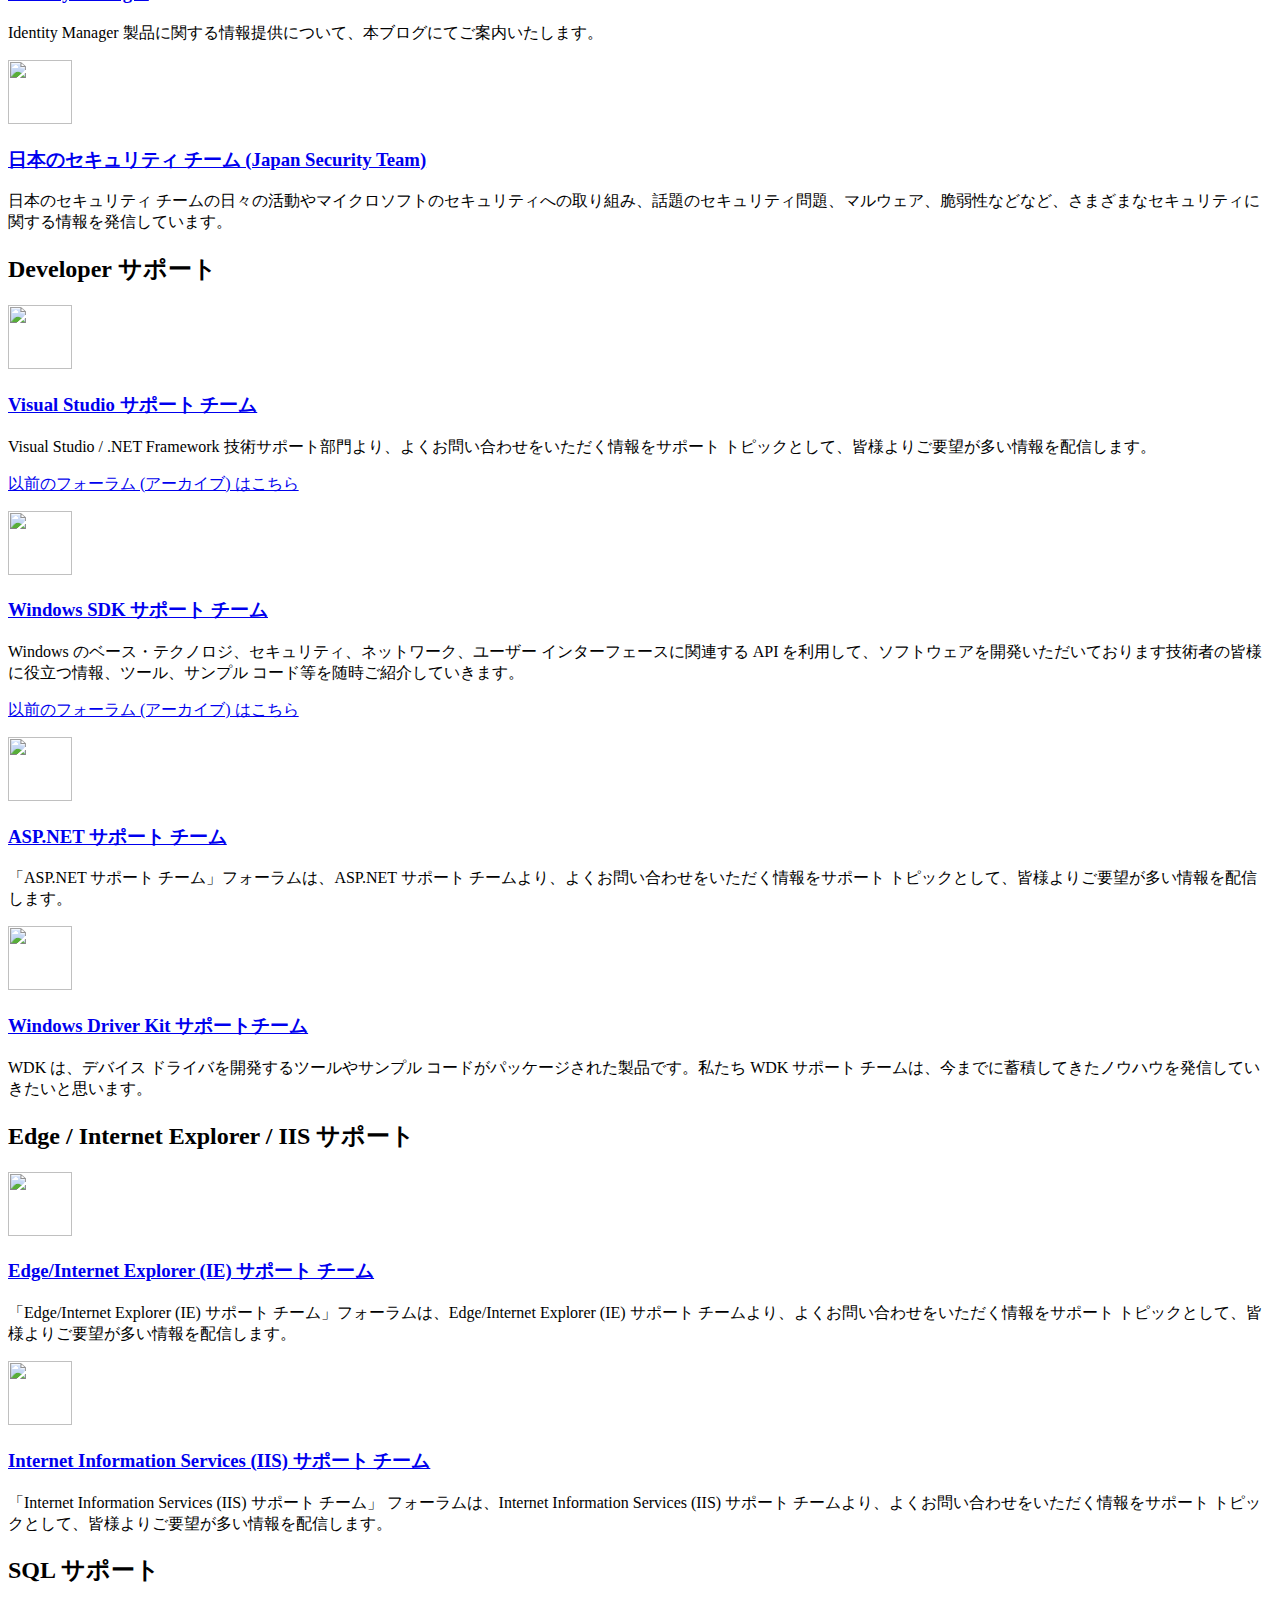
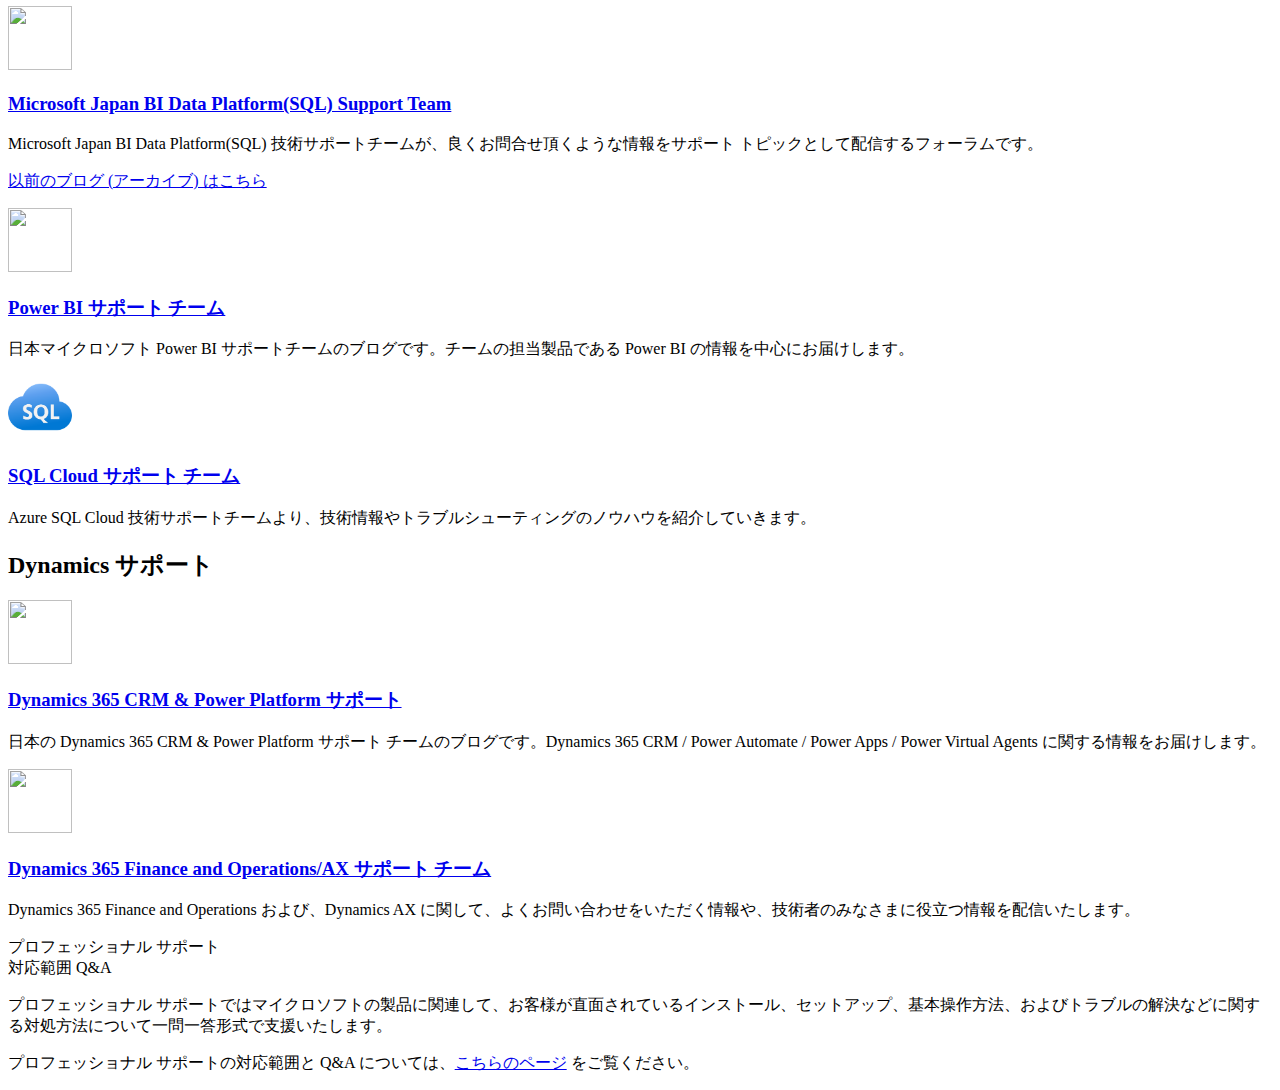
==== commit b684cc7d: "Update index.html" ====
--- a/index.html
+++ b/index.html
@@ -75,28 +75,7 @@
                     </div>
                 </div>
             </div>
-        </div>
-        <div class="row column">
-            <div class="card card-palette09 card-size3 card-shadow">
-                <div class="row row-middled-flex">
-                    <div class="column medium-3 text-center">
-                        <p class="text-heading4">2023 年 7 月のサポート窓口休業のお知らせ</p>
-                    </div>
-                    <div class="column medium-9 left-border-slate08 left-padding-size4">
-                        <p>通常サポート窓口は下記の期間休業となります。通常サポートの再開は翌営業日となる 2023 年 7 月 18 日 (火) です。</p>
-                        <p> 【休業日】<br>2023 年 7 月 14 日 (金)  9:00 から 17:30 まで</p>
-                        <p>
-                            【休業する窓口】<br/>
-                            - <a href="https://www.microsoft.com/ja-jp/services/support.aspx"  style="text-decoration: underline" target="_blank" rel="noopener noreferrer">法人向けサポートサービス (ユニファイド/プレミア/プロフェッショナル サポート) </a> <br>
-                            - <a href="https://partner.microsoft.com/ja-jp/training/technical-presales-deployment-services"  style="text-decoration: underline" target="_blank" rel="noopener noreferrer">クラウド ビジネス相談センター</a> <br>
-                            - <a href="https://azure.microsoft.com/ja-jp/support/plans"  style="text-decoration: underline" target="_blank" rel="noopener noreferrer">Azure (Basic/Developer/Standard/Professional Direct) サポート</a>
-                          </p>
-                          <p>ご迷惑をおかけするかと存じますが、何卒ご理解くださいますようお願いいたします。24 時間サポートのご契約をお持ちのお客様につきましては、上記休業期間中も サーバー ダウンなどの、危機的状況からの回避を目的とした案件 (深刻度 A) に関して対応をさせていただきます。 
-                          </p>
-                    </div>
-                </div>
-            </div>
-        </div>
+        </div>      
     </div>
     <section class="section">
         <div class="row column">
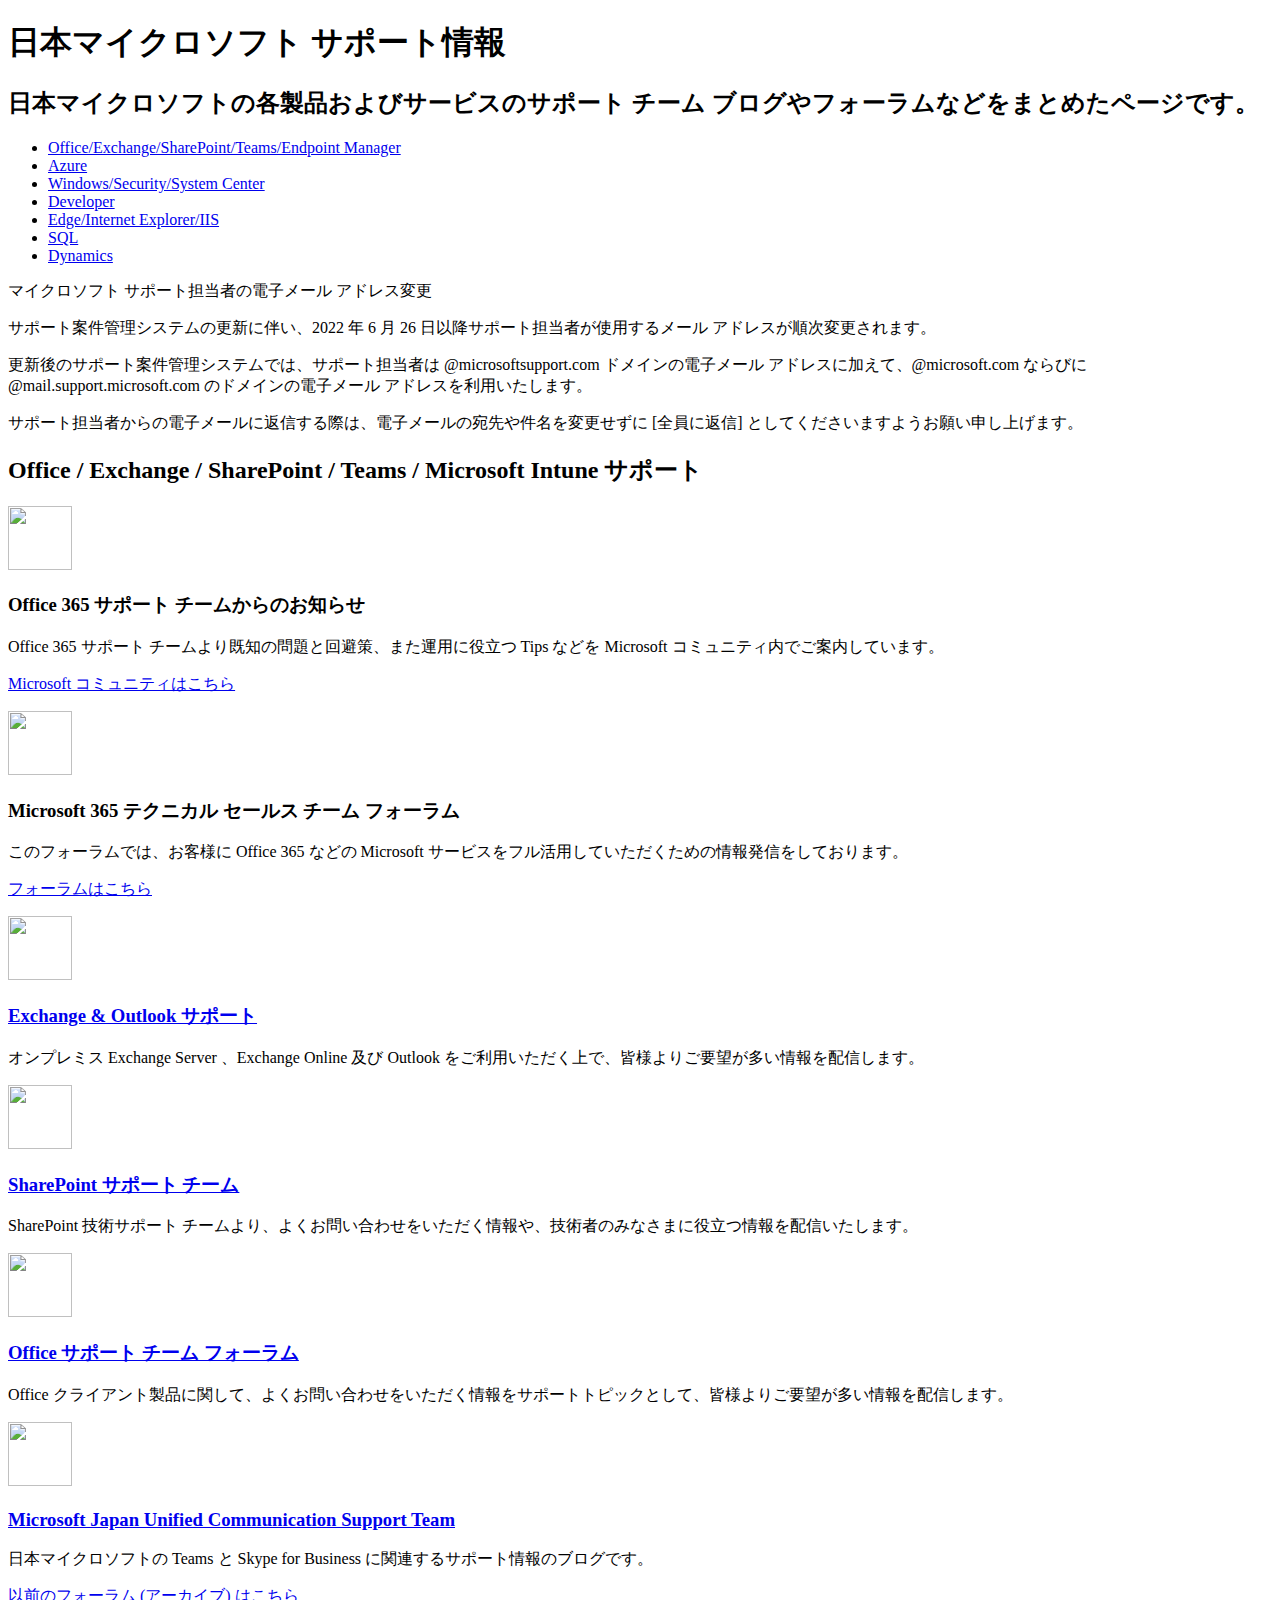
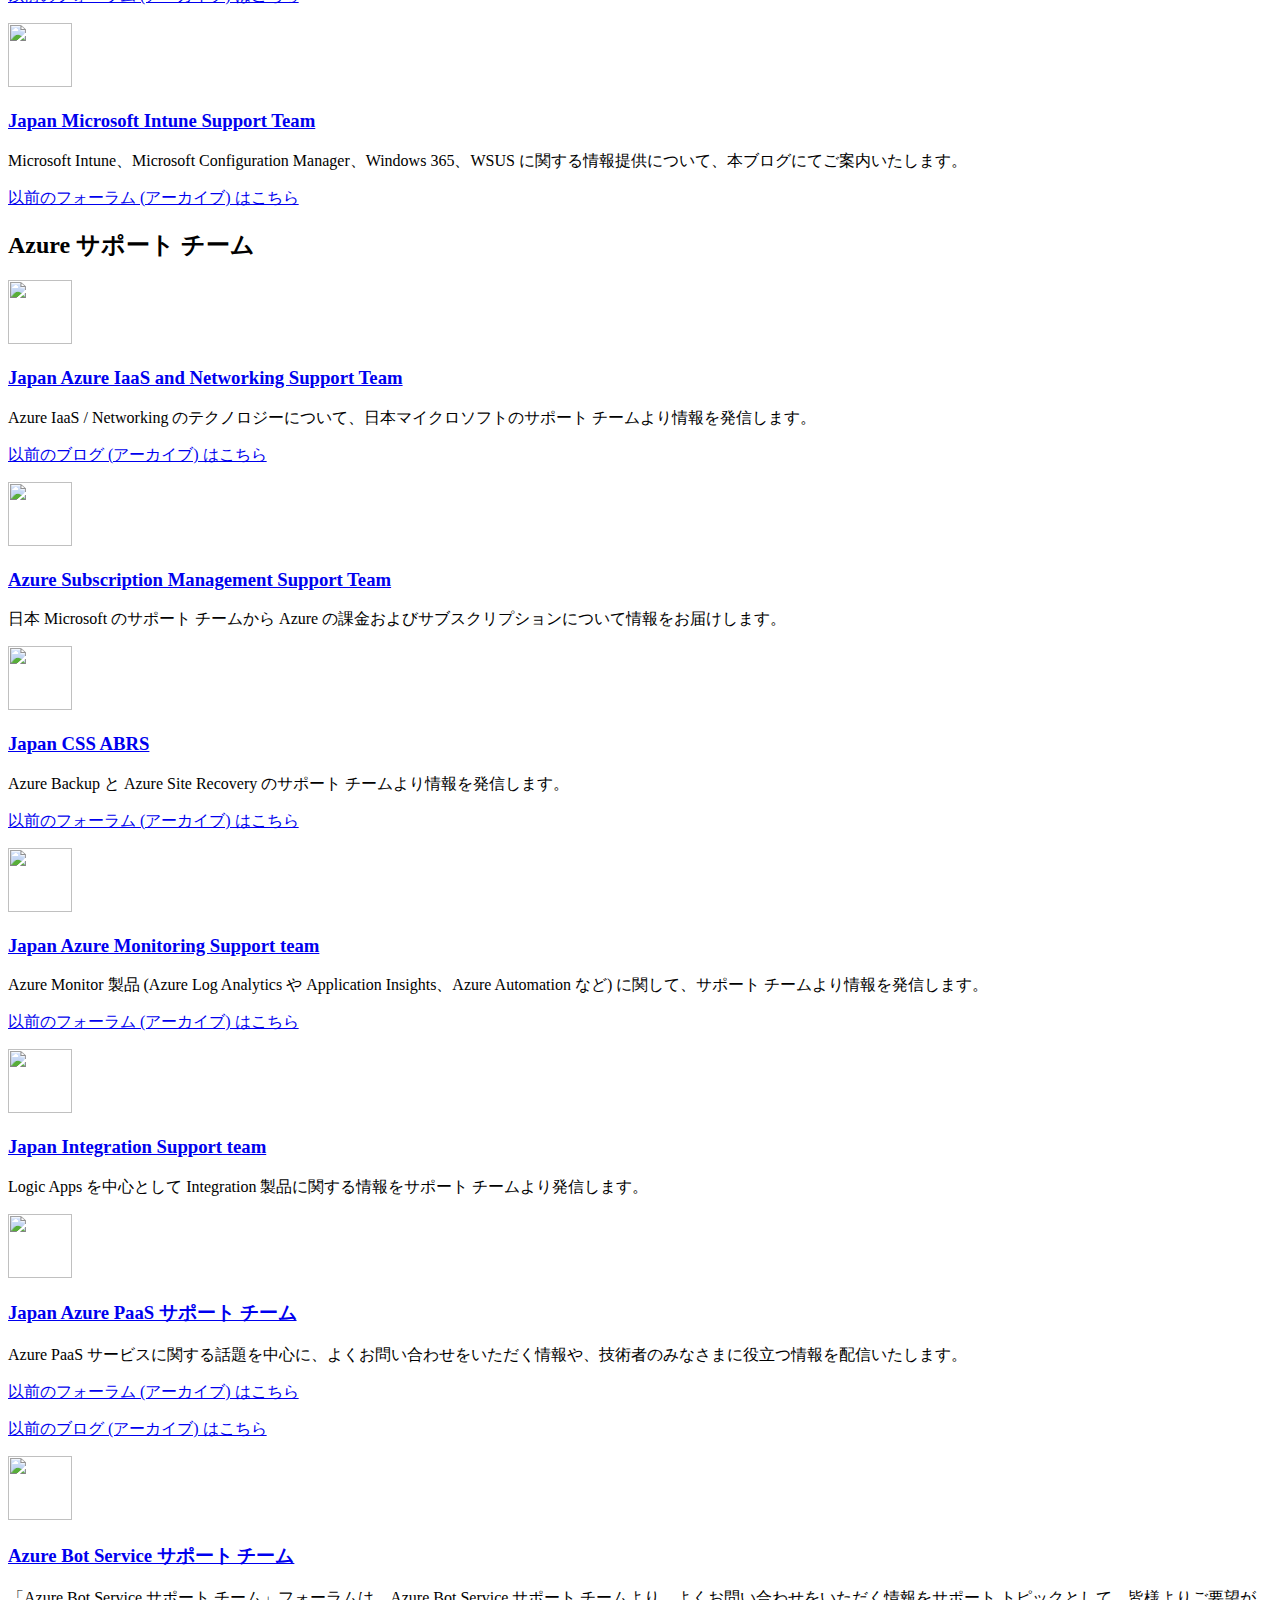
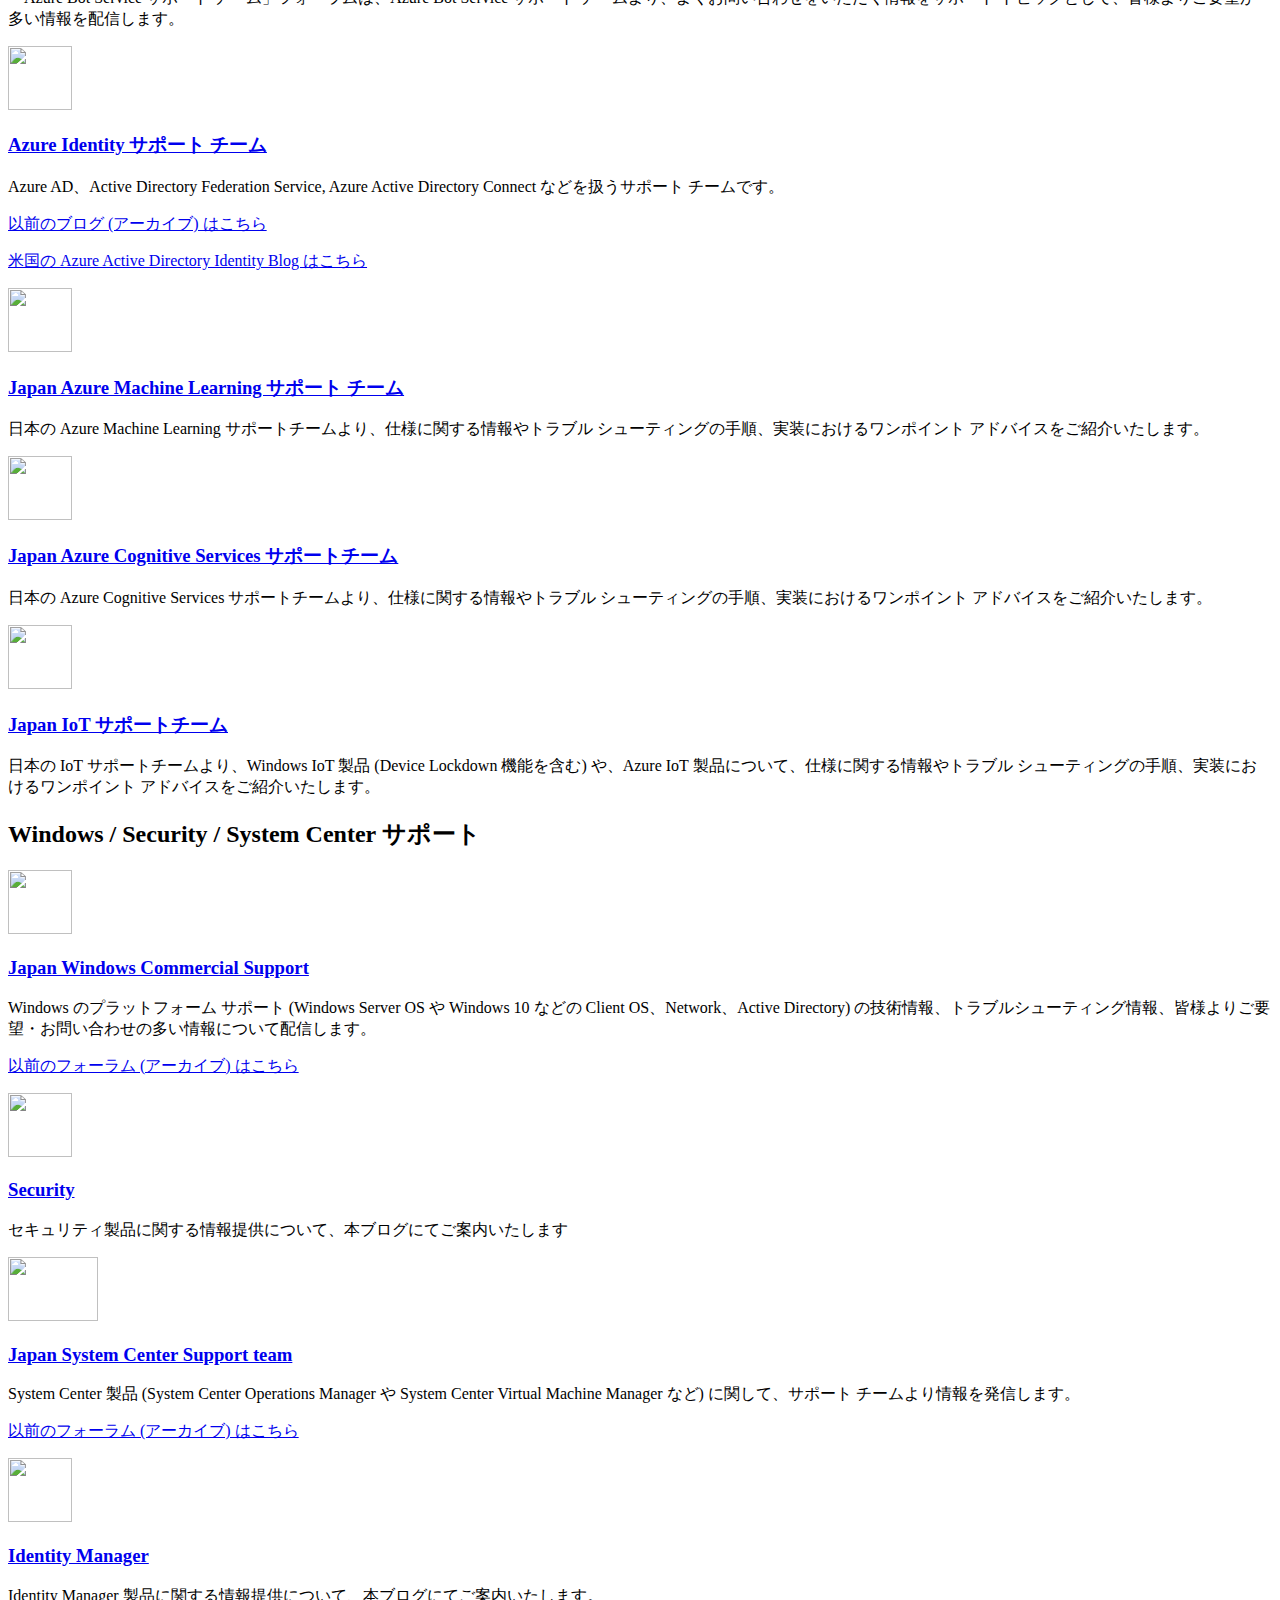
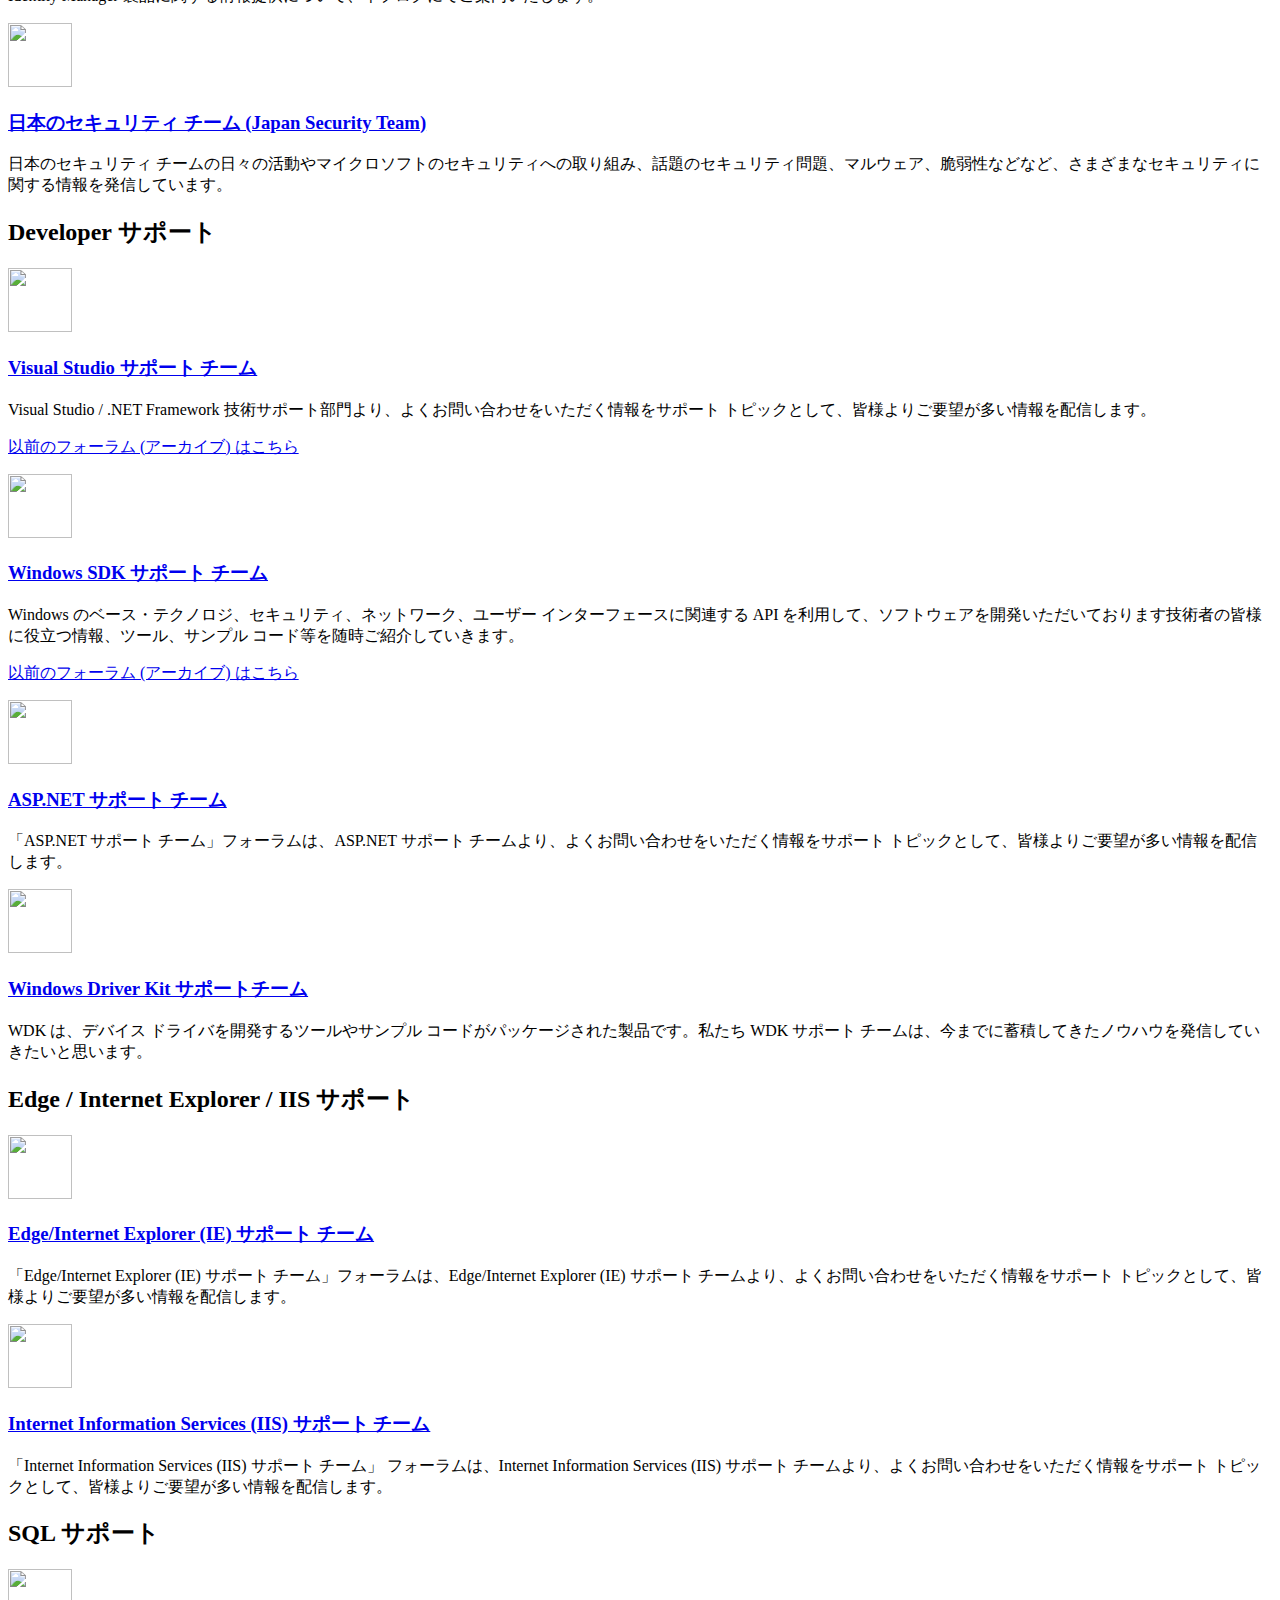
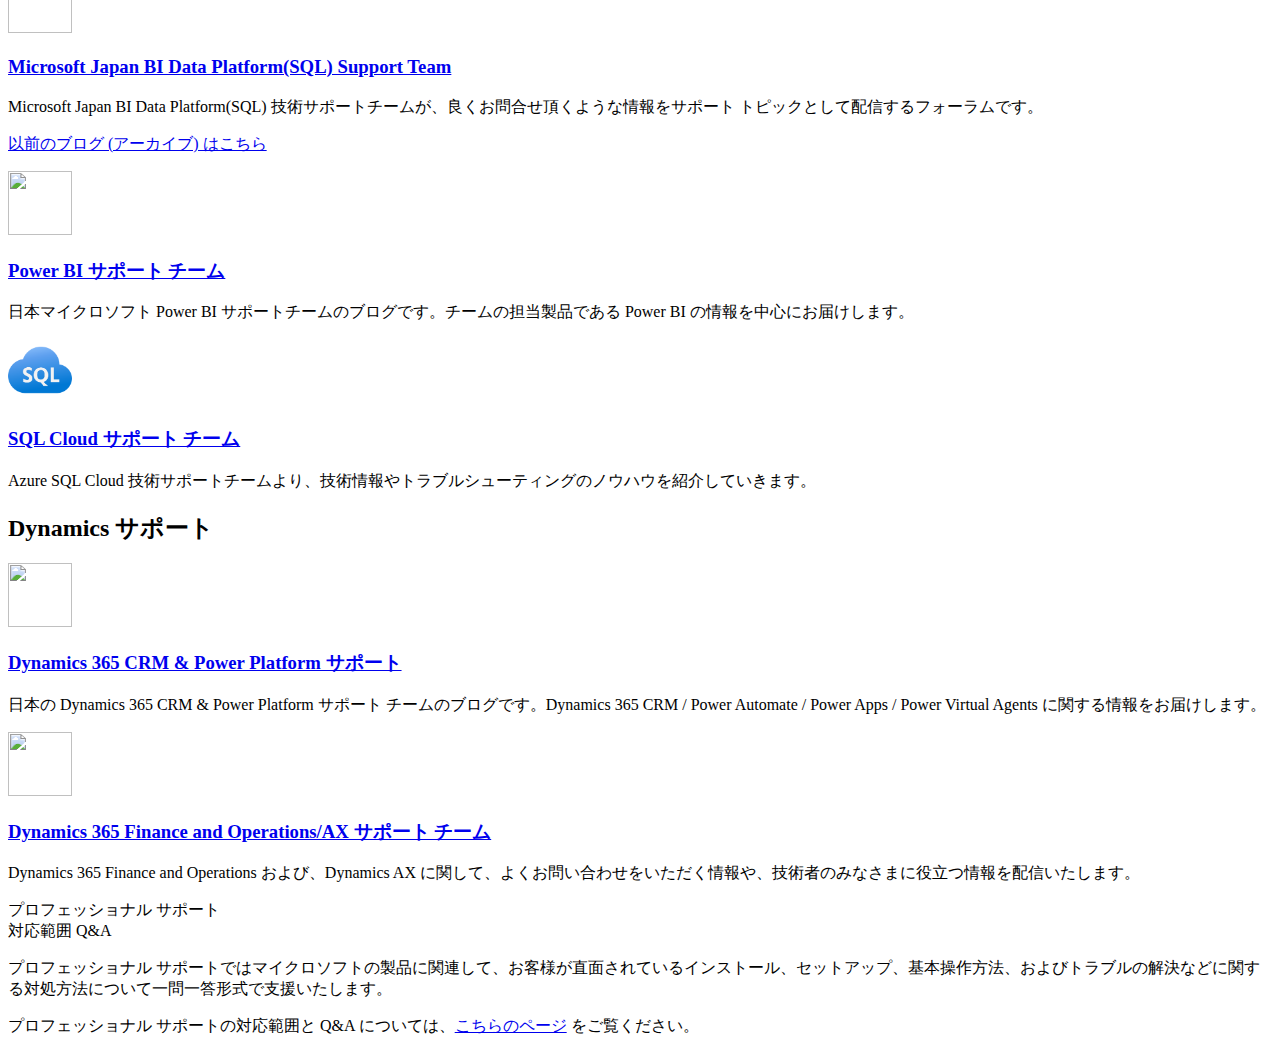
==== commit 366ba5ec: "delete the link to Exchange old blog (forum)" ====
--- a/index.html
+++ b/index.html
@@ -114,7 +114,6 @@
                             <a href="https://jpmessaging.github.io/blog/">Exchange & Outlook サポート</a>
                         </h3>
                         <p>オンプレミス Exchange Server 、Exchange Online 及び Outlook をご利用いただく上で、皆様よりご要望が多い情報を配信します。</p>
-                        <p><a href="https://social.msdn.microsoft.com/Forums/ja-JP/home?forum=exchangeteamjp">以前のブログ (アーカイブ) はこちら</a></p>
                     </div>
                 </div>
             </div>
